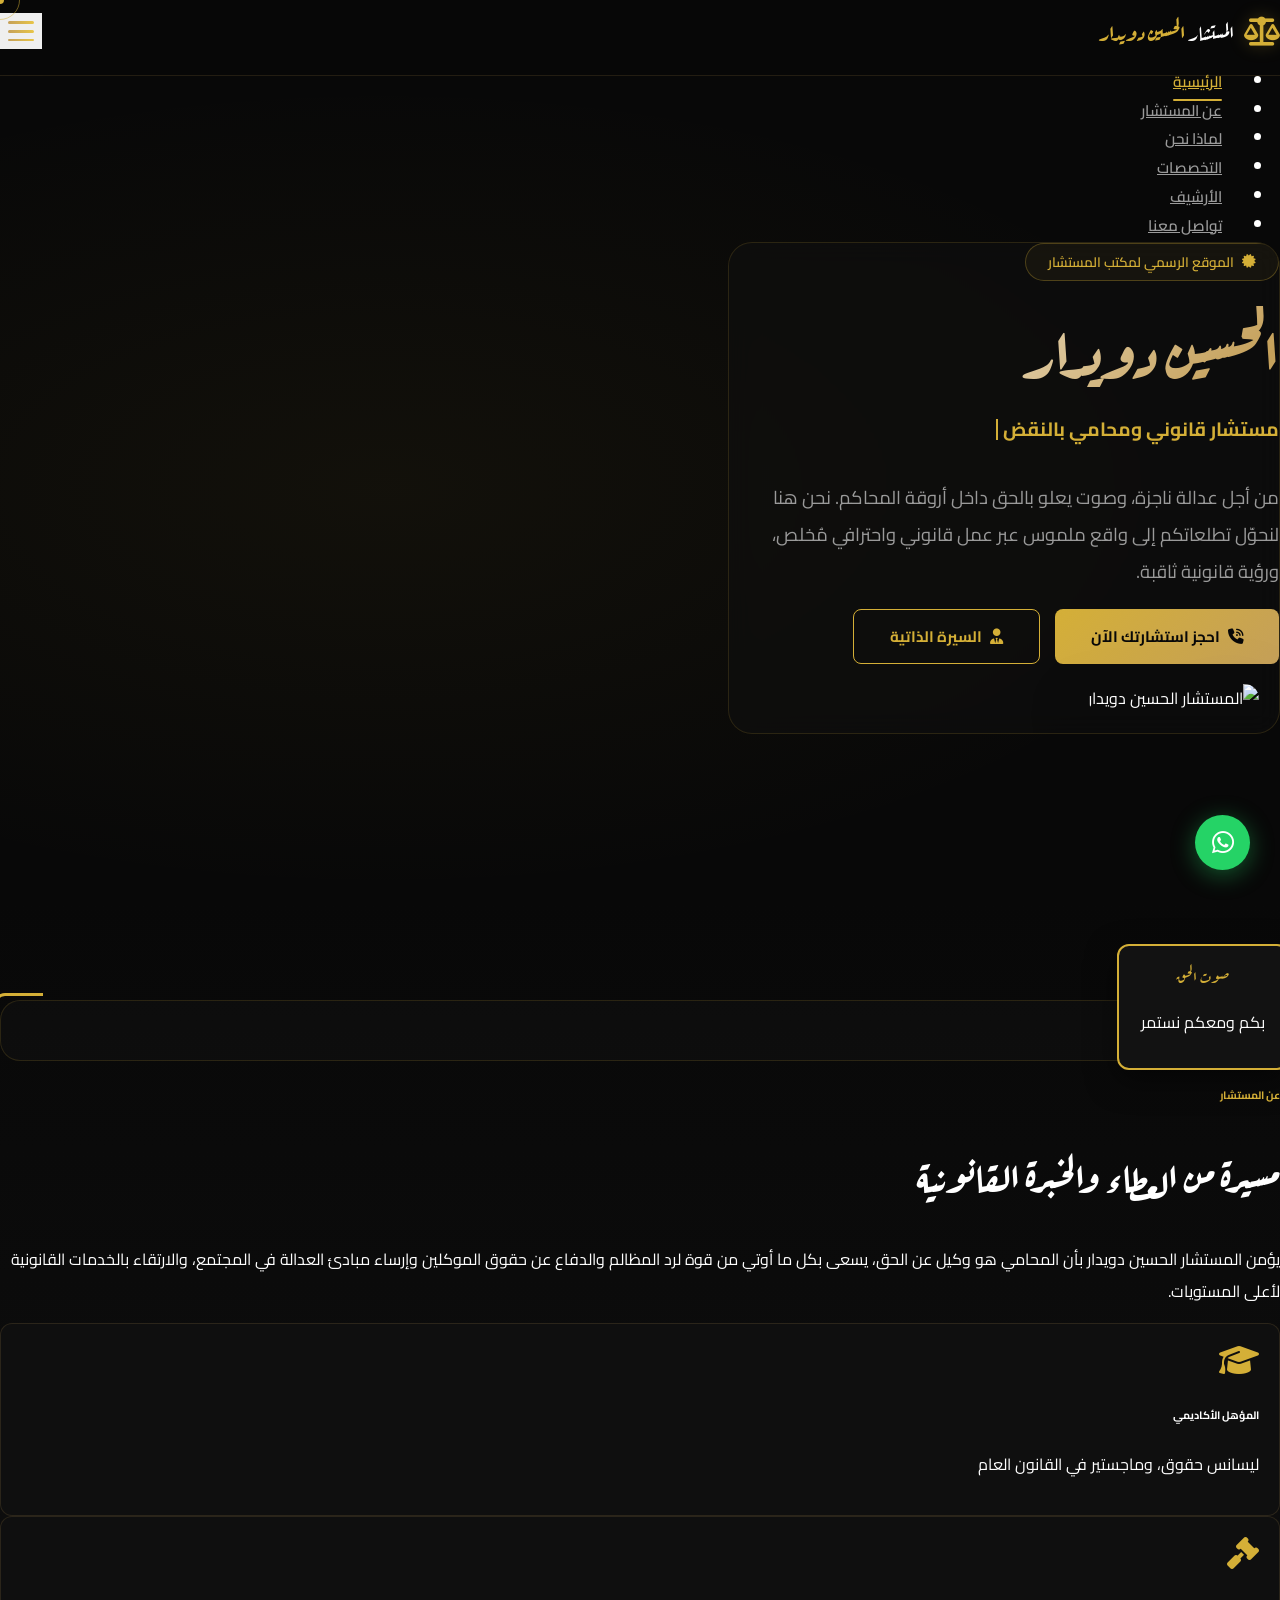
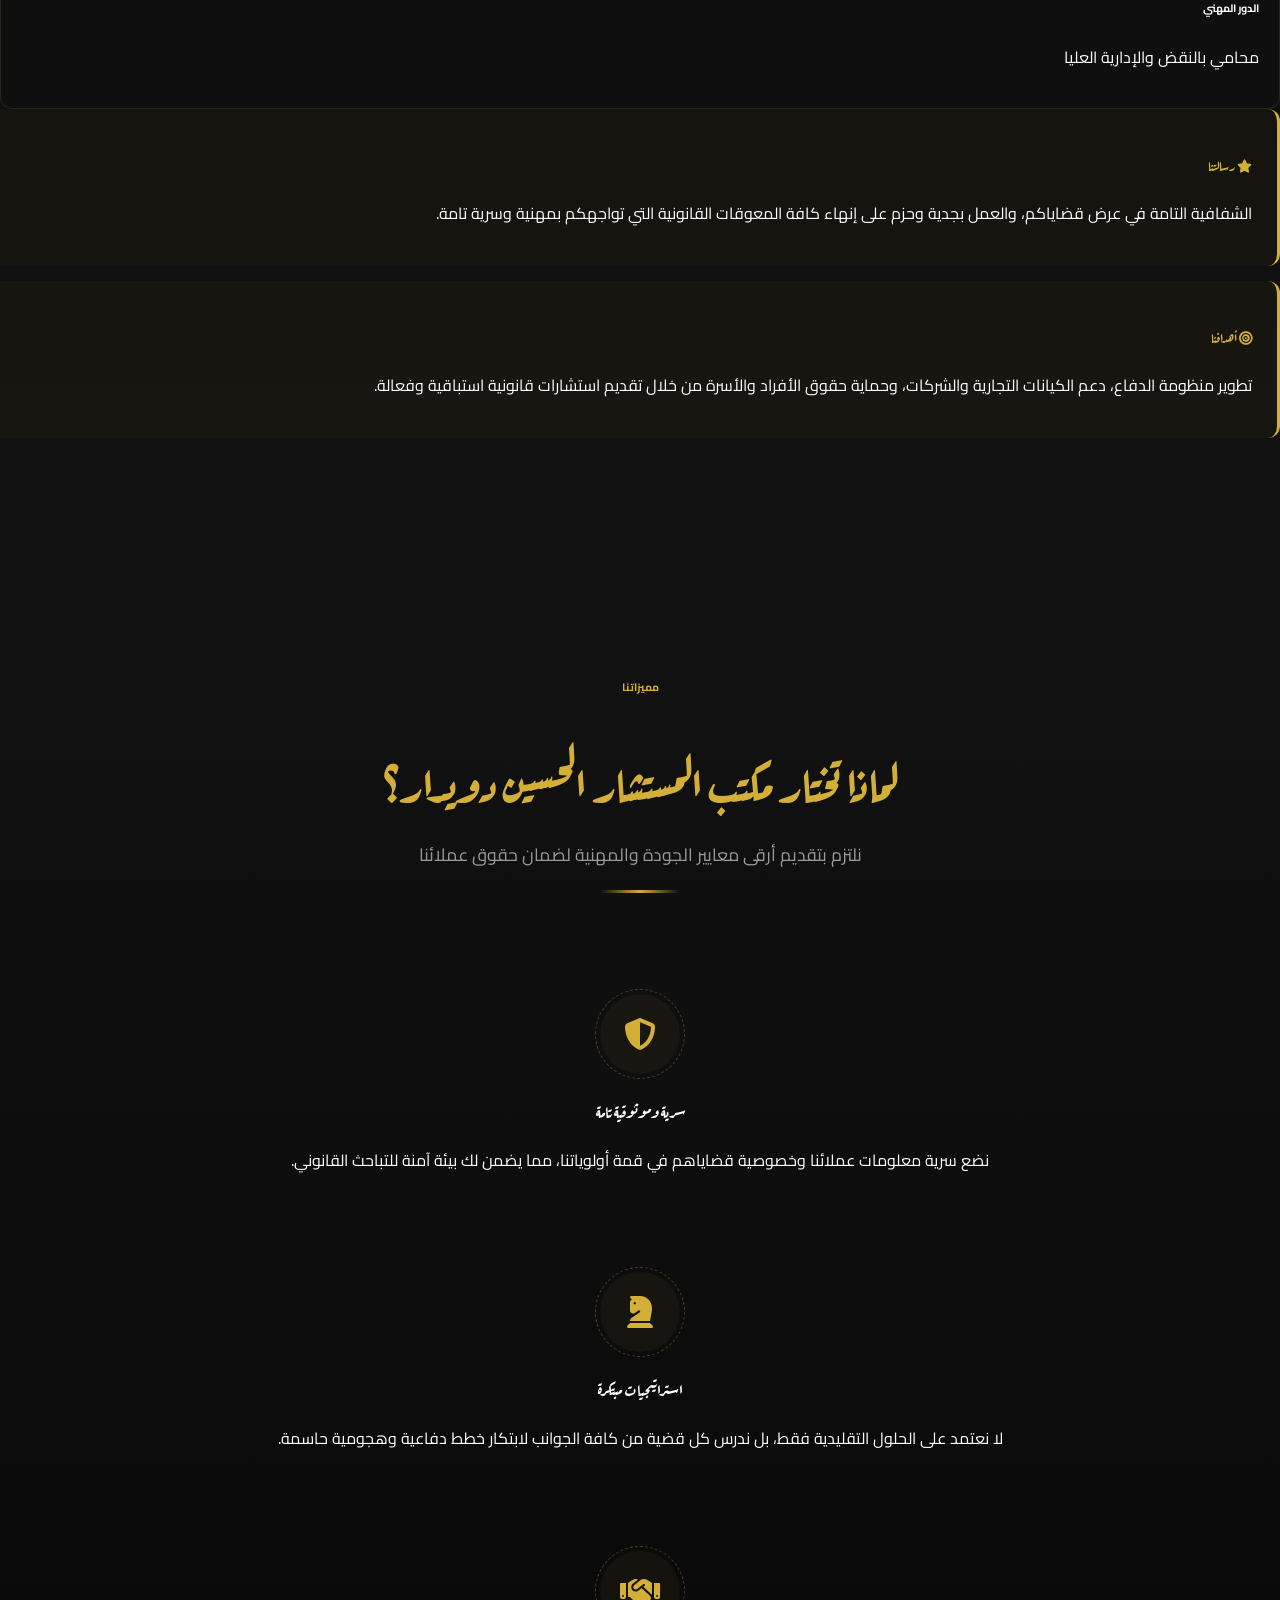
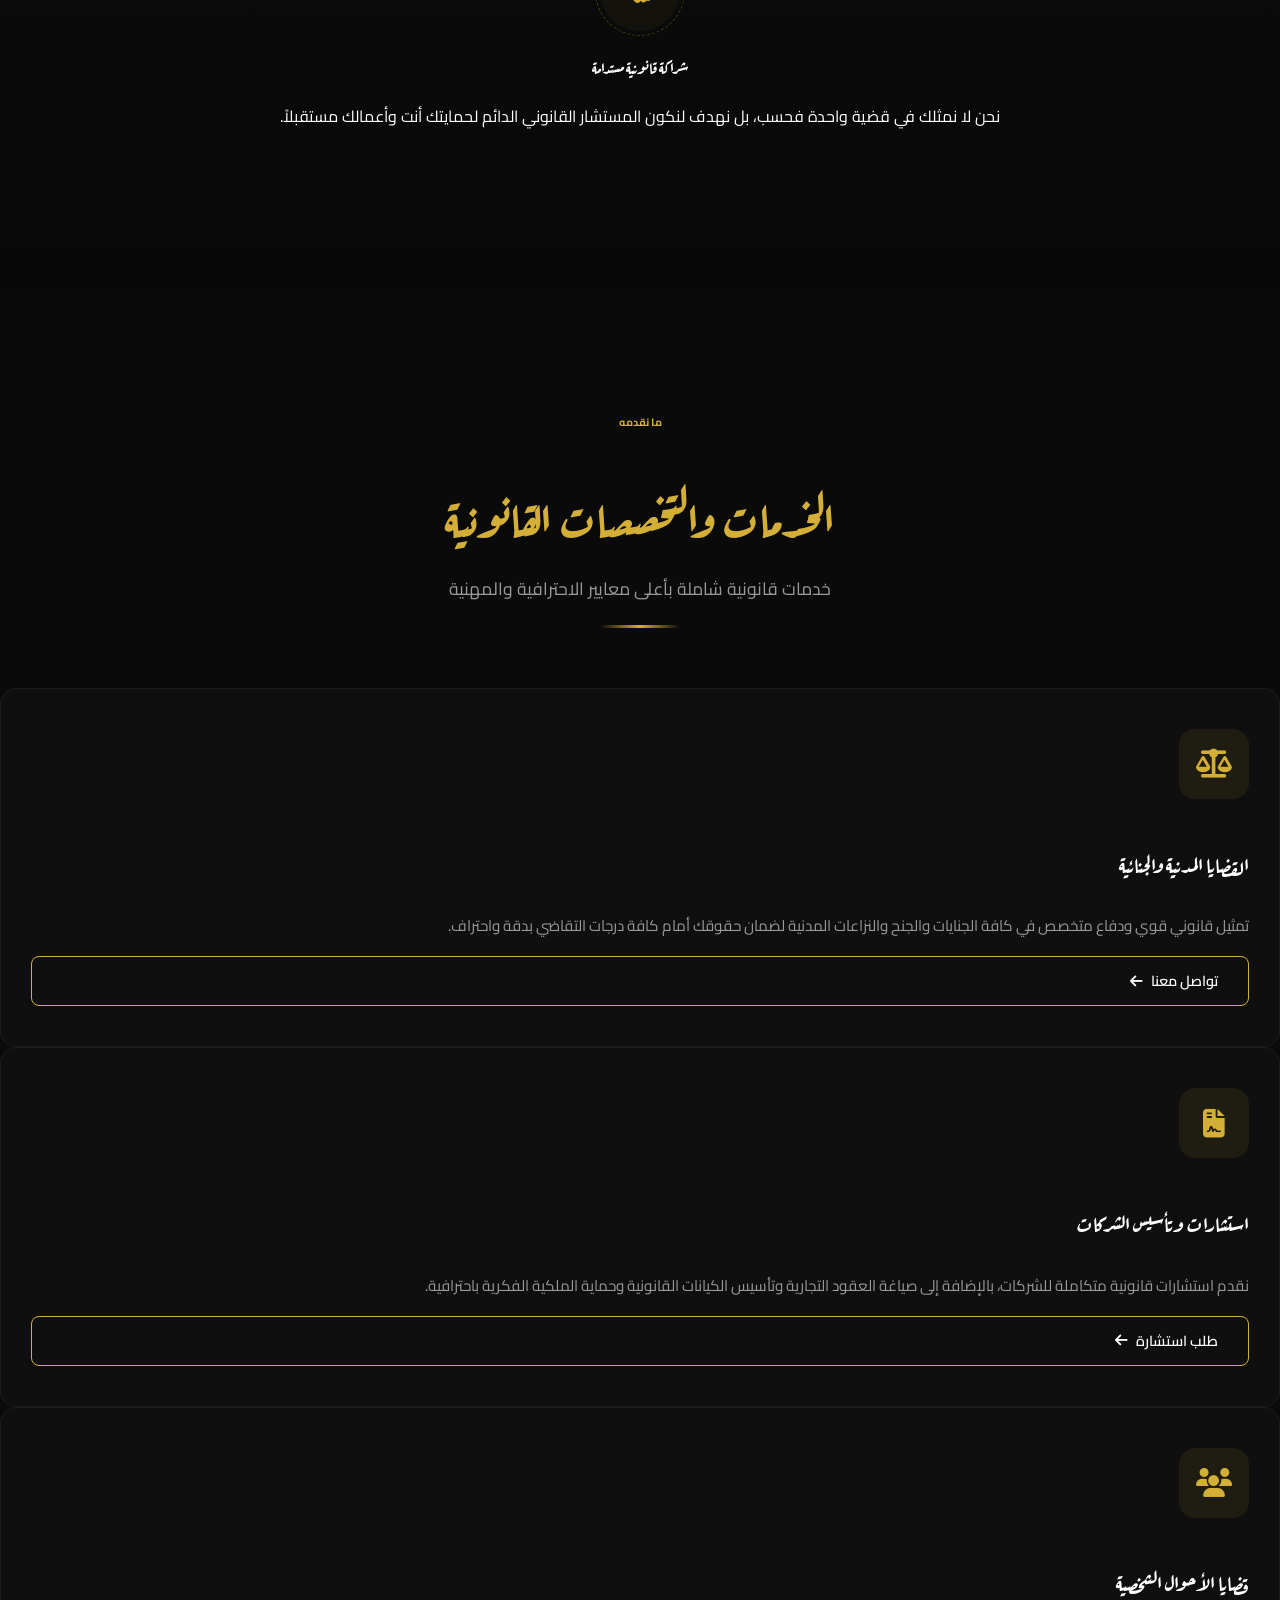
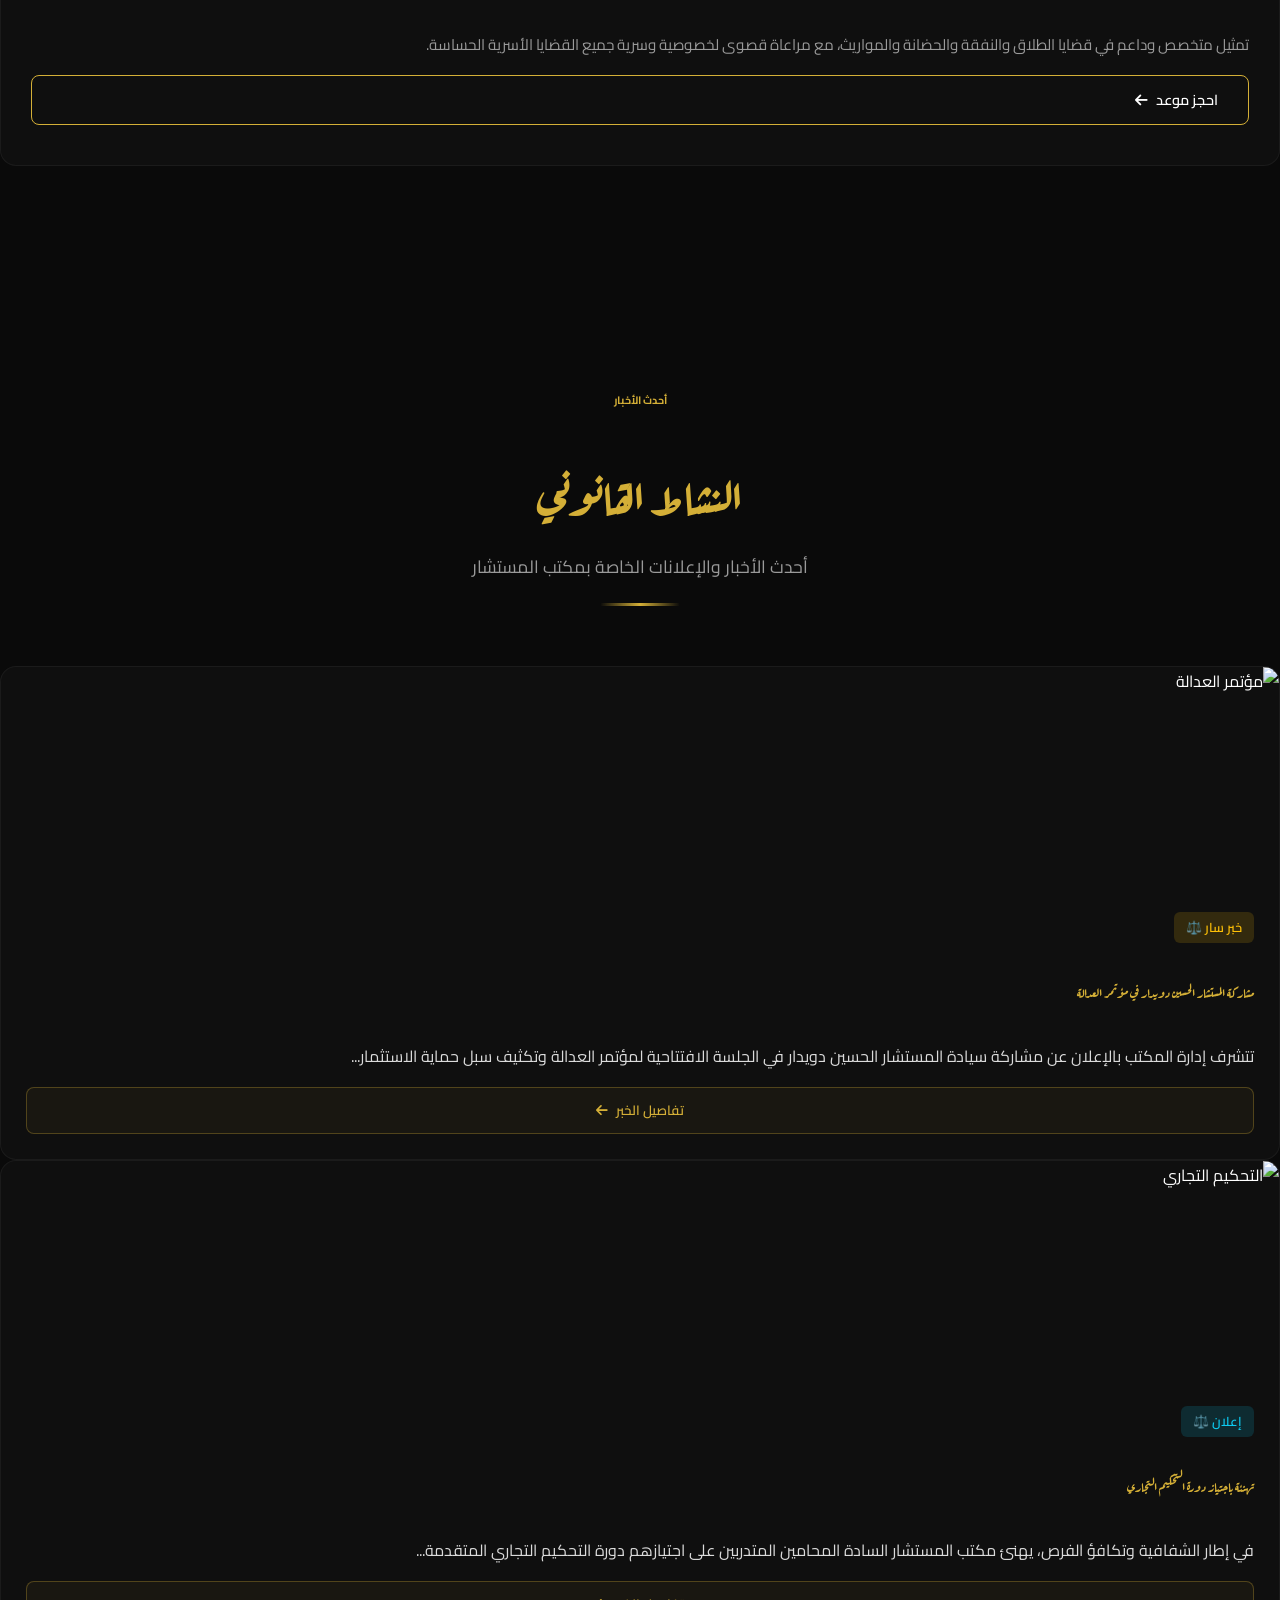
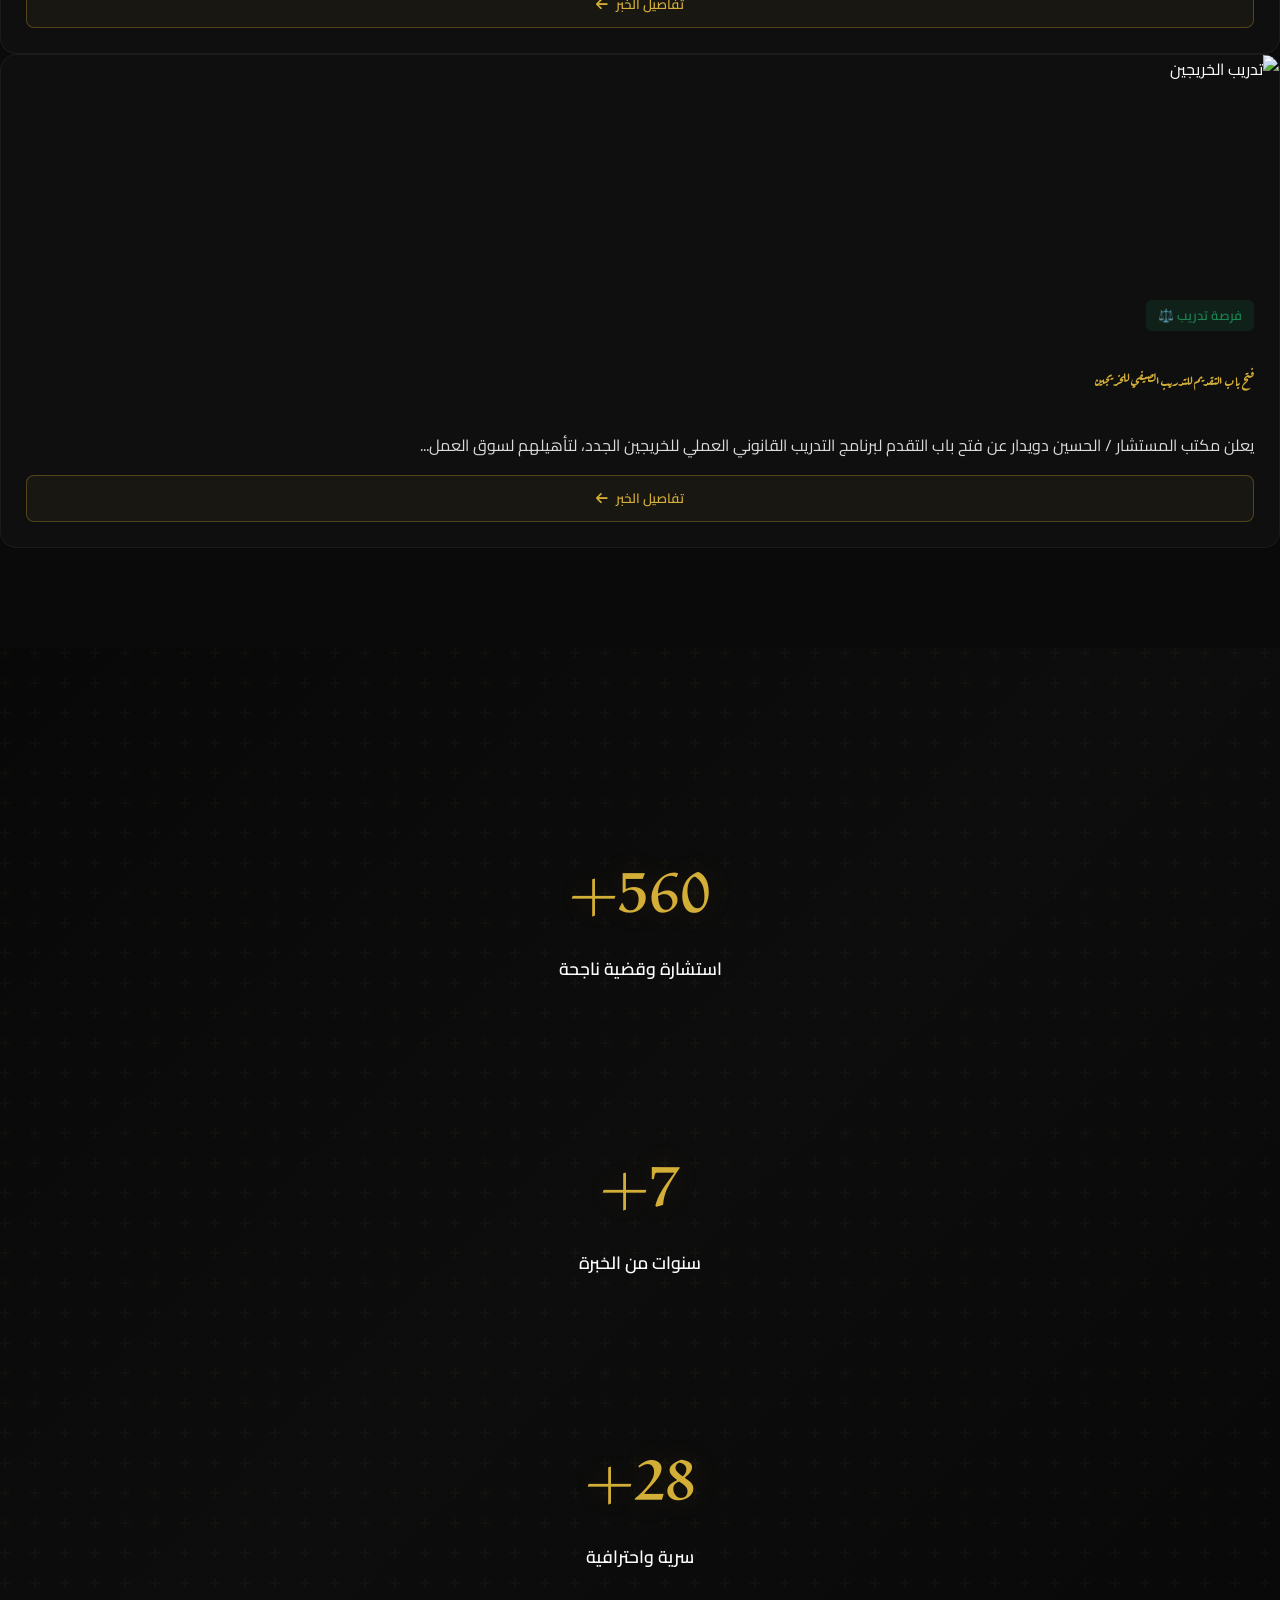
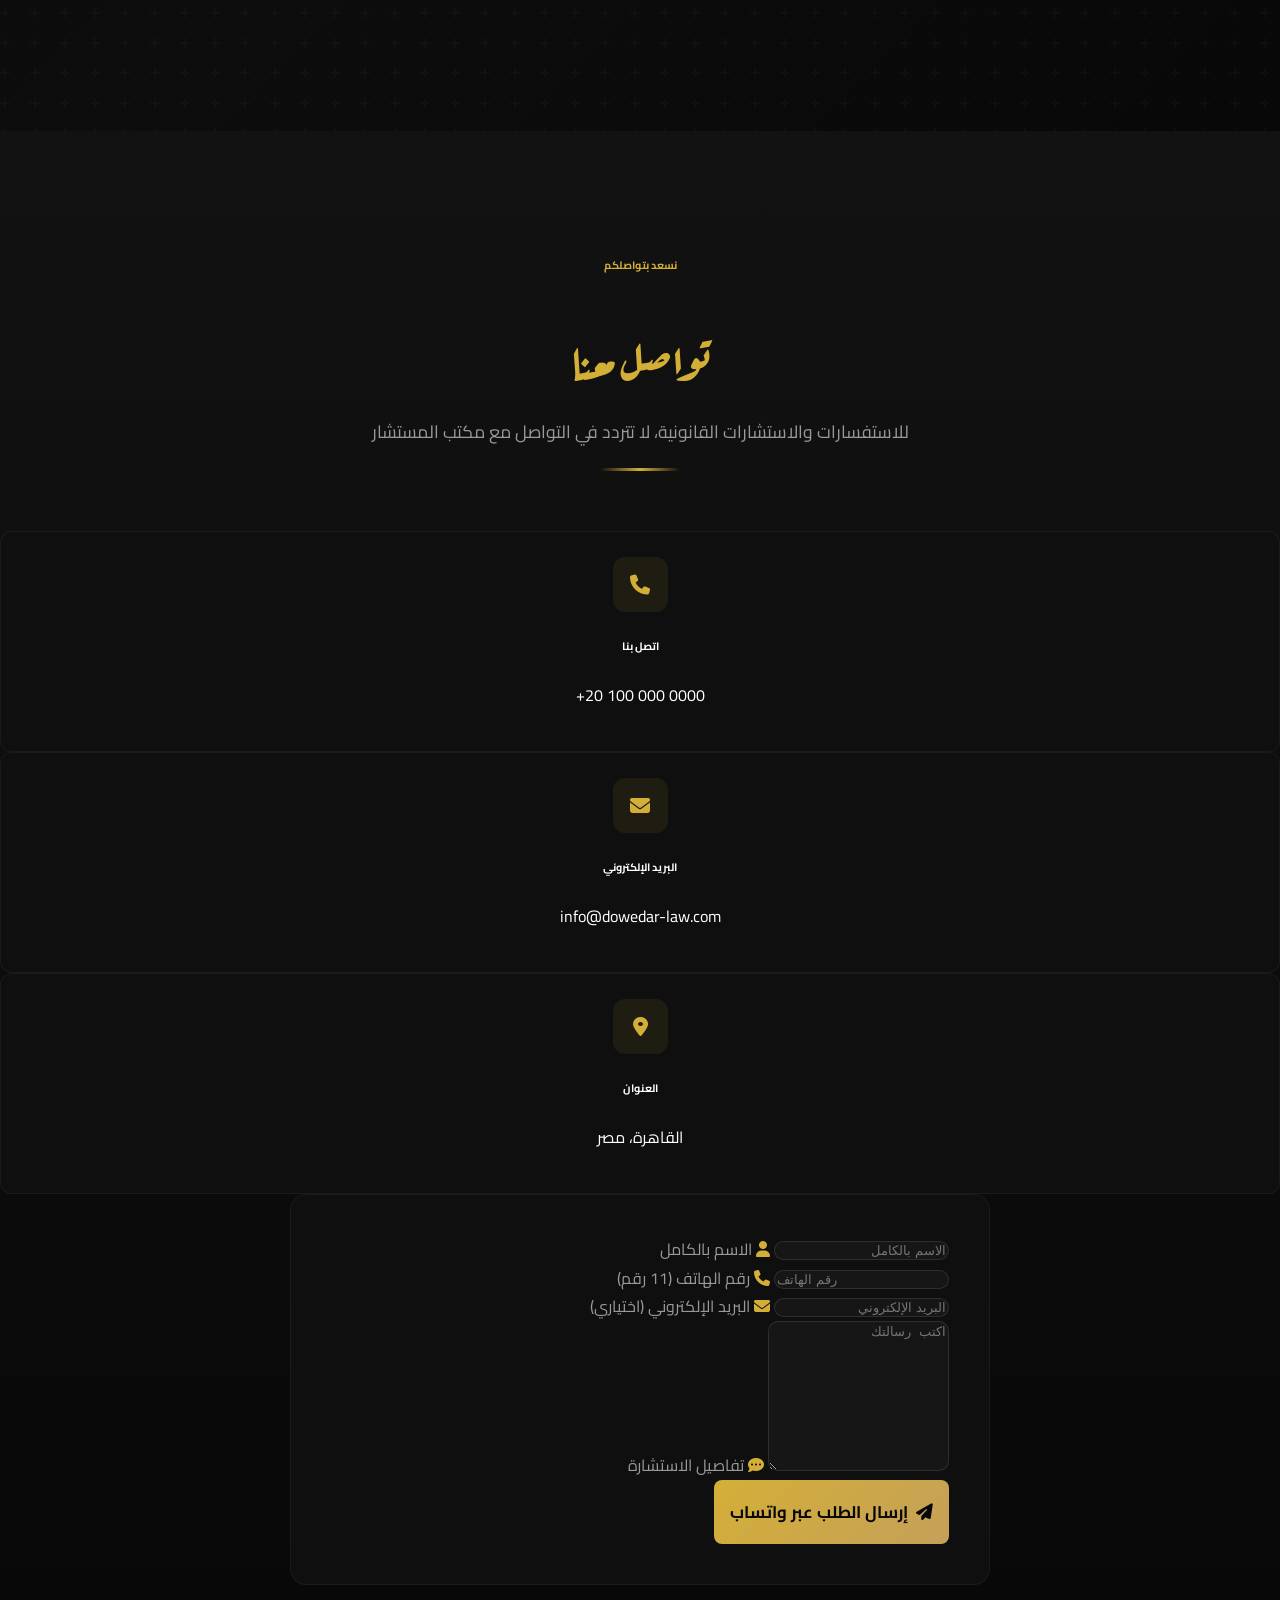
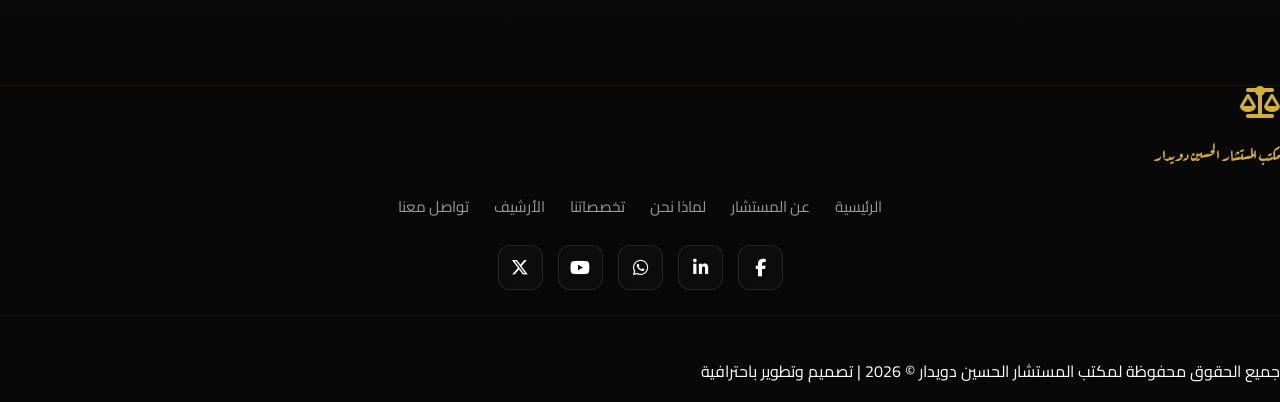
==== index.html @ 41ede13d "Update print statement from 'Hello' to 'Goodbye'" ====
<!DOCTYPE html>
<html lang="ar" dir="rtl">
<head>
    <meta charset="UTF-8">
    <meta name="viewport" content="width=device-width, initial-scale=1.0, maximum-scale=5.0">
    <title>الموقع الرسمي | المستشار القانوني الحسين دويدار</title>

    <!-- SEO Meta Tags -->
    <meta name="description" content="الموقع الرسمي للمستشار القانوني الحسين دويدار - محامي بالنقض والإدارية العليا. خبرة استثنائية في القضايا المدنية والجنائية، تأسيس الشركات، وصياغة العقود.">
    <meta name="keywords" content="الحسين دويدار, مستشار قانوني, محامي بالنقض, إدارية عليا, قضايا مدنية, قضايا جنائية, استشارات قانونية, تأسيس شركات, محامي في مصر">
    <meta name="author" content="الحسين دويدار">
    <meta property="og:title" content="المستشار القانوني الحسين دويدار - محامي بالنقض والإدارية العليا">
    <meta property="og:description" content="نقدم حلولاً قانونية متكاملة بمهنية وسرية تامة. تواصل معنا لحجز استشارتك.">
    <meta property="og:type" content="website">
    <meta name="theme-color" content="#D4AF37">

    <!-- Schema Markup for Local Business (Lawyer) -->
    <script type="application/ld+json">
    {
      "@context": "https://schema.org",
      "@type": "LegalService",
      "name": "مكتب المستشار القانوني الحسين دويدار",
      "image": "https://images.unsplash.com/photo-1505664177922-9818f15aa25b",
      "@id": "",
      "url": "https://www.dowedar-law.com",
      "telephone": "+201000000000",
      "address": {
        "@type": "PostalAddress",
        "streetAddress": "شارع المحاكم الرئيسي",
        "addressLocality": "القاهرة",
        "addressRegion": "القاهرة",
        "postalCode": "11511",
        "addressCountry": "EG"
      },
      "priceRange": "$$",
      "openingHoursSpecification": {
        "@type": "OpeningHoursSpecification",
        "dayOfWeek": [
          "Sunday", "Monday", "Tuesday", "Wednesday", "Thursday"
        ],
        "opens": "09:00",
        "closes": "17:00"
      }
    }
    </script>

    <!-- Stylesheets -->
    <link rel="stylesheet" href="https://cdn.jsdelivr.net/npm/bootstrap@5.3.0/dist/css/bootstrap.rtl.min.css">
    <link href="https://fonts.googleapis.com/css2?family=Aref+Ruqaa:wght@400;700&family=Cairo:wght@300;400;600;700;900&display=swap" rel="stylesheet">
    <link rel="stylesheet" href="https://cdnjs.cloudflare.com/ajax/libs/font-awesome/6.4.0/css/all.min.css">
    <link href="https://unpkg.com/aos@2.3.1/dist/aos.css" rel="stylesheet">

    <style>
        /* ============================================
           المتغيرات الأساسية
        ============================================ */
        :root {
            --black: #080808;
            --dark-gray: #121212;
            --card-bg: #0f0f0f;
            --gold: #D4AF37;
            --gold-hover: #e8c547;
            --gold-dim: #C5A059;
            --gold-low: rgba(212, 175, 55, 0.15);
            --gold-glow: rgba(212, 175, 55, 0.4);
            --white: #ffffff;
            --text-muted: #9a9a9a;
            --section-padding: 100px 0;
            --border-radius: 16px;
            --transition: all 0.4s cubic-bezier(0.25, 0.46, 0.45, 0.94);
            --navbar-height: 76px;
        }

        /* ============================================
           Reset & Base
        ============================================ */
        *, *::before, *::after { box-sizing: border-box; }
        html { overflow-x: hidden; cursor: none; } /* إخفاء الماوس الافتراضي لتشغيل الكاستم */
        body {
            font-family: 'Cairo', sans-serif;
            background-color: var(--black);
            color: var(--white);
            direction: rtl;
            overflow-x: hidden;
            margin: 0; padding: 0;
            padding-top: var(--navbar-height);
            line-height: 1.8;
        }

        /* Custom Cursor */
        .cursor-dot {
            width: 8px; height: 8px; background: var(--gold);
            border-radius: 50%; position: fixed; top: 0; left: 0;
            pointer-events: none; z-index: 99999;
            transform: translate(-50%, -50%);
            transition: width 0.2s, height 0.2s, background-color 0.2s;
        }
        .cursor-outline {
            width: 40px; height: 40px; border: 1px solid rgba(212, 175, 55, 0.5);
            border-radius: 50%; position: fixed; top: 0; left: 0;
            pointer-events: none; z-index: 99998;
            transform: translate(-50%, -50%);
            transition: width 0.2s, height 0.2s, background-color 0.2s;
        }
        .cursor-hover .cursor-dot { width: 12px; height: 12px; background: var(--white); mix-blend-mode: difference;}
        .cursor-hover .cursor-outline { width: 60px; height: 60px; background: rgba(255,255,255,0.1); border-color: transparent;}

        /* Scroll Progress Bar */
        .scroll-progress {
            position: fixed; top: 0; left: 0; width: 0%; height: 3px;
            background: linear-gradient(to right, var(--gold-dim), var(--gold), #ffdf70);
            z-index: 10000; transition: width 0.1s;
            box-shadow: 0 0 10px var(--gold-glow);
        }

        section[id], header[id] { scroll-margin-top: var(--navbar-height); }

        /* ============================================
           Utility Classes
        ============================================ */
        .brand-ruqaa { font-family: 'Aref Ruqaa', serif !important; }
        .gold-text { color: var(--gold) !important; }
        .bg-darker { background: #0a0a0a; }
        .section-padding { padding: var(--section-padding); }

        .section-header { text-align: center; margin-bottom: 60px; }
        .section-header h2 { font-size: clamp(2rem, 5vw, 3rem); margin-bottom: 15px; letter-spacing: -0.5px; }
        .section-header p { color: var(--text-muted); font-size: 1.1rem; max-width: 600px; margin: 0 auto; }
        .section-header .header-line {
            width: 80px; height: 3px; background: linear-gradient(90deg, transparent, var(--gold), transparent);
            margin: 20px auto 0; border-radius: 10px;
        }

        ::selection { background: var(--gold); color: var(--black); }
        ::-webkit-scrollbar { width: 6px; }
        ::-webkit-scrollbar-track { background: var(--black); }
        ::-webkit-scrollbar-thumb { background: var(--gold-dim); border-radius: 10px; }
        ::-webkit-scrollbar-thumb:hover { background: var(--gold); }

        /* ============================================
           Preloader
        ============================================ */
        #preloader {
            position: fixed; inset: 0; background: var(--black);
            display: flex; align-items: center; justify-content: center;
            z-index: 999999; transition: opacity 0.6s ease, visibility 0.6s ease;
        }
        #preloader.hidden { opacity: 0; visibility: hidden; }
        .loader-content { text-align: center; }
        .loader-circle {
            width: 100px; height: 100px; border: 2px solid rgba(212, 175, 55, 0.1);
            border-top: 3px solid var(--gold); border-radius: 50%;
            animation: spin 1s linear infinite; margin: 0 auto 20px; position: relative;
        }
        .loader-circle::after {
            content: '\f24e'; font-family: 'Font Awesome 6 Free'; font-weight: 900;
            position: absolute; top: 50%; left: 50%; transform: translate(-50%, -50%);
            color: var(--gold); font-size: 1.8rem;
        }
        @keyframes spin { to { transform: rotate(360deg); } }

        /* ============================================
           Navbar
        ============================================ */
        .navbar {
            position: fixed; top: 0; width: 100%; z-index: 9999;
            background: rgba(8, 8, 8, 0.85); backdrop-filter: blur(20px); -webkit-backdrop-filter: blur(20px);
            border-bottom: 1px solid rgba(197, 160, 89, 0.15);
            padding: 12px 0; transition: var(--transition); height: var(--navbar-height);
        }
        .navbar.scrolled {
            background: rgba(8, 8, 8, 0.98); box-shadow: 0 4px 30px rgba(0, 0, 0, 0.5);
            border-bottom-color: rgba(197, 160, 89, 0.3);
        }
        .navbar .container { display: flex; justify-content: space-between; align-items: center; flex-wrap: wrap; }
        .navbar-brand { display: flex !important; align-items: center; text-decoration: none; gap: 10px; transition: var(--transition); }
        .brand-icon { font-size: 1.8rem; color: var(--gold); filter: drop-shadow(0 0 8px rgba(212, 175, 55, 0.3)); }
        .brand-name { font-size: 1.35rem; color: var(--white); }
        .brand-name .gold-text { font-weight: 700; }

        .navbar-toggler { border: none !important; padding: 8px; outline: none !important; box-shadow: none !important; }
        .hamburger-icon { width: 26px; height: 20px; display: flex; flex-direction: column; justify-content: space-between; cursor: pointer; }
        .hamburger-icon span {
            display: block; height: 2.5px; width: 100%;
            background: linear-gradient(90deg, var(--gold-dim), var(--gold-hover));
            border-radius: 10px; transition: all 0.35s cubic-bezier(0.645, 0.045, 0.355, 1);
        }
        .navbar-toggler:not(.collapsed) .hamburger-icon span:nth-child(1) { transform: translateY(8.5px) rotate(45deg); }
        .navbar-toggler:not(.collapsed) .hamburger-icon span:nth-child(2) { opacity: 0; transform: translateX(-15px); }
        .navbar-toggler:not(.collapsed) .hamburger-icon span:nth-child(3) { transform: translateY(-8.5px) rotate(-45deg); }

        .nav-link {
            color: var(--text-muted) !important; font-weight: 600; font-size: 0.95rem;
            padding: 10px 18px !important; position: relative; transition: var(--transition);
        }
        .nav-link::after {
            content: ''; position: absolute; bottom: 5px; right: 18px; width: 0; height: 2px;
            background: var(--gold); transition: width 0.3s ease; border-radius: 10px;
        }
        .nav-link:hover, .nav-link.active { color: var(--gold) !important; }
        .nav-link:hover::after, .nav-link.active::after { width: calc(100% - 36px); }
        .navbar-collapse { flex-basis: 100%; flex-grow: 0; }
        .navbar-nav { width: 100%; justify-content: flex-end; }

        /* ============================================
           Hero Section
        ============================================ */
        .hero { min-height: calc(100vh - var(--navbar-height)); display: flex; align-items: center; position: relative; overflow: hidden; padding: 40px 0; }
        .hero-bg-particles { position: absolute; inset: 0; overflow: hidden; z-index: 0; }
        .particle {
            position: absolute; width: 3px; height: 3px; background: var(--gold); border-radius: 50%;
            opacity: 0; animation: floatParticle 8s infinite ease-in-out;
        }
        @keyframes floatParticle {
            0% { opacity: 0; transform: translateY(100vh) scale(0); }
            20% { opacity: 0.6; } 80% { opacity: 0.3; }
            100% { opacity: 0; transform: translateY(-100px) scale(1.5); }
        }
        .hero::before {
            content: ''; position: absolute; inset: 0;
            background: radial-gradient(ellipse at 30% 50%, rgba(212, 175, 55, 0.05) 0%, transparent 70%); z-index: 0;
        }
        .hero .container { position: relative; z-index: 1; }

        .hero-frame {
            background: rgba(15, 15, 15, 0.6); border: 1px solid var(--gold-low);
            border-radius: 24px; overflow: hidden; backdrop-filter: blur(12px);
            transition: var(--transition); max-width: 1200px; margin: 0 auto;
        }
        .hero-frame:hover { border-color: rgba(212, 175, 55, 0.4); box-shadow: 0 0 60px rgba(212, 175, 55, 0.08); }

        .official-tag {
            display: inline-flex; align-items: center; gap: 8px; border: 1px solid rgba(212, 175, 55, 0.3);
            padding: 6px 22px; border-radius: 50px; font-size: 0.85rem;
            background: rgba(212, 175, 55, 0.05); color: var(--gold); font-weight: 600;
        }
        .hero-name {
            font-size: clamp(2.5rem, 6vw, 4.2rem); font-weight: 700; margin: 25px 0;
            background: linear-gradient(135deg, var(--white) 0%, var(--gold-dim) 50%, var(--white) 100%);
            background-size: 200% auto; -webkit-background-clip: text;
            -webkit-text-fill-color: transparent; background-clip: text;
            animation: shimmer 4s ease-in-out infinite; letter-spacing: -1px;
            line-height: 1.2;
        }
        @keyframes shimmer { 0%, 100% { background-position: 0% center; } 50% { background-position: 200% center; } }

        .hero-subtitle { color: var(--text-muted); font-size: 1.15rem; line-height: 2; max-width: 550px; }
        .typing-wrapper { display: inline-flex; align-items: center; gap: 5px; margin-bottom: 15px; }
        .typing-text { color: var(--gold); font-weight: 700; font-size: 1.2rem; min-height: 1.5em; }
        .typing-cursor {
            display: inline-block; width: 2px; height: 1.3em; background: var(--gold);
            animation: blink 0.8s infinite; vertical-align: middle;
        }
        @keyframes blink { 0%, 100% { opacity: 1; } 50% { opacity: 0; } }

        .hero-img-container { position: relative; padding: 20px; }
        .hero-img {
            width: 100%; max-height: 550px; object-fit: cover; border-radius: 16px;
            filter: drop-shadow(-10px 15px 30px rgba(0, 0, 0, 0.7)); transition: var(--transition);
        }
        .hero-img:hover { filter: drop-shadow(-10px 15px 40px rgba(212, 175, 55, 0.15)); transform: scale(1.02); }

        /* ============================================
           Buttons
        ============================================ */
        .btn-gold-primary, .btn-gold-outline, .btn-gold-sm, .btn-gold-glow {
            font-family: 'Cairo', sans-serif; text-decoration: none; cursor: pointer;
            display: inline-flex; align-items: center; gap: 8px; transition: var(--transition);
            position: relative; overflow: hidden;
        }
        .btn-gold-primary {
            background: linear-gradient(135deg, var(--gold), var(--gold-dim)); color: var(--black) !important;
            font-weight: 700; padding: 14px 36px; border-radius: 8px; border: none; font-size: 0.95rem;
        }
        .btn-gold-primary:hover {
            transform: translateY(-3px); box-shadow: 0 12px 30px var(--gold-glow);
            background: linear-gradient(135deg, var(--gold-hover), var(--gold));
        }
        .btn-gold-outline {
            border: 1.5px solid var(--gold); color: var(--gold) !important; font-weight: 700;
            padding: 13px 36px; border-radius: 8px; background: transparent; font-size: 0.95rem;
        }
        .btn-gold-outline:hover {
            background: var(--gold); color: var(--black) !important; transform: translateY(-3px); box-shadow: 0 12px 30px var(--gold-glow);
        }
        .btn-gold-sm { border: 1px solid var(--gold); color: var(--white) !important; padding: 11px 30px; border-radius: 8px; font-weight: 600; background: transparent; font-size: 0.9rem; }
        .btn-gold-sm:hover { background: var(--gold); color: var(--black) !important; box-shadow: 0 8px 20px var(--gold-glow); transform: translateY(-2px); }
        .btn-gold-glow { color: var(--gold) !important; border: 1px solid rgba(212, 175, 55, 0.3); background: rgba(212, 175, 55, 0.05); font-weight: 600; width: 100%; padding: 10px; border-radius: 8px; justify-content: center; }
        .btn-gold-glow:hover { background: var(--gold) !important; color: var(--black) !important; box-shadow: 0 0 25px var(--gold-glow); transform: translateY(-2px); }
        .hero-btns { display: flex; gap: 15px; flex-wrap: wrap; }

        /* ============================================
           About Section
        ============================================ */
        .about-section { background: linear-gradient(180deg, var(--black), var(--dark-gray)); }
        .about-img-frame { position: relative; padding: 15px; border: 1px solid var(--gold-low); border-radius: 20px; background: rgba(255, 255, 255, 0.02); }
        .about-img-frame::before { content: ''; position: absolute; top: -8px; left: -8px; width: 50px; height: 50px; border-top: 3px solid var(--gold); border-left: 3px solid var(--gold); border-radius: 12px 0 0 0; }
        .about-img-frame::after { content: ''; position: absolute; bottom: -8px; right: -8px; width: 50px; height: 50px; border-bottom: 3px solid var(--gold); border-right: 3px solid var(--gold); border-radius: 0 0 12px 0; }
        .about-img { border-radius: 15px; filter: grayscale(20%) brightness(0.9); transition: var(--transition); width: 100%; height: auto; object-fit: cover; }
        .about-img:hover { filter: grayscale(0%) brightness(1); }
        .experience-badge { position: absolute; bottom: -10px; right: -10px; background: var(--dark-gray); padding: 15px 22px; border: 2px solid var(--gold); border-radius: 12px; text-align: center; box-shadow: 0 10px 30px rgba(0, 0, 0, 0.5); z-index: 2; }
        .info-item { background: var(--card-bg) !important; border: 1px solid rgba(197, 160, 89, 0.15); border-radius: 12px; padding: 20px !important; transition: var(--transition); height: 100%; }
        .info-item:hover { transform: translateY(-5px); border-color: var(--gold) !important; box-shadow: 0 8px 25px rgba(0, 0, 0, 0.3); }
        .vision-card { border-right: 3px solid var(--gold); background: rgba(212, 175, 55, 0.03); padding: 22px 25px; border-radius: 0 12px 12px 0; margin-bottom: 15px; transition: var(--transition); }
        .vision-card:hover { background: rgba(212, 175, 55, 0.06); transform: translateX(-5px); }

        /* ============================================
           Features (Why Choose Us) Section
        ============================================ */
        .features-section { background: linear-gradient(180deg, var(--dark-gray), var(--black)); }
        .feature-box { text-align: center; padding: 40px 20px; transition: var(--transition); border-radius: 16px; border: 1px solid transparent; }
        .feature-box:hover { background: rgba(255, 255, 255, 0.02); border-color: rgba(212, 175, 55, 0.2); transform: translateY(-5px); }
        .feature-icon-wrapper { width: 80px; height: 80px; margin: 0 auto 20px; background: rgba(212, 175, 55, 0.05); border-radius: 50%; display: flex; align-items: center; justify-content: center; position: relative; }
        .feature-icon-wrapper::before { content: ''; position: absolute; inset: -5px; border: 1px dashed rgba(212, 175, 55, 0.3); border-radius: 50%; animation: spin 15s linear infinite; }
        .feature-icon-wrapper i { font-size: 2rem; color: var(--gold); }
        
        /* ============================================
           Services Section (With Shine Effect)
        ============================================ */
        .service-card {
            background: var(--card-bg); border: 1px solid rgba(255, 255, 255, 0.05);
            border-radius: var(--border-radius); padding: 40px 30px; height: 100%;
            transition: var(--transition); position: relative; overflow: hidden;
            display: flex; flex-direction: column;
        }
        /* Shine Effect */
        .service-card::after {
            content: ''; position: absolute; top: 0; left: -100%; width: 50%; height: 100%;
            background: linear-gradient(to right, transparent, rgba(212, 175, 55, 0.1), transparent);
            transform: skewX(-20deg); transition: 0.7s; z-index: 1; pointer-events: none;
        }
        .service-card:hover::after { left: 150%; }

        .service-card::before {
            content: ''; position: absolute; top: 0; right: 0; width: 100%; height: 3px;
            background: linear-gradient(90deg, var(--gold), transparent); opacity: 0; transition: var(--transition);
        }
        .service-card:hover { border-color: rgba(212, 175, 55, 0.3); transform: translateY(-8px); box-shadow: 0 20px 40px rgba(0, 0, 0, 0.3); }
        .service-card:hover::before { opacity: 1; }
        .service-icon {
            width: 70px; height: 70px; border-radius: 16px; background: rgba(212, 175, 55, 0.08);
            display: flex; align-items: center; justify-content: center; margin-bottom: 25px; transition: var(--transition); position: relative; z-index: 2;
        }
        .service-card:hover .service-icon { background: rgba(212, 175, 55, 0.15); transform: scale(1.1); }
        .service-icon i { font-size: 1.8rem; color: var(--gold); }
        .service-card h3 { font-size: 1.3rem; margin-bottom: 15px; position: relative; z-index: 2; }
        .service-card p { color: var(--text-muted); font-size: 0.95rem; line-height: 1.9; position: relative; z-index: 2; }
        .service-card .btn-gold-sm { position: relative; z-index: 2; }

        /* ============================================
           News Section
        ============================================ */
        .news-card {
            background: var(--card-bg); border: 1px solid rgba(255, 255, 255, 0.05);
            border-radius: var(--border-radius); overflow: hidden; transition: var(--transition);
            height: 100%; display: flex; flex-direction: column; position: relative;
        }
        /* Shine Effect for News */
        .news-card::after {
            content: ''; position: absolute; top: 0; left: -100%; width: 50%; height: 100%;
            background: linear-gradient(to right, transparent, rgba(255, 255, 255, 0.05), transparent);
            transform: skewX(-20deg); transition: 0.7s; z-index: 2; pointer-events: none;
        }
        .news-card:hover::after { left: 150%; }

        .news-card:hover { border-color: rgba(212, 175, 55, 0.3); transform: translateY(-8px); box-shadow: 0 20px 40px rgba(0, 0, 0, 0.3); }
        .news-img-wrap { height: 220px; overflow: hidden; position: relative; }
        .news-img-wrap img { width: 100%; height: 100%; object-fit: cover; transition: transform 0.6s ease; }
        .news-card:hover .news-img-wrap img { transform: scale(1.1); }
        .news-img-wrap::after { content: ''; position: absolute; bottom: 0; left: 0; right: 0; height: 60px; background: linear-gradient(to top, var(--card-bg), transparent); }
        .news-body { padding: 25px; flex: 1; display: flex; flex-direction: column; text-align: right; position: relative; z-index: 1;}
        .news-badge { display: inline-flex; align-items: center; gap: 5px; padding: 4px 12px; border-radius: 6px; font-size: 0.8rem; font-weight: 600; margin-bottom: 15px; align-self: flex-start; }

        /* ============================================
           Stats Section
        ============================================ */
        .stats-section { background: linear-gradient(135deg, var(--black) 0%, #0d0d0d 50%, var(--black) 100%); position: relative; }
        .stats-section::before { content: ''; position: absolute; inset: 0; background: url("data:image/svg+xml,%3Csvg width='60' height='60' viewBox='0 0 60 60' xmlns='http://www.w3.org/2000/svg'%3E%3Cg fill='none' fill-rule='evenodd'%3E%3Cg fill='%23D4AF37' fill-opacity='0.03'%3E%3Cpath d='M36 34v-4h-2v4h-4v2h4v4h2v-4h4v-2h-4zm0-30V0h-2v4h-4v2h4v4h2V6h4V4h-4zM6 34v-4H4v4H0v2h4v4h2v-4h4v-2H6zM6 4V0H4v4H0v2h4v4h2V6h4V4H6z'/%3E%3C/g%3E%3C/g%3E%3C/svg%3E"); }
        .stat-card { text-align: center; padding: 40px 20px; position: relative; }
        .stat-card::after { content: ''; position: absolute; left: 0; top: 20%; height: 60%; width: 1px; background: linear-gradient(to bottom, transparent, rgba(212, 175, 55, 0.3), transparent); }
        .stat-card:last-child::after { display: none; }
        .stat-number { font-size: clamp(2.5rem, 5vw, 3.5rem); color: var(--gold); text-shadow: 0 0 30px rgba(212, 175, 55, 0.15); margin-bottom: 10px; }
        .stat-label { font-weight: 600; font-size: 1.1rem; }

        /* ============================================
           Contact Section
        ============================================ */
        .contact-section { background: linear-gradient(180deg, var(--dark-gray), var(--black)); }
        .contact-form-wrapper { background: var(--card-bg); border: 1px solid rgba(255, 255, 255, 0.05); border-radius: var(--border-radius); padding: 40px; max-width: 700px; margin: 0 auto; position: relative;}
        
        .form-floating > .form-control {
            background: rgba(255, 255, 255, 0.03); border: 1px solid rgba(255, 255, 255, 0.1);
            border-radius: 10px; color: var(--white); transition: var(--transition);
        }
        .form-floating > .form-control:focus {
            border-color: var(--gold); box-shadow: 0 0 0 3px rgba(212, 175, 55, 0.1);
            background: rgba(212, 175, 55, 0.03);
        }
        /* Focus state accessibility */
        .form-control:focus-visible { outline: 2px solid var(--gold); outline-offset: 2px; }
        
        .form-floating > label { color: var(--text-muted); }
        .form-floating > .form-control:focus ~ label, .form-floating > .form-control:not(:placeholder-shown) ~ label { color: var(--gold); opacity: 1; transform: scale(.85) translateY(-.5rem) translateX(.15rem); }
        
        /* Validation Classes */
        .is-invalid { border-color: #dc3545 !important; background-image: none !important;}
        .invalid-feedback { color: #dc3545; font-size: 0.85rem; margin-top: 5px; display: none; text-align: right;}
        .is-invalid ~ .invalid-feedback { display: block; }

        .contact-info-card { background: var(--card-bg); border: 1px solid rgba(255, 255, 255, 0.05); border-radius: 12px; padding: 25px; text-align: center; transition: var(--transition); height: 100%; }
        .contact-info-card:hover { border-color: rgba(212, 175, 55, 0.3); transform: translateY(-5px); }
        .contact-info-icon { width: 55px; height: 55px; border-radius: 12px; background: rgba(212, 175, 55, 0.08); display: flex; align-items: center; justify-content: center; margin: 0 auto 15px; }

        /* ============================================
           Footer
        ============================================ */
        .footer { background: var(--black); border-top: 1px solid rgba(212, 175, 55, 0.1); }
        .footer-brand { margin-bottom: 25px; }
        .footer-links { display: flex; justify-content: center; gap: 25px; flex-wrap: wrap; margin-bottom: 25px; }
        .footer-links a { color: var(--text-muted); text-decoration: none; font-size: 0.95rem; transition: var(--transition); position: relative;}
        .footer-links a:hover { color: var(--gold); }
        .social-links { display: flex; justify-content: center; gap: 15px; margin-bottom: 25px; }
        .social-link { width: 45px; height: 45px; border-radius: 12px; border: 1px solid rgba(255, 255, 255, 0.1); display: flex; align-items: center; justify-content: center; color: var(--white); font-size: 1.1rem; transition: var(--transition); text-decoration: none; background: rgba(255, 255, 255, 0.02); }
        .social-link:hover { background: var(--gold); color: var(--black); border-color: var(--gold); transform: translateY(-3px); box-shadow: 0 8px 20px var(--gold-glow); }
        .footer-bottom { padding-top: 25px; border-top: 1px solid rgba(255, 255, 255, 0.05); }

        /* ============================================
           Scroll to Top
        ============================================ */
        .scroll-top-btn {
            position: fixed; bottom: 30px; left: 30px; width: 48px; height: 48px; border-radius: 12px;
            background: linear-gradient(135deg, var(--gold), var(--gold-dim)); color: var(--black); border: none;
            display: flex; align-items: center; justify-content: center; font-size: 1.1rem; cursor: pointer; z-index: 9998;
            opacity: 0; visibility: hidden; transform: translateY(20px); transition: var(--transition); box-shadow: 0 5px 20px var(--gold-glow);
        }
        .scroll-top-btn.visible { opacity: 1; visibility: visible; transform: translateY(0); }
        .scroll-top-btn:hover { transform: translateY(-3px); box-shadow: 0 10px 30px var(--gold-glow); }

        /* ============================================
           WhatsApp Float
        ============================================ */
        .whatsapp-float {
            position: fixed; bottom: 30px; right: 30px; width: 55px; height: 55px; border-radius: 50%;
            background: #25d366; color: white; display: flex; align-items: center; justify-content: center;
            font-size: 1.6rem; z-index: 9998; text-decoration: none; box-shadow: 0 5px 25px rgba(37, 211, 102, 0.4);
            transition: var(--transition); animation: whatsappPulse 2s infinite;
        }
        .whatsapp-float:hover { transform: scale(1.1); color: white; box-shadow: 0 8px 30px rgba(37, 211, 102, 0.6); }
        @keyframes whatsappPulse { 0%, 100% { box-shadow: 0 5px 25px rgba(37, 211, 102, 0.4); } 50% { box-shadow: 0 5px 35px rgba(37, 211, 102, 0.6); } }

        /* ============================================
           Responsive Adjustments
        ============================================ */
        @media (max-width: 991px) {
            :root { --navbar-height: 65px; }
            html { cursor: auto; /* استعادة الماوس العادي على الموبايل */ }
            .cursor-dot, .cursor-outline { display: none !important; } /* إخفاء الكاستم ماوس */
            
            .navbar-collapse {
                background: rgba(10, 10, 10, 0.98); padding: 20px; border-radius: 16px; margin-top: 15px;
                border: 1px solid rgba(197, 160, 89, 0.15); backdrop-filter: blur(20px);
                box-shadow: 0 10px 30px rgba(0,0,0,0.8);
            }
            .navbar-nav { text-align: right; }
            .nav-link::after { display: none; }
            .hero { padding: 30px 0; }
            .hero-frame { margin: 0 15px; }
            .content-column { text-align: center !important; padding: 30px 20px !important; }
            .content-column .hero-subtitle { margin: 0 auto; }
            .hero-btns { justify-content: center; }
            .img-column img { max-width: 85% !important; margin: 0 auto; }
            .brand-name { font-size: 1.15rem !important; }
            .experience-badge { right: 5px; bottom: 5px; padding: 10px 15px; }
            .stat-card::after { display: none; }
            .contact-form-wrapper { padding: 25px; }
        }
        @media (max-width: 768px) {
            .hero-btns { flex-direction: column; }
            .hero-btns a { width: 100%; justify-content: center; }
            .section-padding { padding: 60px 0; }
            .whatsapp-float { width: 48px; height: 48px; font-size: 1.3rem; bottom: 20px; right: 20px; }
            .scroll-top-btn { bottom: 20px; left: 20px; width: 42px; height: 42px; }
        }
    </style>
</head>
<body>

    <!-- Custom Cursor Elements -->
    <div class="cursor-dot"></div>
    <div class="cursor-outline"></div>

    <!-- Scroll Progress -->
    <div class="scroll-progress" id="scrollProgress"></div>

    <!-- Preloader -->
    <div id="preloader">
        <div class="loader-content">
            <div class="loader-circle"></div>
            <h5 class="gold-text mt-3 brand-ruqaa fw-bold" style="font-size: 1.3rem;">الحسين دويدار</h5>
        </div>
    </div>

    <!-- Navbar -->
    <nav class="navbar navbar-expand-lg" id="mainNavbar">
        <div class="container">
            <a class="navbar-brand brand-ruqaa" href="#home">
                <i class="fa-solid fa-scale-balanced brand-icon"></i>
                <span class="brand-name">المستشار <span class="gold-text">الحسين دويدار</span></span>
            </a>
            <button class="navbar-toggler collapsed" type="button" data-bs-toggle="collapse" data-bs-target="#navbarNav" aria-controls="navbarNav" aria-expanded="false" aria-label="Toggle navigation">
                <div class="hamburger-icon"><span></span><span></span><span></span></div>
            </button>
            <div class="collapse navbar-collapse" id="navbarNav">
                <ul class="navbar-nav ms-auto">
                    <li class="nav-item"><a class="nav-link active" href="#home">الرئيسية</a></li>
                    <li class="nav-item"><a class="nav-link" href="#about">عن المستشار</a></li>
                    <li class="nav-item"><a class="nav-link" href="#features">لماذا نحن</a></li>
                    <li class="nav-item"><a class="nav-link" href="#services">التخصصات</a></li>
                    <li class="nav-item"><a class="nav-link" href="#news">الأرشيف</a></li>
                    <li class="nav-item"><a class="nav-link" href="#contact">تواصل معنا</a></li>
                </ul>
            </div>
        </div>
    </nav>

    <!-- 🏠 Hero -->
    <header class="hero" id="home">
        <div class="hero-bg-particles" id="particles"></div>
        <div class="container">
            <div class="hero-frame" data-aos="zoom-in" data-aos-duration="1200">
                <div class="row align-items-center g-0">
                    <div class="col-lg-7 p-4 p-lg-5 text-center text-lg-start content-column">
                        <span class="official-tag mb-3" data-aos="fade-down" data-aos-delay="300">
                            <i class="fas fa-certificate"></i>
                            الموقع الرسمي لمكتب المستشار
                        </span>
                        <h1 class="hero-name brand-ruqaa" data-aos="fade-up" data-aos-delay="400">الحسين دويدار</h1>
                        <div class="typing-wrapper" data-aos="fade-up" data-aos-delay="500">
                            <span class="typing-text" id="typingText"></span>
                            <span class="typing-cursor"></span>
                        </div>
                        <p class="hero-subtitle" data-aos="fade-up" data-aos-delay="600">
                            من أجل عدالة ناجزة، وصوت يعلو بالحق داخل أروقة المحاكم. نحن هنا لنحوّل تطلعاتكم إلى واقع ملموس عبر عمل قانوني واحترافي مُخلص، ورؤية قانونية ثاقبة.
                        </p>
                        <div class="hero-btns mt-4" data-aos="fade-up" data-aos-delay="700">
                            <a href="#contact" class="btn-gold-primary">
                                <i class="fas fa-phone-volume"></i> احجز استشارتك الآن
                            </a>
                            <a href="#about" class="btn-gold-outline">
                                <i class="fas fa-user-tie"></i> السيرة الذاتية
                            </a>
                        </div>
                    </div>
                    <div class="col-lg-5 text-center img-column">
                        <div class="hero-img-container">
                            <!-- صورة افتراضية فخمة تمثل المحاماة - يمكنك استبدال الرابط بصورتك الشخصية لاحقاً -->
                            <img src="https://images.unsplash.com/photo-1589829085413-56de8ae18c73?auto=format&fit=crop&q=80&w=800&h=1000" alt="المستشار الحسين دويدار" class="img-fluid hero-img" loading="eager">
                        </div>
                    </div>
                </div>
            </div>
        </div>
    </header>

    <!-- 1️⃣ عن المستشار -->
    <section class="about-section section-padding" id="about">
        <div class="container">
            <div class="row align-items-center g-5">
                <div class="col-lg-5" data-aos="fade-left">
                    <div class="about-img-frame position-relative">
                        <img src="https://images.unsplash.com/photo-1505664177922-9818f15aa25b?auto=format&fit=crop&q=80&w=800" alt="عن المستشار" class="about-img shadow-lg" loading="lazy">
                        <div class="experience-badge">
                            <span class="gold-text fw-bold brand-ruqaa fs-5">صوت الحق</span>
                            <p class="text-white mb-0 small">بكم ومعكم نستمر</p>
                        </div>
                    </div>
                </div>
                <div class="col-lg-7 text-end" data-aos="fade-right">
                    <h6 class="gold-text mb-2 fw-bold">عن المستشار</h6>
                    <h2 class="brand-ruqaa text-white mb-4" style="font-size: clamp(1.8rem, 4vw, 2.5rem);">مسيرة من العطاء والخبرة القانونية</h2>
                    <p class="text-secondary mb-4 fs-5" style="line-height: 2;">يؤمن المستشار الحسين دويدار بأن المحامي هو وكيل عن الحق، يسعى بكل ما أوتي من قوة لرد المظالم والدفاع عن حقوق الموكلين وإرساء مبادئ العدالة في المجتمع، والارتقاء بالخدمات القانونية لأعلى المستويات.</p>
                    <div class="row g-3 mb-4">
                        <div class="col-md-6">
                            <div class="info-item d-flex align-items-center">
                                <i class="fas fa-graduation-cap gold-text fa-2x ms-3"></i>
                                <div>
                                    <h6 class="text-white mb-1 fw-bold">المؤهل الأكاديمي</h6>
                                    <p class="text-secondary small mb-0">ليسانس حقوق، وماجستير في القانون العام</p>
                                </div>
                            </div>
                        </div>
                        <div class="col-md-6">
                            <div class="info-item d-flex align-items-center">
                                <i class="fas fa-gavel gold-text fa-2x ms-3"></i>
                                <div>
                                    <h6 class="text-white mb-1 fw-bold">الدور المهني</h6>
                                    <p class="text-secondary small mb-0">محامي بالنقض والإدارية العليا</p>
                                </div>
                            </div>
                        </div>
                    </div>
                    <div class="vision-card">
                        <h5 class="gold-text mb-2 brand-ruqaa"><i class="fas fa-star ms-2"></i> رسالتنا</h5>
                        <p class="text-secondary small mb-0">الشفافية التامة في عرض قضاياكم، والعمل بجدية وحزم على إنهاء كافة المعوقات القانونية التي تواجهكم بمهنية وسرية تامة.</p>
                    </div>
                    <div class="vision-card">
                        <h5 class="gold-text mb-2 brand-ruqaa"><i class="fas fa-bullseye ms-2"></i> أهدافنا</h5>
                        <p class="text-secondary small mb-0">تطوير منظومة الدفاع، دعم الكيانات التجارية والشركات، وحماية حقوق الأفراد والأسرة من خلال تقديم استشارات قانونية استباقية وفعالة.</p>
                    </div>
                </div>
            </div>
        </div>
    </section>

    <!-- 2️⃣ لماذا تختارنا (قسم جديد تمت إضافته) -->
    <section class="features-section section-padding" id="features">
        <div class="container">
            <div class="section-header" data-aos="fade-up">
                <h6 class="gold-text fw-bold mb-2">مميزاتنا</h6>
                <h2 class="gold-text brand-ruqaa">لماذا تختار مكتب المستشار الحسين دويدار؟</h2>
                <p>نلتزم بتقديم أرقى معايير الجودة والمهنية لضمان حقوق عملائنا</p>
                <div class="header-line"></div>
            </div>
            <div class="row g-4">
                <div class="col-md-4" data-aos="fade-up" data-aos-delay="0">
                    <div class="feature-box">
                        <div class="feature-icon-wrapper">
                            <i class="fas fa-shield-alt"></i>
                        </div>
                        <h4 class="text-white brand-ruqaa mb-3">سرية وموثوقية تامة</h4>
                        <p class="text-secondary small">نضع سرية معلومات عملائنا وخصوصية قضاياهم في قمة أولوياتنا، مما يضمن لك بيئة آمنة للتباحث القانوني.</p>
                    </div>
                </div>
                <div class="col-md-4" data-aos="fade-up" data-aos-delay="100">
                    <div class="feature-box">
                        <div class="feature-icon-wrapper">
                            <i class="fas fa-chess-knight"></i>
                        </div>
                        <h4 class="text-white brand-ruqaa mb-3">استراتيجيات مبتكرة</h4>
                        <p class="text-secondary small">لا نعتمد على الحلول التقليدية فقط، بل ندرس كل قضية من كافة الجوانب لابتكار خطط دفاعية وهجومية حاسمة.</p>
                    </div>
                </div>
                <div class="col-md-4" data-aos="fade-up" data-aos-delay="200">
                    <div class="feature-box">
                        <div class="feature-icon-wrapper">
                            <i class="fas fa-handshake"></i>
                        </div>
                        <h4 class="text-white brand-ruqaa mb-3">شراكة قانونية مستدامة</h4>
                        <p class="text-secondary small">نحن لا نمثلك في قضية واحدة فحسب، بل نهدف لنكون المستشار القانوني الدائم لحمايتك أنت وأعمالك مستقبلاً.</p>
                    </div>
                </div>
            </div>
        </div>
    </section>

    <!-- 3️⃣ التخصصات -->
    <section class="section-padding bg-darker" id="services">
        <div class="container">
            <div class="section-header" data-aos="fade-up">
                <h6 class="gold-text fw-bold mb-2">ما نقدمه</h6>
                <h2 class="gold-text brand-ruqaa">الخدمات والتخصصات القانونية</h2>
                <p>خدمات قانونية شاملة بأعلى معايير الاحترافية والمهنية</p>
                <div class="header-line"></div>
            </div>
            <div class="row g-4 justify-content-center">
                <div class="col-lg-4 col-md-6" data-aos="fade-up" data-aos-delay="0">
                    <div class="service-card">
                        <div class="service-icon"><i class="fas fa-balance-scale"></i></div>
                        <h3 class="text-white brand-ruqaa">القضايا المدنية والجنائية</h3>
                        <p>تمثيل قانوني قوي ودفاع متخصص في كافة الجنايات والجنح والنزاعات المدنية لضمان حقوقك أمام كافة درجات التقاضي بدقة واحتراف.</p>
                        <a href="#contact" class="btn-gold-sm mt-auto w-100 justify-content-center">تواصل معنا <i class="fas fa-arrow-left"></i></a>
                    </div>
                </div>
                <div class="col-lg-4 col-md-6" data-aos="fade-up" data-aos-delay="100">
                    <div class="service-card">
                        <div class="service-icon"><i class="fas fa-file-contract"></i></div>
                        <h3 class="text-white brand-ruqaa">استشارات وتأسيس الشركات</h3>
                        <p>نقدم استشارات قانونية متكاملة للشركات، بالإضافة إلى صياغة العقود التجارية وتأسيس الكيانات القانونية وحماية الملكية الفكرية باحترافية.</p>
                        <a href="#contact" class="btn-gold-sm mt-auto w-100 justify-content-center">طلب استشارة <i class="fas fa-arrow-left"></i></a>
                    </div>
                </div>
                <div class="col-lg-4 col-md-6" data-aos="fade-up" data-aos-delay="200">
                    <div class="service-card">
                        <div class="service-icon"><i class="fas fa-users"></i></div>
                        <h3 class="text-white brand-ruqaa">قضايا الأحوال الشخصية</h3>
                        <p>تمثيل متخصص وداعم في قضايا الطلاق والنفقة والحضانة والمواريث، مع مراعاة قصوى لخصوصية وسرية جميع القضايا الأسرية الحساسة.</p>
                        <a href="#contact" class="btn-gold-sm mt-auto w-100 justify-content-center">احجز موعد <i class="fas fa-arrow-left"></i></a>
                    </div>
                </div>
            </div>
        </div>
    </section>

    <!-- 4️⃣ الأرشيف -->
    <section class="section-padding bg-darker" id="news">
        <div class="container">
            <div class="section-header" data-aos="fade-up">
                <h6 class="gold-text fw-bold mb-2">أحدث الأخبار</h6>
                <h2 class="gold-text brand-ruqaa">النشاط القانوني</h2>
                <p>أحدث الأخبار والإعلانات الخاصة بمكتب المستشار</p>
                <div class="header-line"></div>
            </div>
            <div class="row g-4">
                <div class="col-lg-4 col-md-6" data-aos="fade-up" data-aos-delay="0">
                    <div class="news-card">
                        <div class="news-img-wrap">
                            <img src="https://images.unsplash.com/photo-1505664177922-9818f15aa25b?auto=format&fit=crop&q=80&w=600" alt="مؤتمر العدالة" loading="lazy">
                        </div>
                        <div class="news-body">
                            <span class="news-badge" style="background: rgba(255, 193, 7, 0.15); color: #ffc107;">خبر سار ⚖️</span>
                            <h5 class="gold-text brand-ruqaa mb-3">مشاركة المستشار الحسين دويدار في مؤتمر العدالة</h5>
                            <p class="text-white small mb-4" style="opacity: 0.85;">تتشرف إدارة المكتب بالإعلان عن مشاركة سيادة المستشار الحسين دويدار في الجلسة الافتتاحية لمؤتمر العدالة وتكثيف سبل حماية الاستثمار...</p>
                            <button class="btn btn-gold-glow mt-auto">تفاصيل الخبر <i class="fas fa-arrow-left"></i></button>
                        </div>
                    </div>
                </div>
                <div class="col-lg-4 col-md-6" data-aos="fade-up" data-aos-delay="100">
                    <div class="news-card">
                        <div class="news-img-wrap">
                            <img src="https://images.unsplash.com/photo-1450101499163-c8848c66ca85?auto=format&fit=crop&q=80&w=600" alt="التحكيم التجاري" loading="lazy">
                        </div>
                        <div class="news-body">
                            <span class="news-badge" style="background: rgba(13, 202, 240, 0.15); color: #0dcaf0;">إعلان ⚖️</span>
                            <h5 class="gold-text brand-ruqaa mb-3">تهنئة باجتياز دورة التحكيم التجاري</h5>
                            <p class="text-white small mb-4" style="opacity: 0.85;">في إطار الشفافية وتكافؤ الفرص، يهنئ مكتب المستشار السادة المحامين المتدربين على اجتيازهم دورة التحكيم التجاري المتقدمة...</p>
                            <button class="btn btn-gold-glow mt-auto">تفاصيل الخبر <i class="fas fa-arrow-left"></i></button>
                        </div>
                    </div>
                </div>
                <div class="col-lg-4 col-md-6" data-aos="fade-up" data-aos-delay="200">
                    <div class="news-card">
                        <div class="news-img-wrap">
                            <img src="https://images.unsplash.com/photo-1521791055366-0d553872125f?auto=format&fit=crop&q=80&w=600" alt="تدريب الخريجين" loading="lazy">
                        </div>
                        <div class="news-body">
                            <span class="news-badge" style="background: rgba(25, 135, 84, 0.15); color: #198754;">فرصة تدريب ⚖️</span>
                            <h5 class="gold-text brand-ruqaa mb-3">فتح باب التقديم للتدريب الصيفي للخريجين</h5>
                            <p class="text-white small mb-4" style="opacity: 0.85;">يعلن مكتب المستشار / الحسين دويدار عن فتح باب التقدم لبرنامج التدريب القانوني العملي للخريجين الجدد، لتأهيلهم لسوق العمل...</p>
                            <button class="btn btn-gold-glow mt-auto">تفاصيل الخبر <i class="fas fa-arrow-left"></i></button>
                        </div>
                    </div>
                </div>
            </div>
        </div>
    </section>

    <!-- 5️⃣ الإحصائيات -->
    <section class="stats-section section-padding" id="stats">
        <div class="container position-relative">
            <div class="row g-4">
                <div class="col-md-4" data-aos="fade-up">
                    <div class="stat-card">
                        <h2 class="stat-number brand-ruqaa" data-target="2000">0</h2>
                        <p class="stat-label text-white">استشارة وقضية ناجحة</p>
                    </div>
                </div>
                <div class="col-md-4" data-aos="fade-up" data-aos-delay="100">
                    <div class="stat-card">
                        <h2 class="stat-number brand-ruqaa" data-target="25">0</h2>
                        <p class="stat-label text-white">سنوات من الخبرة</p>
                    </div>
                </div>
                <div class="col-md-4" data-aos="fade-up" data-aos-delay="200">
                    <div class="stat-card">
                        <h2 class="stat-number brand-ruqaa" data-target="100">0</h2>
                        <p class="stat-label text-white">سرية واحترافية</p>
                    </div>
                </div>
            </div>
        </div>
    </section>

    <!-- 6️⃣ التواصل -->
    <section class="contact-section section-padding" id="contact">
        <div class="container">
            <div class="section-header" data-aos="fade-up">
                <h6 class="gold-text fw-bold mb-2">نسعد بتواصلكم</h6>
                <h2 class="gold-text brand-ruqaa">تواصل معنا</h2>
                <p>للاستفسارات والاستشارات القانونية، لا تتردد في التواصل مع مكتب المستشار</p>
                <div class="header-line"></div>
            </div>
            <div class="row g-4 mb-5 justify-content-center">
                <div class="col-lg-4 col-md-6" data-aos="fade-up">
                    <div class="contact-info-card">
                        <div class="contact-info-icon"><i class="fas fa-phone gold-text fa-lg"></i></div>
                        <h6 class="text-white fw-bold mb-2">اتصل بنا</h6>
                        <!-- قم بتغيير رقم الهاتف هنا -->
                        <p class="text-secondary small mb-0" dir="ltr">+20 100 000 0000</p>
                    </div>
                </div>
                <div class="col-lg-4 col-md-6" data-aos="fade-up" data-aos-delay="100">
                    <div class="contact-info-card">
                        <div class="contact-info-icon"><i class="fas fa-envelope gold-text fa-lg"></i></div>
                        <h6 class="text-white fw-bold mb-2">البريد الإلكتروني</h6>
                        <p class="text-secondary small mb-0">info@dowedar-law.com</p>
                    </div>
                </div>
                <div class="col-lg-4 col-md-6" data-aos="fade-up" data-aos-delay="200">
                    <div class="contact-info-card">
                        <div class="contact-info-icon"><i class="fas fa-map-marker-alt gold-text fa-lg"></i></div>
                        <h6 class="text-white fw-bold mb-2">العنوان</h6>
                        <p class="text-secondary small mb-0">القاهرة، مصر</p>
                    </div>
                </div>
            </div>
            <div class="contact-form-wrapper" data-aos="fade-up" data-aos-delay="100">
                <form id="contactForm" novalidate>
                    <div class="row g-3">
                        <div class="col-md-6">
                            <div class="form-floating">
                                <input type="text" class="form-control" id="name" placeholder="الاسم بالكامل" required>
                                <label for="name"><i class="fas fa-user ms-2 gold-text"></i> الاسم بالكامل</label>
                                <div class="invalid-feedback">برجاء إدخال الاسم بالكامل</div>
                            </div>
                        </div>
                        <div class="col-md-6">
                            <div class="form-floating">
                                <input type="tel" class="form-control" id="phone" placeholder="رقم الهاتف" pattern="^01[0125][0-9]{8}$" required>
                                <label for="phone"><i class="fas fa-phone ms-2 gold-text"></i> رقم الهاتف (11 رقم)</label>
                                <div class="invalid-feedback">برجاء إدخال رقم هاتف مصري صحيح يبدأ بـ 01</div>
                            </div>
                        </div>
                        <div class="col-12">
                            <div class="form-floating">
                                <input type="email" class="form-control" id="email" placeholder="البريد الإلكتروني">
                                <label for="email"><i class="fas fa-envelope ms-2 gold-text"></i> البريد الإلكتروني (اختياري)</label>
                            </div>
                        </div>
                        <div class="col-12">
                            <div class="form-floating">
                                <textarea class="form-control" id="message" placeholder="اكتب رسالتك" style="height: 150px" required></textarea>
                                <label for="message"><i class="fas fa-comment-dots ms-2 gold-text"></i> تفاصيل الاستشارة</label>
                                <div class="invalid-feedback">برجاء كتابة تفاصيل رسالتك أو استفسارك</div>
                            </div>
                        </div>
                        <div class="col-12 mt-4">
                            <button type="submit" class="btn-gold-primary w-100 justify-content-center" style="padding: 16px; font-size: 1.05rem;">
                                <i class="fas fa-paper-plane"></i> إرسال الطلب عبر واتساب
                            </button>
                        </div>
                    </div>
                </form>
            </div>
        </div>
    </section>

    <!-- Footer -->
    <footer class="footer py-5">
        <div class="container text-center">
            <div class="footer-brand">
                <i class="fa-solid fa-scale-balanced fa-2x gold-text mb-3" style="display: block;"></i>
                <h4 class="gold-text brand-ruqaa mb-0">مكتب المستشار الحسين دويدار</h4>
            </div>
            <div class="footer-links">
                <a href="#home">الرئيسية</a>
                <a href="#about">عن المستشار</a>
                <a href="#features">لماذا نحن</a>
                <a href="#services">تخصصاتنا</a>
                <a href="#news">الأرشيف</a>
                <a href="#contact">تواصل معنا</a>
            </div>
            <div class="social-links">
                <a href="#" class="social-link" aria-label="Facebook"><i class="fab fa-facebook-f"></i></a>
                <a href="#" class="social-link" aria-label="LinkedIn"><i class="fab fa-linkedin-in"></i></a>
                <!-- استبدل الرقم برقم الواتساب الخاص بك -->
                <a href="https://wa.me/201000000000" class="social-link" aria-label="WhatsApp"><i class="fab fa-whatsapp"></i></a>
                <a href="#" class="social-link" aria-label="YouTube"><i class="fab fa-youtube"></i></a>
                <a href="#" class="social-link" aria-label="Twitter"><i class="fab fa-x-twitter"></i></a>
            </div>
            <div class="footer-bottom">
                <p class="mb-0 text-secondary small">جميع الحقوق محفوظة لمكتب المستشار الحسين دويدار © 2026 | تصميم وتطوير باحترافية</p>
            </div>
        </div>
    </footer>

    <!-- Scroll to Top -->
    <button class="scroll-top-btn" id="scrollTopBtn" aria-label="العودة للأعلى">
        <i class="fas fa-chevron-up"></i>
    </button>

    <!-- WhatsApp Float (قم بتحديث الرقم هنا أيضاً) -->
    <a href="https://wa.me/201000000000" target="_blank" class="whatsapp-float" aria-label="تواصل عبر واتساب">
        <i class="fab fa-whatsapp"></i>
    </a>

    <!-- Scripts -->
    <script src="https://cdn.jsdelivr.net/npm/bootstrap@5.3.0/dist/js/bootstrap.bundle.min.js"></script>
    <script src="https://unpkg.com/aos@2.3.1/dist/aos.js"></script>

    <script>
        // ========================================
        // ⚙️ إعدادات ثابتة
        // ========================================
        const NAVBAR_HEIGHT = document.getElementById('mainNavbar').offsetHeight;

        // ========================================
        // Custom Cursor Logic
        // ========================================
        const cursorDot = document.querySelector('.cursor-dot');
        const cursorOutline = document.querySelector('.cursor-outline');

        window.addEventListener('mousemove', function (e) {
            const posX = e.clientX;
            const posY = e.clientY;

            cursorDot.style.left = `${posX}px`;
            cursorDot.style.top = `${posY}px`;

            // Adding slight delay to outline for smooth effect
            cursorOutline.animate({
                left: `${posX}px`,
                top: `${posY}px`
            }, { duration: 150, fill: "forwards" });
        });

        // Add hover effect on all clickable elements
        const clickables = document.querySelectorAll('a, button, input, textarea, .service-card, .news-card, .feature-box');
        clickables.forEach(el => {
            el.addEventListener('mouseenter', () => document.body.classList.add('cursor-hover'));
            el.addEventListener('mouseleave', () => document.body.classList.remove('cursor-hover'));
        });

        // ========================================
        // Scroll Progress Bar
        // ========================================
        window.addEventListener('scroll', () => {
            const winScroll = document.body.scrollTop || document.documentElement.scrollTop;
            const height = document.documentElement.scrollHeight - document.documentElement.clientHeight;
            const scrolled = (winScroll / height) * 100;
            document.getElementById("scrollProgress").style.width = scrolled + "%";
        });

        // ========================================
        // Preloader
        // ========================================
        window.addEventListener('load', () => {
            const preloader = document.getElementById('preloader');
            if (preloader) {
                setTimeout(() => {
                    preloader.classList.add('hidden');
                    setTimeout(() => preloader.remove(), 600);
                }, 800);
            }
            AOS.init({ duration: 900, once: true, easing: 'ease-out-cubic', offset: 50 });
        });

        // ========================================
        // Particles
        // ========================================
        (function() {
            const container = document.getElementById('particles');
            if (!container) return;
            const count = window.innerWidth < 768 ? 15 : 30;
            for (let i = 0; i < count; i++) {
                const p = document.createElement('div');
                p.className = 'particle';
                p.style.left = Math.random() * 100 + '%';
                p.style.animationDelay = Math.random() * 8 + 's';
                p.style.animationDuration = (6 + Math.random() * 6) + 's';
                p.style.width = p.style.height = (2 + Math.random() * 3) + 'px';
                container.appendChild(p);
            }
        })();

        // ========================================
        // Navbar Scroll Effect & Outside Click Close
        // ========================================
        const navbar = document.getElementById('mainNavbar');
        const toggler = document.querySelector('.navbar-toggler');
        const collapseMenu = document.getElementById('navbarNav');

        window.addEventListener('scroll', () => {
            navbar.classList.toggle('scrolled', window.scrollY > 50);
        }, { passive: true });

        // إغلاق القائمة عند الضغط خارجها
        document.addEventListener('click', function(event) {
            const isClickInside = navbar.contains(event.target);
            if (!isClickInside && collapseMenu.classList.contains('show')) {
                toggler.click();
            }
        });

        // ========================================
        // Smooth Scroll & Close Menu
        // ========================================
        document.querySelectorAll('a[href^="#"]').forEach(link => {
            link.addEventListener('click', function(e) {
                const targetId = this.getAttribute('href').substring(1);
                if (!targetId) return;
                
                // Allow default behavior for social links with '#'
                if(this.classList.contains('social-link')) return;

                e.preventDefault();
                const target = document.getElementById(targetId);
                if (!target) return;

                target.scrollIntoView({ behavior: 'smooth', block: 'start' });

                if (toggler && !toggler.classList.contains('collapsed')) {
                    toggler.click();
                }
            });
        });

        // ========================================
        // Scroll Spy
        // ========================================
        const navbarLinks = document.querySelectorAll('.navbar .nav-link');
        const allSections = document.querySelectorAll('header[id], section[id]');
        const navSectionIds = Array.from(navbarLinks).map(link => link.getAttribute('href').substring(1));

        function updateActiveLink() {
            const scrollPos = window.scrollY;
            const windowHeight = window.innerHeight;
            const documentHeight = document.documentElement.scrollHeight;

            if (scrollPos + windowHeight >= documentHeight - 50) {
                navbarLinks.forEach(link => link.classList.remove('active'));
                if(navbarLinks.length > 0) navbarLinks[navbarLinks.length - 1].classList.add('active');
                return;
            }

            let currentSection = '';
            for (let i = allSections.length - 1; i >= 0; i--) {
                const section = allSections[i];
                const sectionId = section.getAttribute('id');
                if (!navSectionIds.includes(sectionId)) continue;

                const rect = section.getBoundingClientRect();
                if (rect.top <= NAVBAR_HEIGHT + 100) {
                    currentSection = sectionId;
                    break;
                }
            }

            if (!currentSection) currentSection = 'home';

            navbarLinks.forEach(link => {
                link.classList.remove('active');
                if (link.getAttribute('href') === '#' + currentSection) {
                    link.classList.add('active');
                }
            });
        }

        window.addEventListener('scroll', updateActiveLink, { passive: true });
        updateActiveLink();

        // ========================================
        // Counter Animation
        // ========================================
        function animateCounters() {
            document.querySelectorAll('.stat-number').forEach(counter => {
                if (counter.dataset.animated) return;
                const target = parseInt(counter.dataset.target);
                const duration = 2000;
                const step = target / (duration / 16);
                let current = 0;

                const update = () => {
                    current += step;
                    if (current < target) {
                        counter.textContent = Math.floor(current) + '+';
                        requestAnimationFrame(update);
                    } else {
                        counter.textContent = target === 100 ? target + '%' : '+' + target;
                        counter.dataset.animated = 'true';
                    }
                };
                requestAnimationFrame(update);
            });
        }

        const statsEl = document.getElementById('stats');
        if (statsEl) {
            new IntersectionObserver((entries, obs) => {
                entries.forEach(entry => {
                    if (entry.isIntersecting) {
                        animateCounters();
                        obs.unobserve(entry.target);
                    }
                });
            }, { threshold: 0.3 }).observe(statsEl);
        }

        // ========================================
        // Typing Effect
        // ========================================
        (function() {
            const texts = [
                'مستشار قانوني ومحامي بالنقض',
                'خبرة قانونية استثنائية',
                'دقة في صياغة العقود وتأسيس الشركات',
                'حماية حقوقك هي غايتنا الأولى'
            ];
            const el = document.getElementById('typingText');
            if (!el) return;

            let textIdx = 0, charIdx = 0, deleting = false;

            function type() {
                const txt = texts[textIdx];
                el.textContent = txt.substring(0, deleting ? --charIdx : ++charIdx);
                let speed = deleting ? 30 : 80;

                if (!deleting && charIdx === txt.length) {
                    speed = 2000; deleting = true;
                } else if (deleting && charIdx === 0) {
                    deleting = false;
                    textIdx = (textIdx + 1) % texts.length;
                    speed = 300;
                }
                setTimeout(type, speed);
            }
            setTimeout(type, 1500);
        })();

        // ========================================
        // Scroll to Top
        // ========================================
        const scrollTopBtn = document.getElementById('scrollTopBtn');
        window.addEventListener('scroll', () => {
            scrollTopBtn.classList.toggle('visible', window.scrollY > 400);
        }, { passive: true });

        scrollTopBtn.addEventListener('click', () => {
            window.scrollTo({ top: 0, behavior: 'smooth' });
        });

        // ========================================
        // Form Validation & WhatsApp Logic
        // ========================================
        const contactForm = document.getElementById('contactForm');
        // قم بوضع رقم الواتساب الفعلي هنا (بدون أصفار في البداية ومع كود الدولة)
        const WHATSAPP_NUMBER = "201000000000"; 

        if (contactForm) {
            contactForm.addEventListener('submit', function(e) {
                e.preventDefault();
                e.stopPropagation();

                // Check standard HTML5 validation
                if (!this.checkValidity()) {
                    this.classList.add('was-validated');
                    
                    // Extra logic to visually highlight inputs
                    const inputs = this.querySelectorAll('input[required], textarea[required]');
                    inputs.forEach(input => {
                        if(!input.checkValidity()) {
                            input.classList.add('is-invalid');
                        } else {
                            input.classList.remove('is-invalid');
                        }
                    });
                    
                    // Reset invalid class when user starts typing
                    inputs.forEach(input => {
                        input.addEventListener('input', function() {
                           if(this.checkValidity()){
                               this.classList.remove('is-invalid');
                           } 
                        });
                    });
                    
                    return; // Stop here if form is invalid
                }

                // If valid, format message and send
                const name = document.getElementById('name').value;
                const phone = document.getElementById('phone').value;
                const email = document.getElementById('email').value;
                const message = document.getElementById('message').value;

                let msg = `مرحباً معالي المستشار الحسين دويدار، أنا ${name}%0Aرقم الهاتف: ${phone}%0A`;
                if (email) msg += `البريد الإلكتروني: ${email}%0A`;
                msg += `%0Aتفاصيل الاستشارة:%0A${message}`;

                // فتح واتساب
                window.open(`https://wa.me/${WHATSAPP_NUMBER}?text=${msg}`, '_blank');
                
                // إعادة ضبط الفورم
                this.reset();
                this.classList.remove('was-validated');
                const inputs = this.querySelectorAll('.is-invalid');
                inputs.forEach(i => i.classList.remove('is-invalid'));
            });
        }
    </script>
</body>
</html>
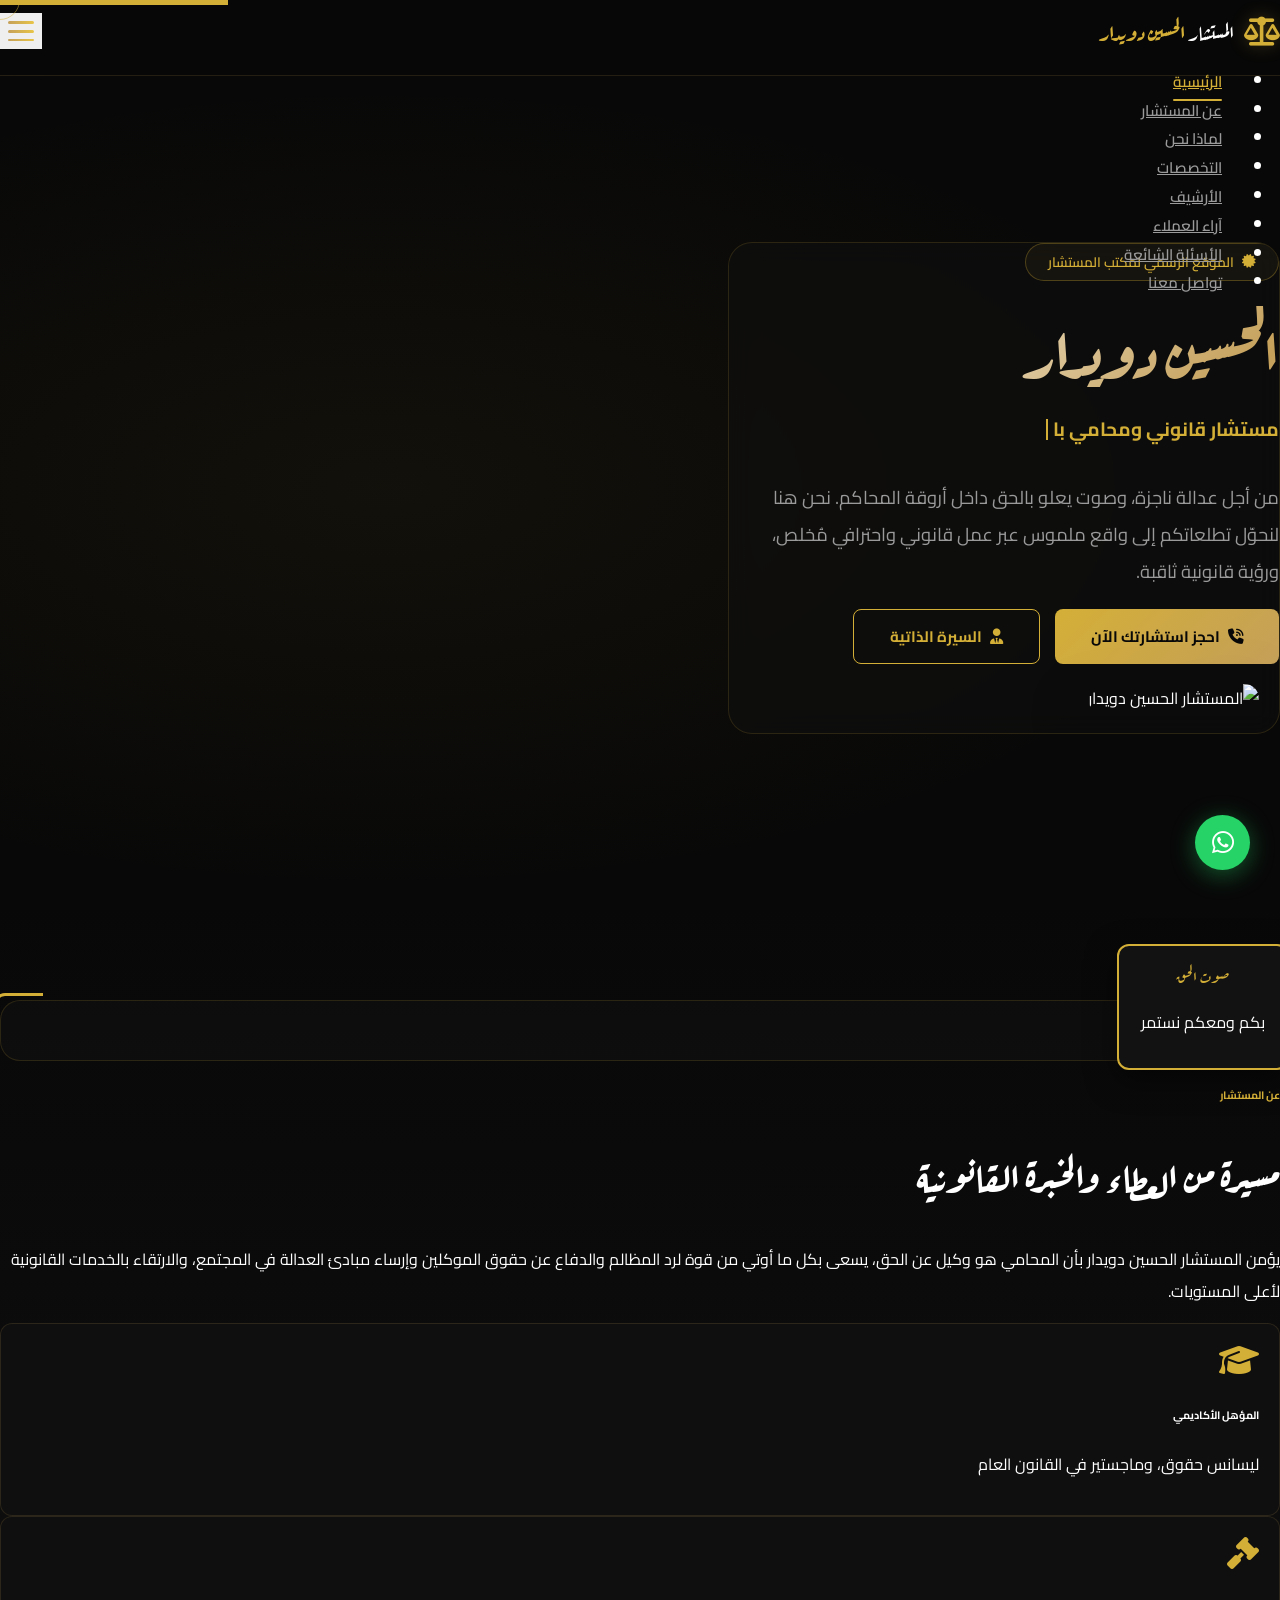
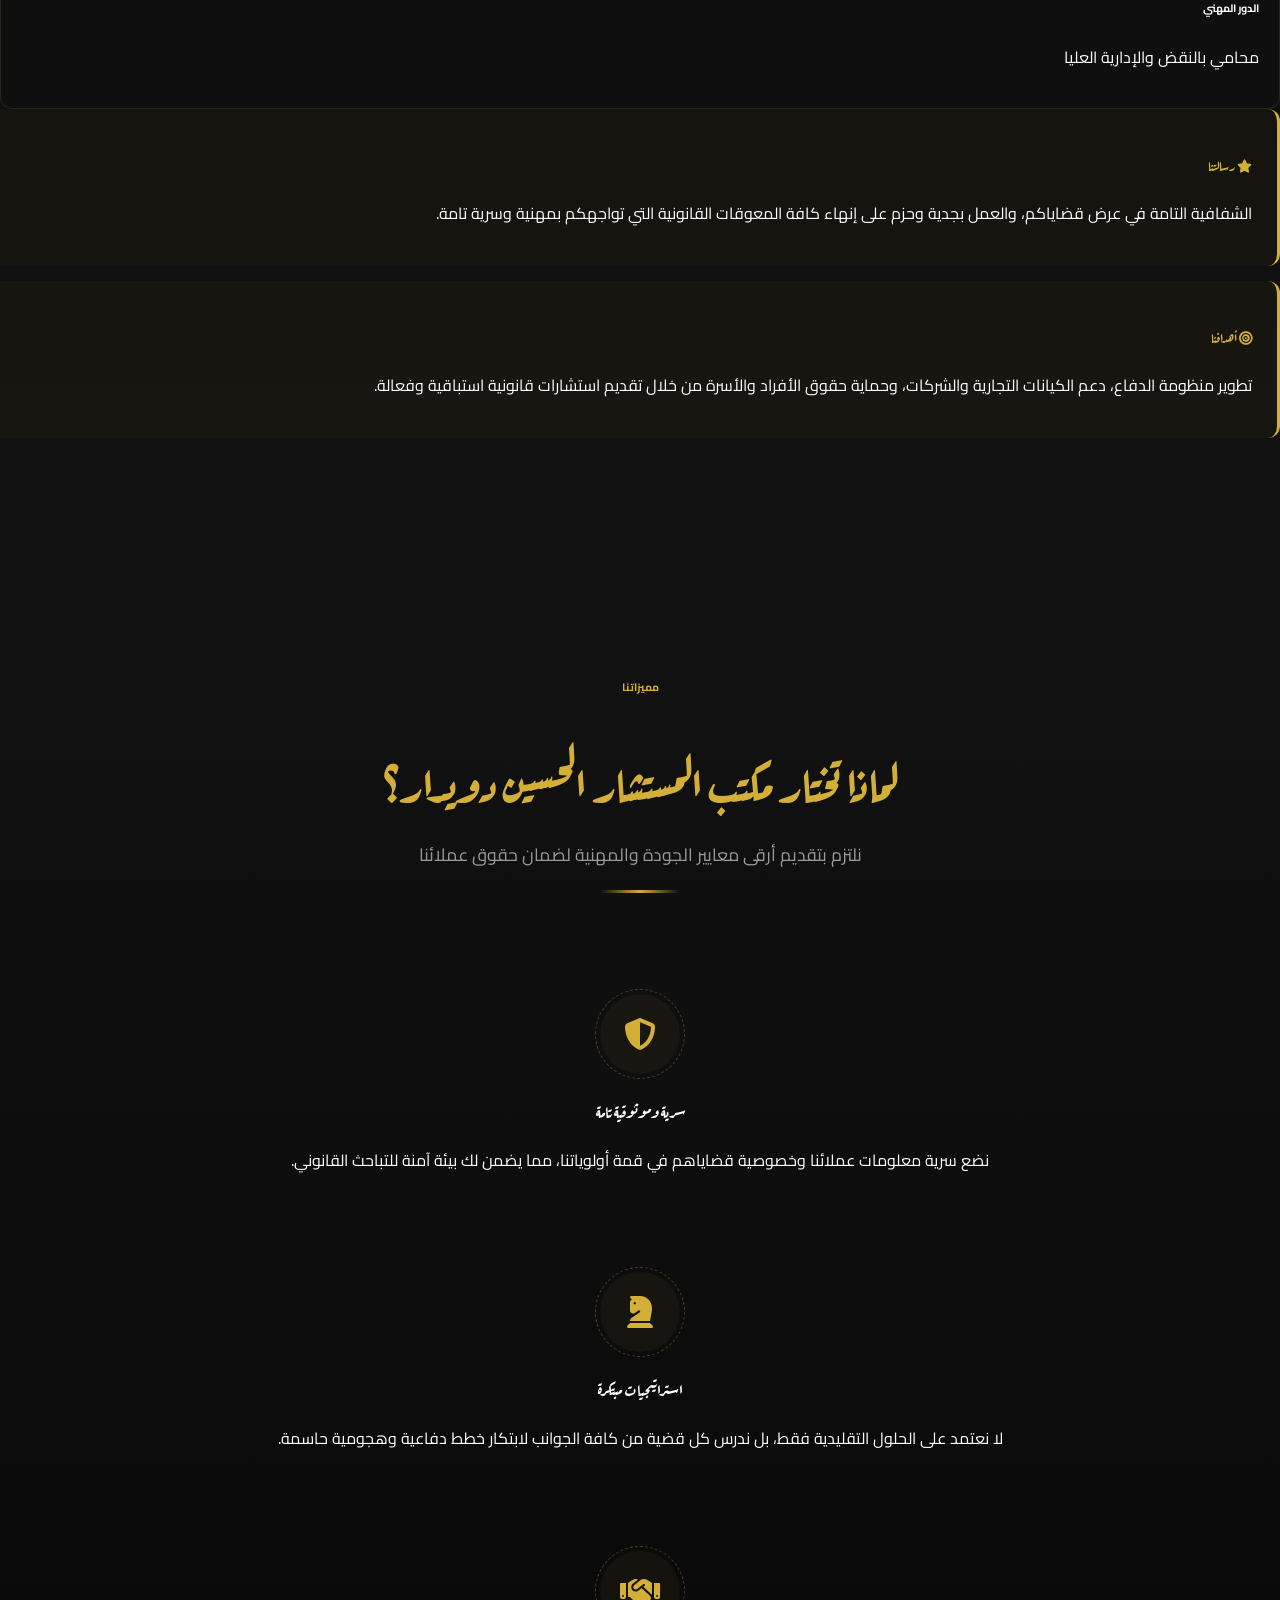
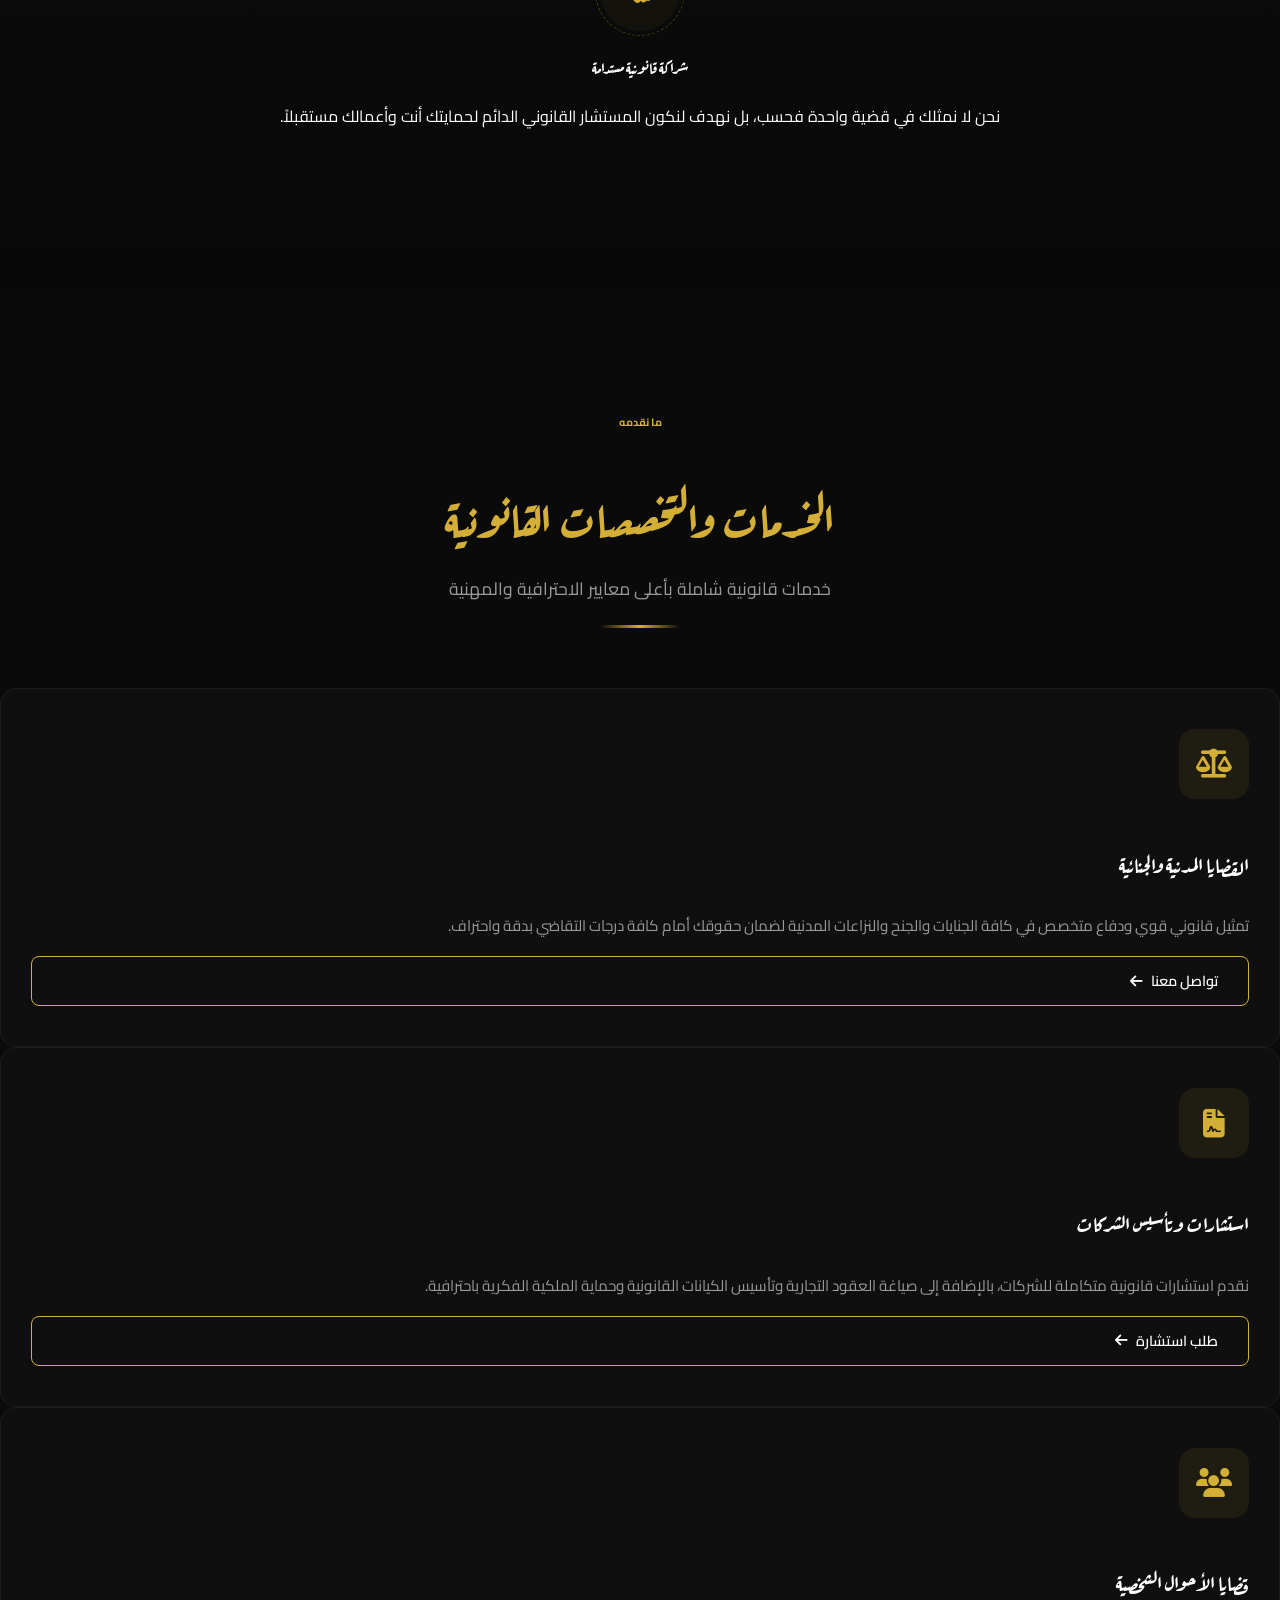
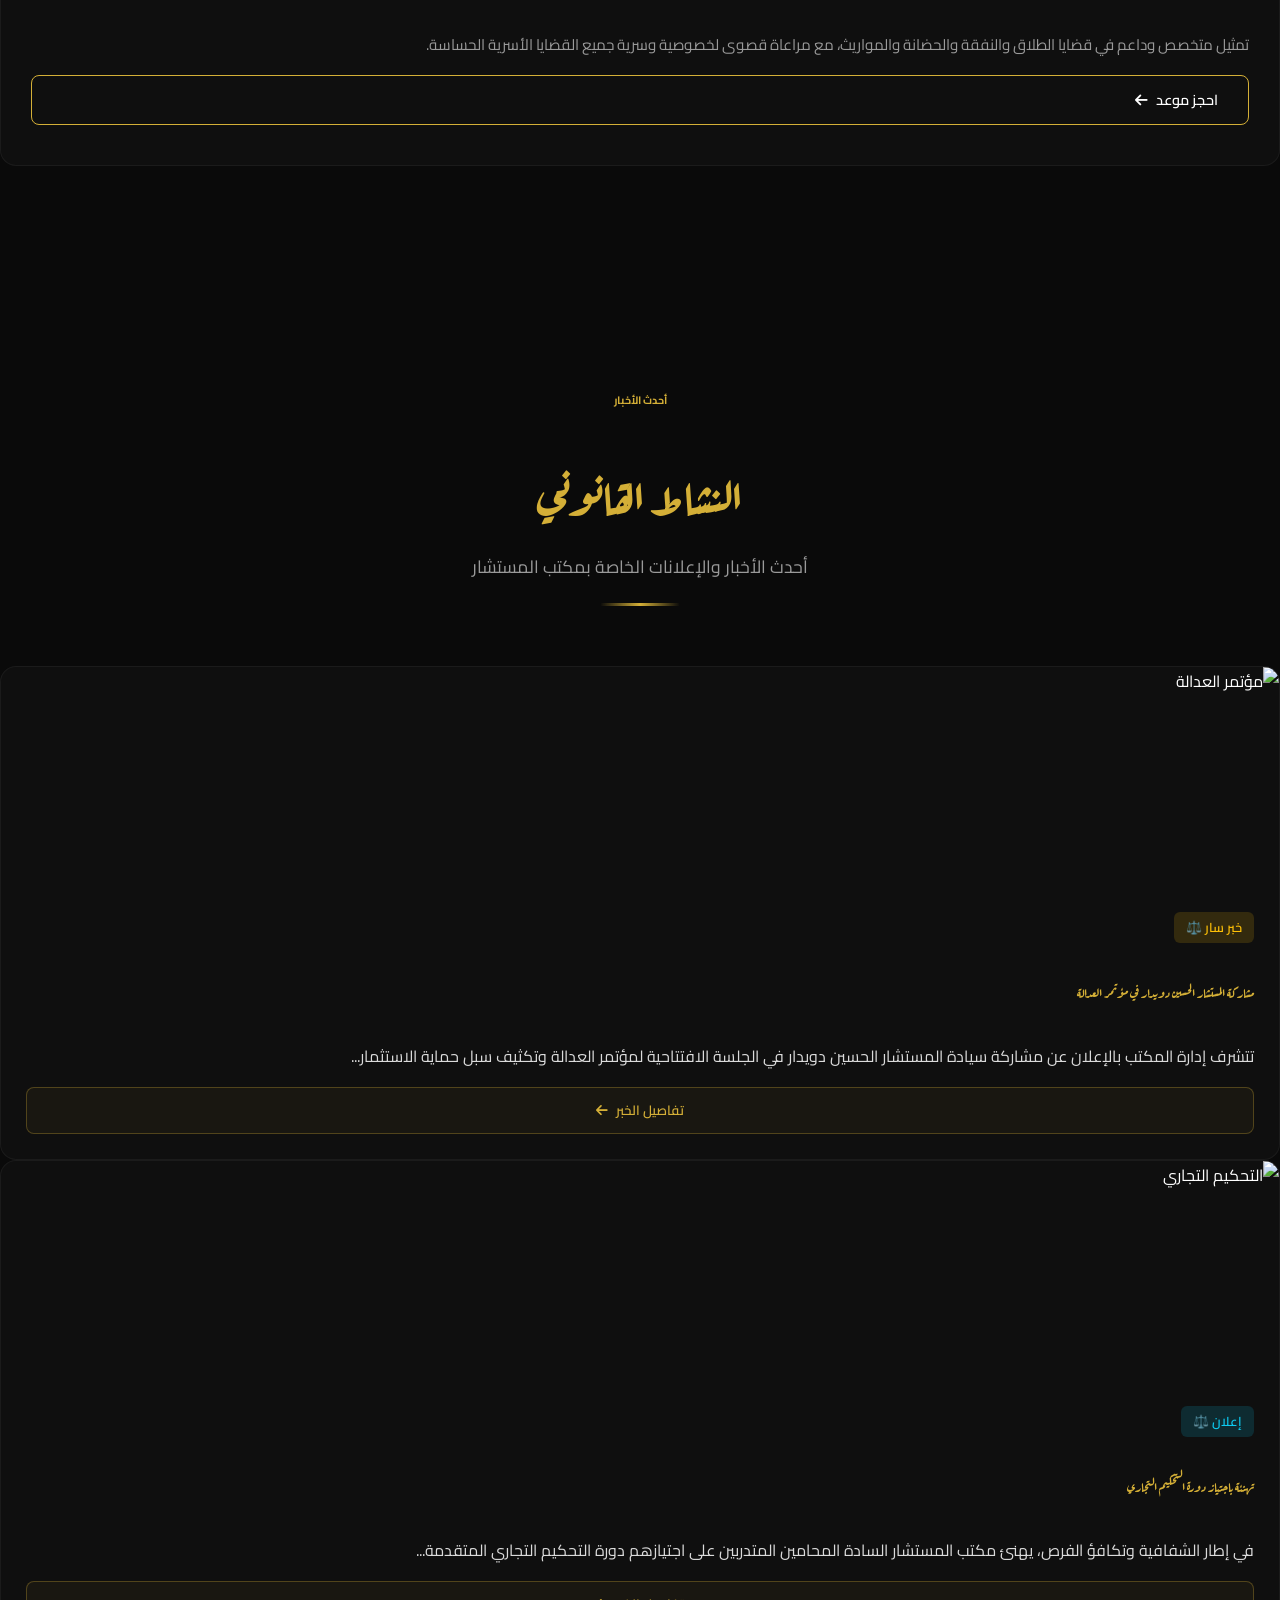
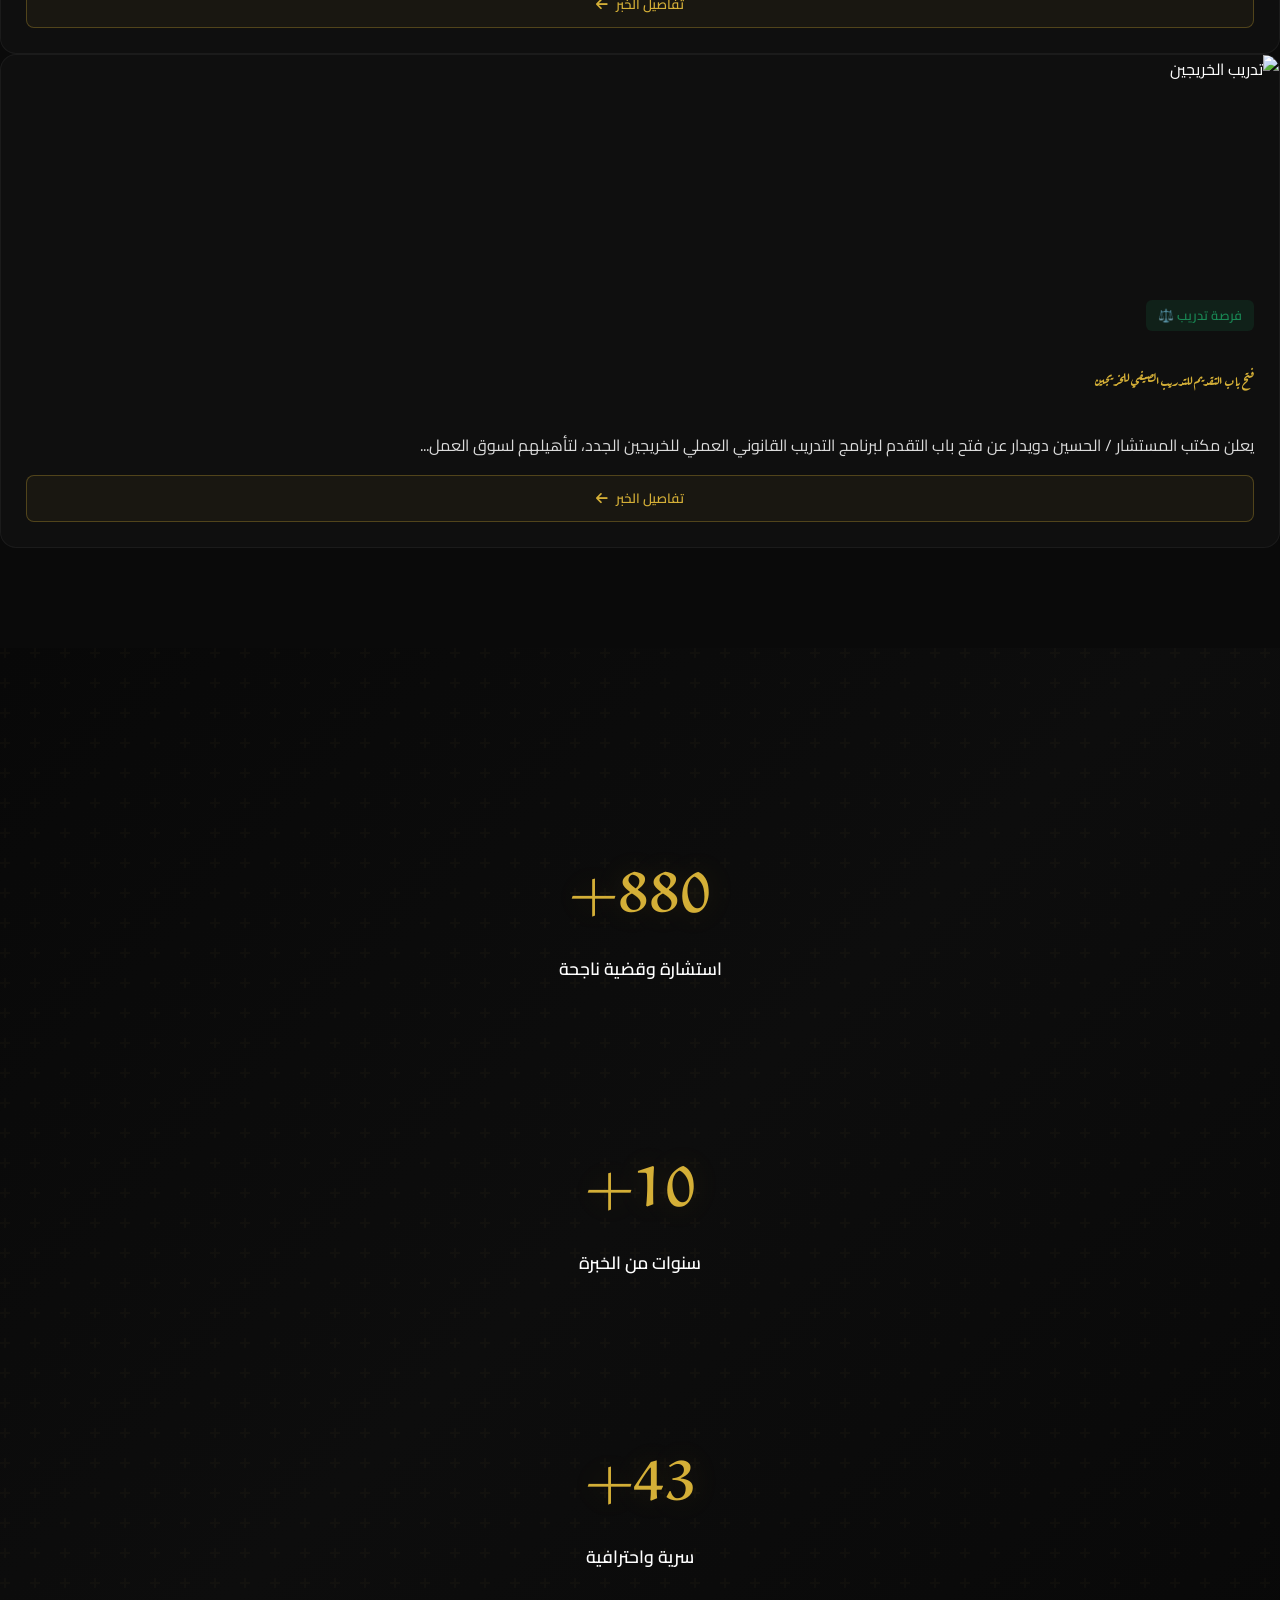
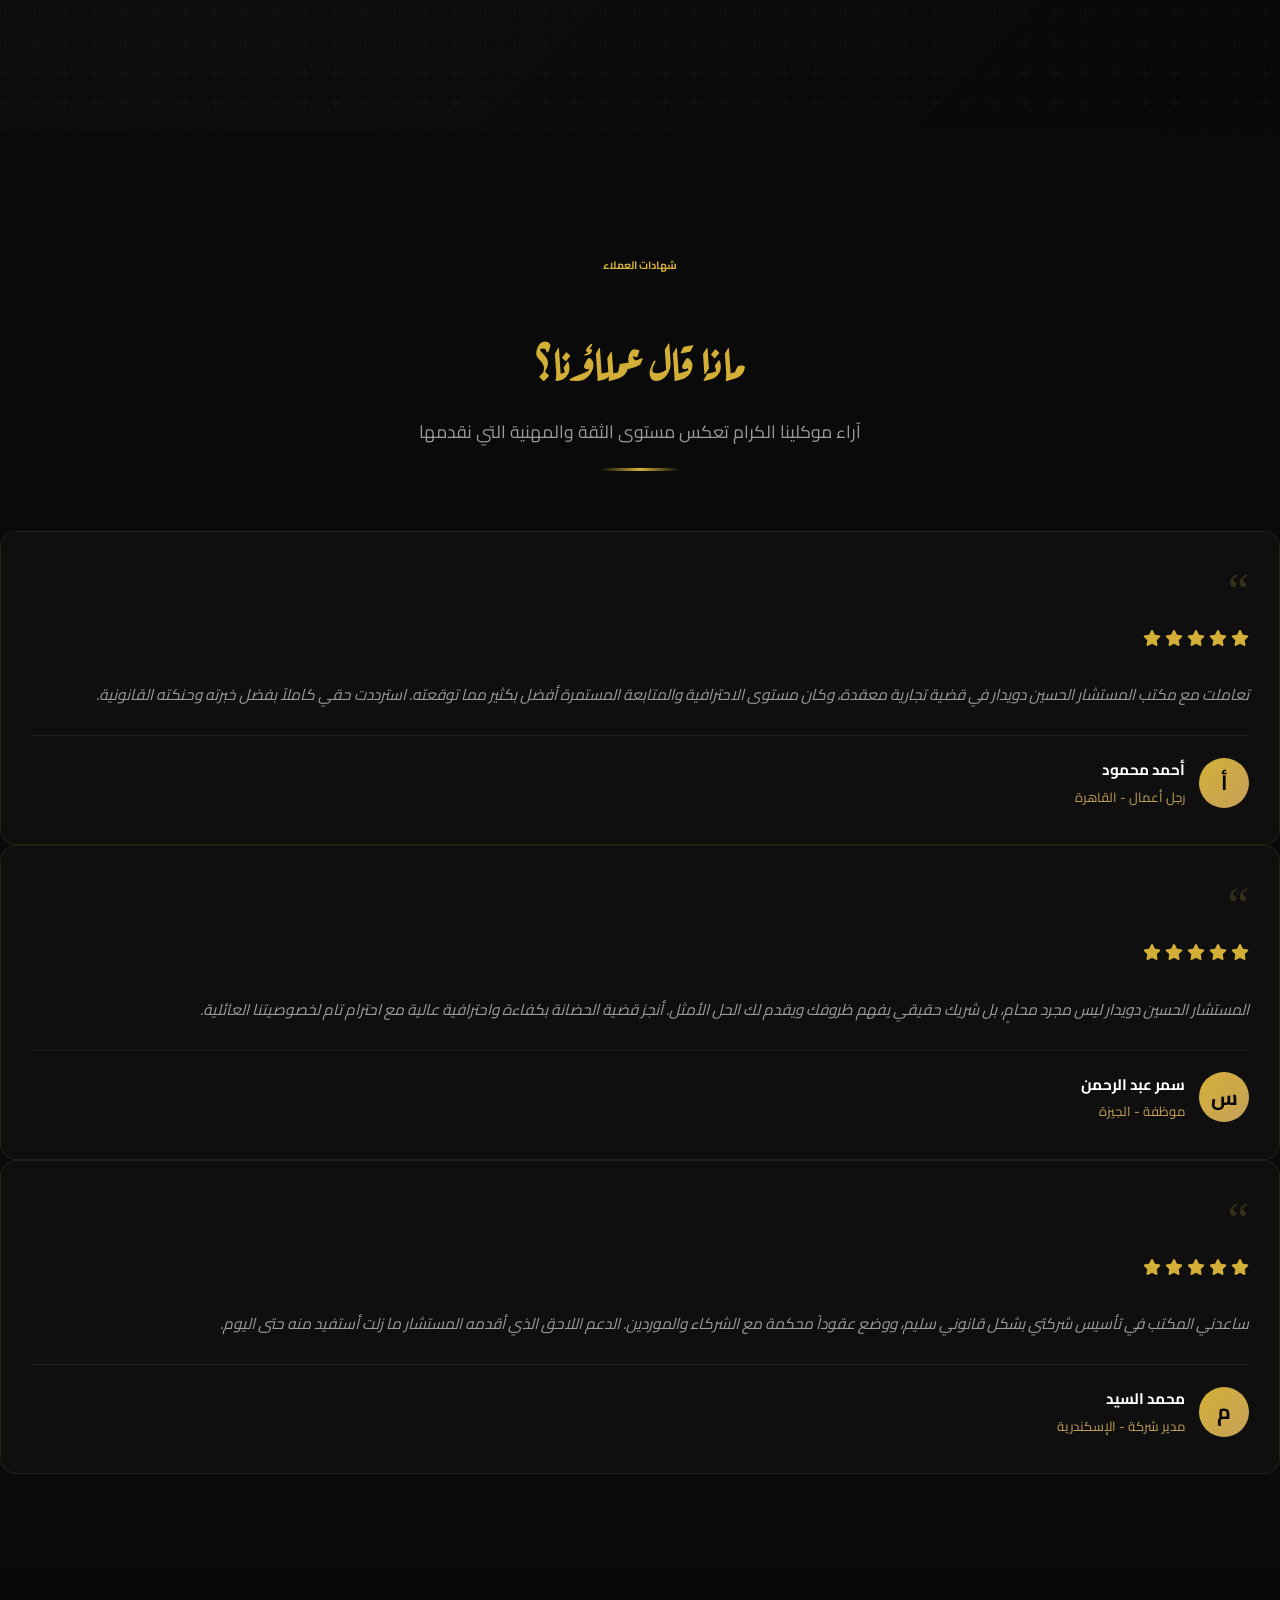
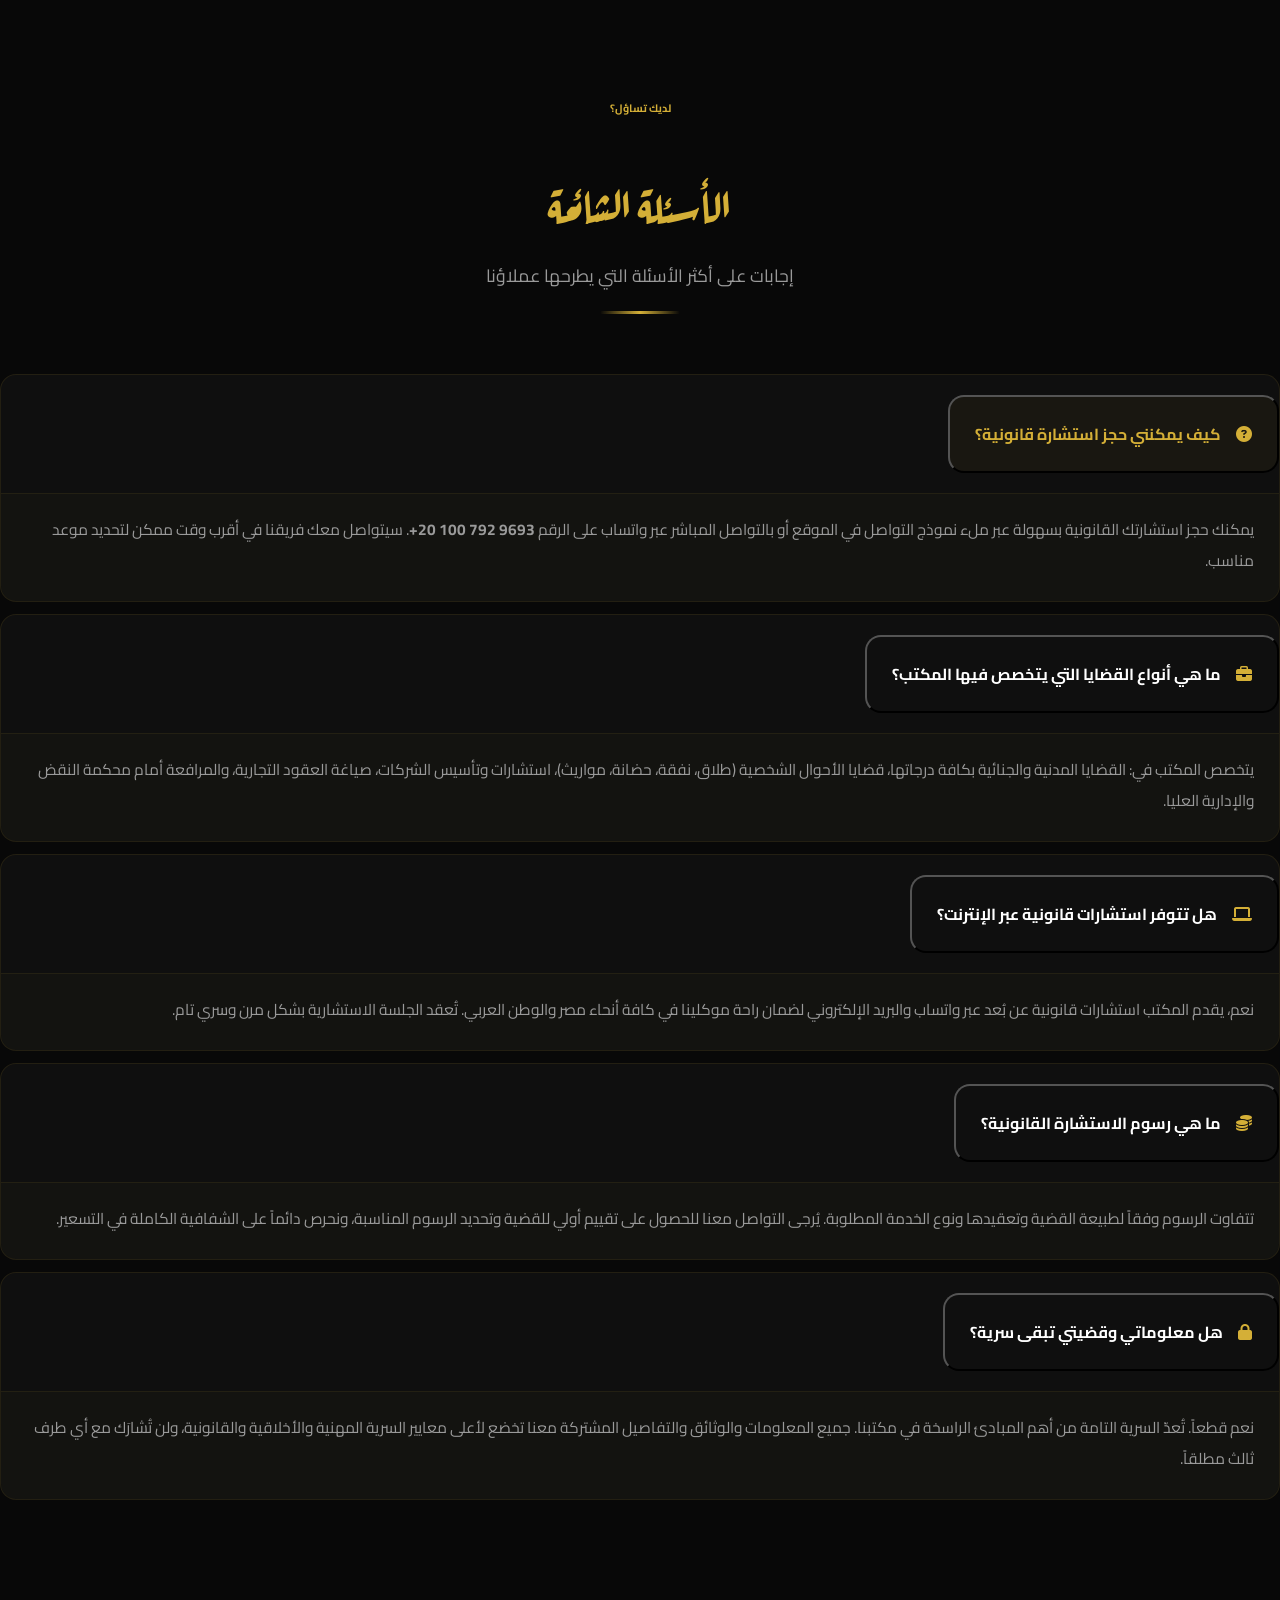
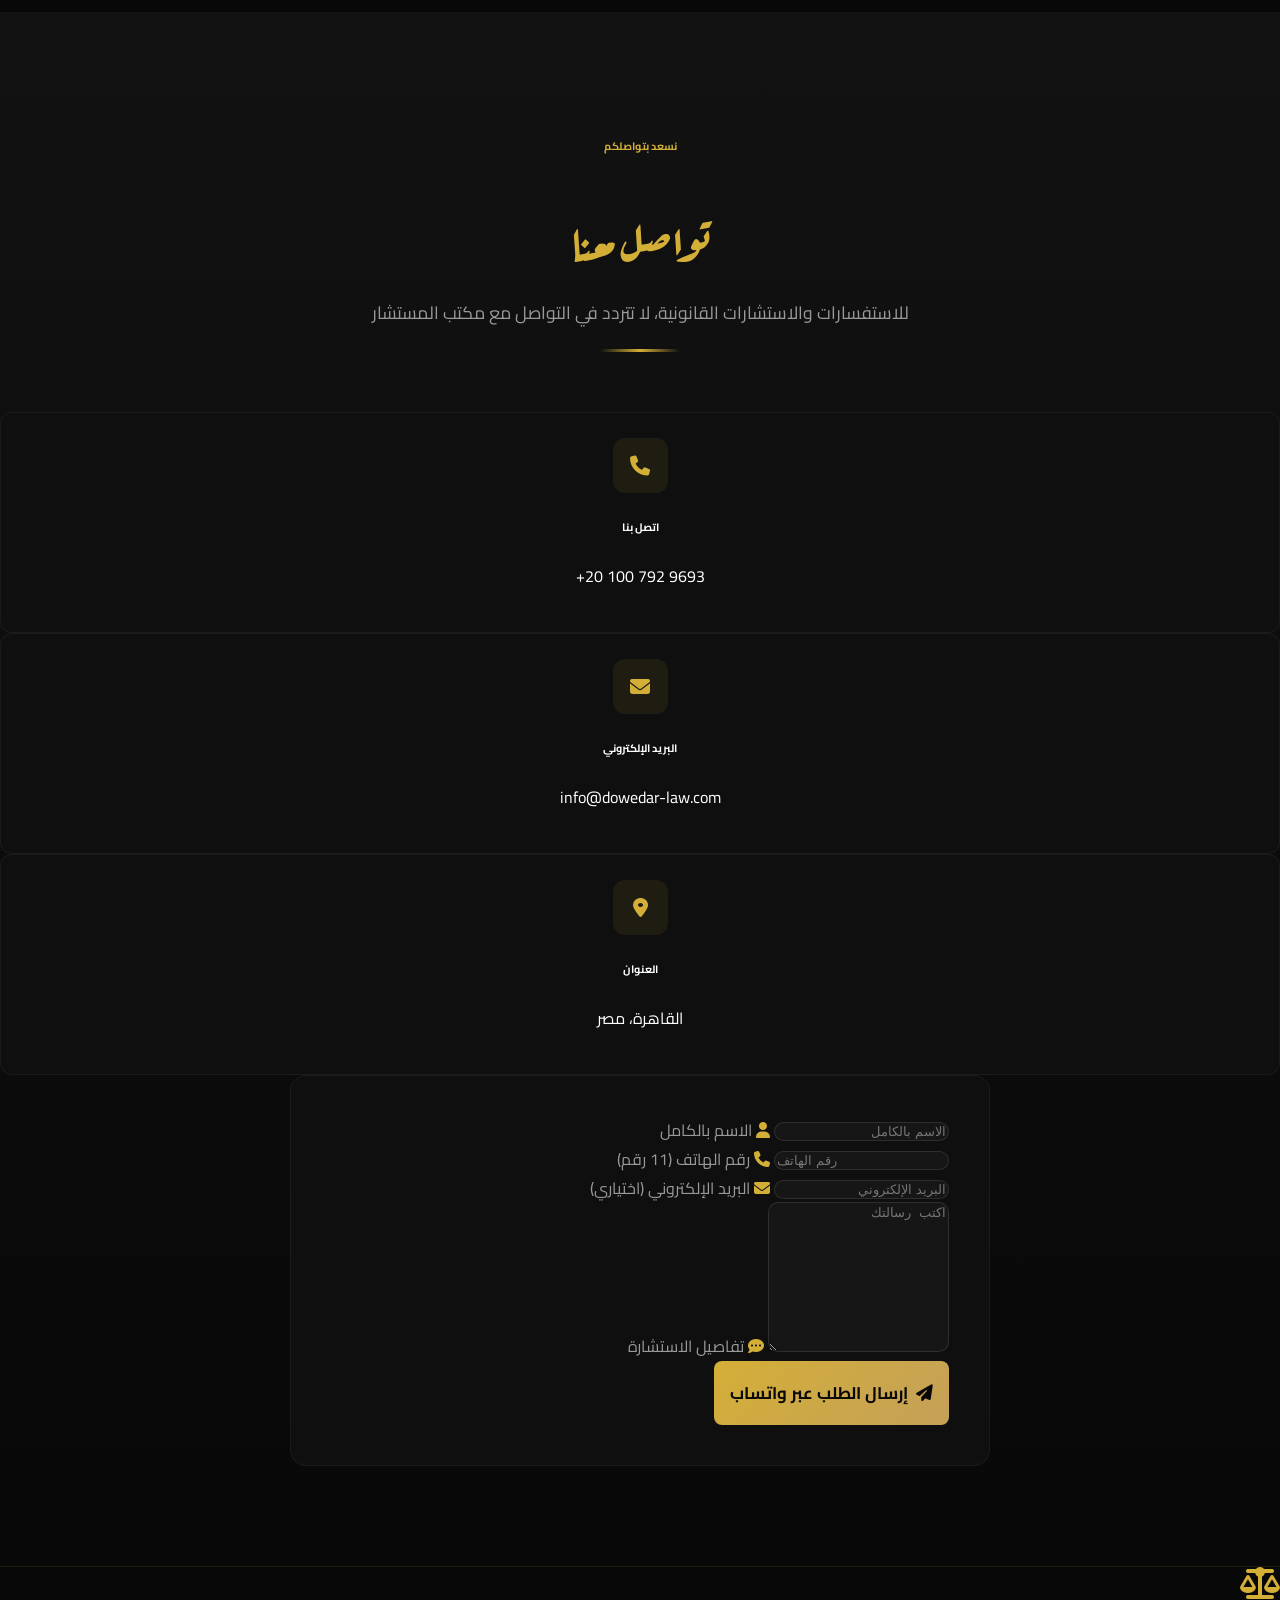
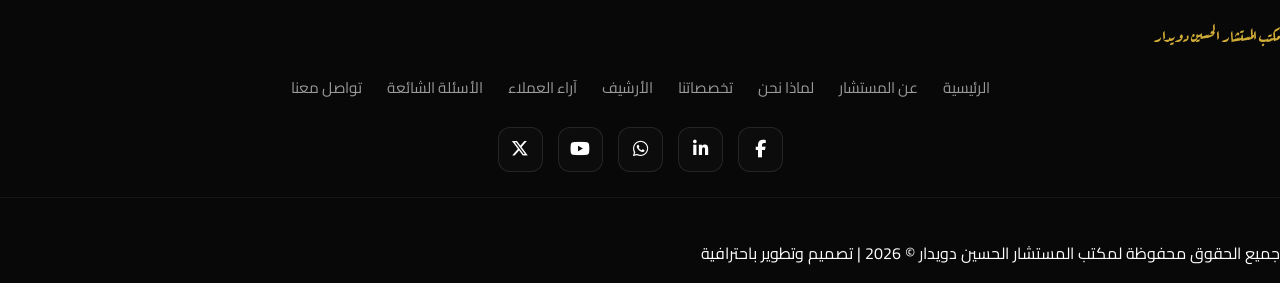
==== commit 0dd8dbe2: "Comprehensive website upgrade: CSS/JS extraction, new sections, accessibility, SEO - Extract CSS to " ====
--- a/index.html
+++ b/index.html
@@ -9,10 +9,31 @@
     <meta name="description" content="الموقع الرسمي للمستشار القانوني الحسين دويدار - محامي بالنقض والإدارية العليا. خبرة استثنائية في القضايا المدنية والجنائية، تأسيس الشركات، وصياغة العقود.">
     <meta name="keywords" content="الحسين دويدار, مستشار قانوني, محامي بالنقض, إدارية عليا, قضايا مدنية, قضايا جنائية, استشارات قانونية, تأسيس شركات, محامي في مصر">
     <meta name="author" content="الحسين دويدار">
+    <meta name="robots" content="index, follow">
+    <link rel="canonical" href="https://www.dowedar-law.com">
+
+    <!-- Open Graph -->
     <meta property="og:title" content="المستشار القانوني الحسين دويدار - محامي بالنقض والإدارية العليا">
     <meta property="og:description" content="نقدم حلولاً قانونية متكاملة بمهنية وسرية تامة. تواصل معنا لحجز استشارتك.">
     <meta property="og:type" content="website">
+    <meta property="og:url" content="https://www.dowedar-law.com">
+    <meta property="og:locale" content="ar_EG">
+    <meta property="og:image" content="https://images.unsplash.com/photo-1507003211169-0a1dd7228f2d?auto=format&fit=crop&q=80&w=1200">
+
+    <!-- Twitter Card -->
+    <meta name="twitter:card" content="summary_large_image">
+    <meta name="twitter:title" content="المستشار القانوني الحسين دويدار">
+    <meta name="twitter:description" content="نقدم حلولاً قانونية متكاملة بمهنية وسرية تامة.">
+    <meta name="twitter:image" content="https://images.unsplash.com/photo-1507003211169-0a1dd7228f2d?auto=format&fit=crop&q=80&w=1200">
+
     <meta name="theme-color" content="#D4AF37">
+
+    <!-- Preconnect & DNS Prefetch -->
+    <link rel="preconnect" href="https://fonts.googleapis.com">
+    <link rel="preconnect" href="https://fonts.gstatic.com" crossorigin>
+    <link rel="preconnect" href="https://cdn.jsdelivr.net">
+    <link rel="dns-prefetch" href="https://cdnjs.cloudflare.com">
+    <link rel="dns-prefetch" href="https://unpkg.com">
 
     <!-- Schema Markup for Local Business (Lawyer) -->
     <script type="application/ld+json">
@@ -20,10 +41,10 @@
       "@context": "https://schema.org",
       "@type": "LegalService",
       "name": "مكتب المستشار القانوني الحسين دويدار",
-      "image": "https://images.unsplash.com/photo-1505664177922-9818f15aa25b",
-      "@id": "",
+      "image": "https://images.unsplash.com/photo-1507003211169-0a1dd7228f2d?auto=format&fit=crop&q=80&w=1200",
+      "@id": "https://www.dowedar-law.com",
       "url": "https://www.dowedar-law.com",
-      "telephone": "+201000000000",
+      "telephone": "+201007929693",
       "address": {
         "@type": "PostalAddress",
         "streetAddress": "شارع المحاكم الرئيسي",
@@ -43,457 +64,76 @@
       }
     }
     </script>
+    <script type="application/ld+json">
+    {
+      "@context": "https://schema.org",
+      "@type": "FAQPage",
+      "mainEntity": [
+        {
+          "@type": "Question",
+          "name": "كيف يمكنني حجز استشارة قانونية؟",
+          "acceptedAnswer": {
+            "@type": "Answer",
+            "text": "يمكنك حجز استشارتك القانونية بسهولة عبر ملء نموذج التواصل في الموقع أو بالتواصل المباشر عبر واتساب على الرقم +201007929693."
+          }
+        },
+        {
+          "@type": "Question",
+          "name": "ما هي أنواع القضايا التي يتخصص فيها المكتب؟",
+          "acceptedAnswer": {
+            "@type": "Answer",
+            "text": "يتخصص المكتب في القضايا المدنية والجنائية، وقضايا الأحوال الشخصية، واستشارات وتأسيس الشركات، وصياغة العقود التجارية، والمرافعة أمام محكمة النقض والإدارية العليا."
+          }
+        },
+        {
+          "@type": "Question",
+          "name": "هل تتوفر استشارات قانونية عبر الإنترنت؟",
+          "acceptedAnswer": {
+            "@type": "Answer",
+            "text": "نعم، يقدم المكتب استشارات قانونية عن بُعد عبر واتساب والبريد الإلكتروني لضمان راحة موكلينا في كافة أنحاء مصر والوطن العربي."
+          }
+        },
+        {
+          "@type": "Question",
+          "name": "ما هي رسوم الاستشارة القانونية؟",
+          "acceptedAnswer": {
+            "@type": "Answer",
+            "text": "تتفاوت رسوم الاستشارة وفقاً لطبيعة القضية وتعقيدها. يُرجى التواصل معنا للحصول على تقييم أولي مجاني وتحديد الرسوم المناسبة."
+          }
+        },
+        {
+          "@type": "Question",
+          "name": "هل معلوماتي وقضيتي تبقى سرية؟",
+          "acceptedAnswer": {
+            "@type": "Answer",
+            "text": "نعم، تُعدّ السرية التامة من أهم مبادئ المكتب. جميع المعلومات والوثائق المشتركة معنا تخضع لأعلى معايير السرية المهنية والقانونية."
+          }
+        }
+      ]
+    }
+    </script>
 
     <!-- Stylesheets -->
     <link rel="stylesheet" href="https://cdn.jsdelivr.net/npm/bootstrap@5.3.0/dist/css/bootstrap.rtl.min.css">
     <link href="https://fonts.googleapis.com/css2?family=Aref+Ruqaa:wght@400;700&family=Cairo:wght@300;400;600;700;900&display=swap" rel="stylesheet">
     <link rel="stylesheet" href="https://cdnjs.cloudflare.com/ajax/libs/font-awesome/6.4.0/css/all.min.css">
     <link href="https://unpkg.com/aos@2.3.1/dist/aos.css" rel="stylesheet">
-
-    <style>
-        /* ============================================
-           المتغيرات الأساسية
-        ============================================ */
-        :root {
-            --black: #080808;
-            --dark-gray: #121212;
-            --card-bg: #0f0f0f;
-            --gold: #D4AF37;
-            --gold-hover: #e8c547;
-            --gold-dim: #C5A059;
-            --gold-low: rgba(212, 175, 55, 0.15);
-            --gold-glow: rgba(212, 175, 55, 0.4);
-            --white: #ffffff;
-            --text-muted: #9a9a9a;
-            --section-padding: 100px 0;
-            --border-radius: 16px;
-            --transition: all 0.4s cubic-bezier(0.25, 0.46, 0.45, 0.94);
-            --navbar-height: 76px;
-        }
-
-        /* ============================================
-           Reset & Base
-        ============================================ */
-        *, *::before, *::after { box-sizing: border-box; }
-        html { overflow-x: hidden; cursor: none; } /* إخفاء الماوس الافتراضي لتشغيل الكاستم */
-        body {
-            font-family: 'Cairo', sans-serif;
-            background-color: var(--black);
-            color: var(--white);
-            direction: rtl;
-            overflow-x: hidden;
-            margin: 0; padding: 0;
-            padding-top: var(--navbar-height);
-            line-height: 1.8;
-        }
-
-        /* Custom Cursor */
-        .cursor-dot {
-            width: 8px; height: 8px; background: var(--gold);
-            border-radius: 50%; position: fixed; top: 0; left: 0;
-            pointer-events: none; z-index: 99999;
-            transform: translate(-50%, -50%);
-            transition: width 0.2s, height 0.2s, background-color 0.2s;
-        }
-        .cursor-outline {
-            width: 40px; height: 40px; border: 1px solid rgba(212, 175, 55, 0.5);
-            border-radius: 50%; position: fixed; top: 0; left: 0;
-            pointer-events: none; z-index: 99998;
-            transform: translate(-50%, -50%);
-            transition: width 0.2s, height 0.2s, background-color 0.2s;
-        }
-        .cursor-hover .cursor-dot { width: 12px; height: 12px; background: var(--white); mix-blend-mode: difference;}
-        .cursor-hover .cursor-outline { width: 60px; height: 60px; background: rgba(255,255,255,0.1); border-color: transparent;}
-
-        /* Scroll Progress Bar */
-        .scroll-progress {
-            position: fixed; top: 0; left: 0; width: 0%; height: 3px;
-            background: linear-gradient(to right, var(--gold-dim), var(--gold), #ffdf70);
-            z-index: 10000; transition: width 0.1s;
-            box-shadow: 0 0 10px var(--gold-glow);
-        }
-
-        section[id], header[id] { scroll-margin-top: var(--navbar-height); }
-
-        /* ============================================
-           Utility Classes
-        ============================================ */
-        .brand-ruqaa { font-family: 'Aref Ruqaa', serif !important; }
-        .gold-text { color: var(--gold) !important; }
-        .bg-darker { background: #0a0a0a; }
-        .section-padding { padding: var(--section-padding); }
-
-        .section-header { text-align: center; margin-bottom: 60px; }
-        .section-header h2 { font-size: clamp(2rem, 5vw, 3rem); margin-bottom: 15px; letter-spacing: -0.5px; }
-        .section-header p { color: var(--text-muted); font-size: 1.1rem; max-width: 600px; margin: 0 auto; }
-        .section-header .header-line {
-            width: 80px; height: 3px; background: linear-gradient(90deg, transparent, var(--gold), transparent);
-            margin: 20px auto 0; border-radius: 10px;
-        }
-
-        ::selection { background: var(--gold); color: var(--black); }
-        ::-webkit-scrollbar { width: 6px; }
-        ::-webkit-scrollbar-track { background: var(--black); }
-        ::-webkit-scrollbar-thumb { background: var(--gold-dim); border-radius: 10px; }
-        ::-webkit-scrollbar-thumb:hover { background: var(--gold); }
-
-        /* ============================================
-           Preloader
-        ============================================ */
-        #preloader {
-            position: fixed; inset: 0; background: var(--black);
-            display: flex; align-items: center; justify-content: center;
-            z-index: 999999; transition: opacity 0.6s ease, visibility 0.6s ease;
-        }
-        #preloader.hidden { opacity: 0; visibility: hidden; }
-        .loader-content { text-align: center; }
-        .loader-circle {
-            width: 100px; height: 100px; border: 2px solid rgba(212, 175, 55, 0.1);
-            border-top: 3px solid var(--gold); border-radius: 50%;
-            animation: spin 1s linear infinite; margin: 0 auto 20px; position: relative;
-        }
-        .loader-circle::after {
-            content: '\f24e'; font-family: 'Font Awesome 6 Free'; font-weight: 900;
-            position: absolute; top: 50%; left: 50%; transform: translate(-50%, -50%);
-            color: var(--gold); font-size: 1.8rem;
-        }
-        @keyframes spin { to { transform: rotate(360deg); } }
-
-        /* ============================================
-           Navbar
-        ============================================ */
-        .navbar {
-            position: fixed; top: 0; width: 100%; z-index: 9999;
-            background: rgba(8, 8, 8, 0.85); backdrop-filter: blur(20px); -webkit-backdrop-filter: blur(20px);
-            border-bottom: 1px solid rgba(197, 160, 89, 0.15);
-            padding: 12px 0; transition: var(--transition); height: var(--navbar-height);
-        }
-        .navbar.scrolled {
-            background: rgba(8, 8, 8, 0.98); box-shadow: 0 4px 30px rgba(0, 0, 0, 0.5);
-            border-bottom-color: rgba(197, 160, 89, 0.3);
-        }
-        .navbar .container { display: flex; justify-content: space-between; align-items: center; flex-wrap: wrap; }
-        .navbar-brand { display: flex !important; align-items: center; text-decoration: none; gap: 10px; transition: var(--transition); }
-        .brand-icon { font-size: 1.8rem; color: var(--gold); filter: drop-shadow(0 0 8px rgba(212, 175, 55, 0.3)); }
-        .brand-name { font-size: 1.35rem; color: var(--white); }
-        .brand-name .gold-text { font-weight: 700; }
-
-        .navbar-toggler { border: none !important; padding: 8px; outline: none !important; box-shadow: none !important; }
-        .hamburger-icon { width: 26px; height: 20px; display: flex; flex-direction: column; justify-content: space-between; cursor: pointer; }
-        .hamburger-icon span {
-            display: block; height: 2.5px; width: 100%;
-            background: linear-gradient(90deg, var(--gold-dim), var(--gold-hover));
-            border-radius: 10px; transition: all 0.35s cubic-bezier(0.645, 0.045, 0.355, 1);
-        }
-        .navbar-toggler:not(.collapsed) .hamburger-icon span:nth-child(1) { transform: translateY(8.5px) rotate(45deg); }
-        .navbar-toggler:not(.collapsed) .hamburger-icon span:nth-child(2) { opacity: 0; transform: translateX(-15px); }
-        .navbar-toggler:not(.collapsed) .hamburger-icon span:nth-child(3) { transform: translateY(-8.5px) rotate(-45deg); }
-
-        .nav-link {
-            color: var(--text-muted) !important; font-weight: 600; font-size: 0.95rem;
-            padding: 10px 18px !important; position: relative; transition: var(--transition);
-        }
-        .nav-link::after {
-            content: ''; position: absolute; bottom: 5px; right: 18px; width: 0; height: 2px;
-            background: var(--gold); transition: width 0.3s ease; border-radius: 10px;
-        }
-        .nav-link:hover, .nav-link.active { color: var(--gold) !important; }
-        .nav-link:hover::after, .nav-link.active::after { width: calc(100% - 36px); }
-        .navbar-collapse { flex-basis: 100%; flex-grow: 0; }
-        .navbar-nav { width: 100%; justify-content: flex-end; }
-
-        /* ============================================
-           Hero Section
-        ============================================ */
-        .hero { min-height: calc(100vh - var(--navbar-height)); display: flex; align-items: center; position: relative; overflow: hidden; padding: 40px 0; }
-        .hero-bg-particles { position: absolute; inset: 0; overflow: hidden; z-index: 0; }
-        .particle {
-            position: absolute; width: 3px; height: 3px; background: var(--gold); border-radius: 50%;
-            opacity: 0; animation: floatParticle 8s infinite ease-in-out;
-        }
-        @keyframes floatParticle {
-            0% { opacity: 0; transform: translateY(100vh) scale(0); }
-            20% { opacity: 0.6; } 80% { opacity: 0.3; }
-            100% { opacity: 0; transform: translateY(-100px) scale(1.5); }
-        }
-        .hero::before {
-            content: ''; position: absolute; inset: 0;
-            background: radial-gradient(ellipse at 30% 50%, rgba(212, 175, 55, 0.05) 0%, transparent 70%); z-index: 0;
-        }
-        .hero .container { position: relative; z-index: 1; }
-
-        .hero-frame {
-            background: rgba(15, 15, 15, 0.6); border: 1px solid var(--gold-low);
-            border-radius: 24px; overflow: hidden; backdrop-filter: blur(12px);
-            transition: var(--transition); max-width: 1200px; margin: 0 auto;
-        }
-        .hero-frame:hover { border-color: rgba(212, 175, 55, 0.4); box-shadow: 0 0 60px rgba(212, 175, 55, 0.08); }
-
-        .official-tag {
-            display: inline-flex; align-items: center; gap: 8px; border: 1px solid rgba(212, 175, 55, 0.3);
-            padding: 6px 22px; border-radius: 50px; font-size: 0.85rem;
-            background: rgba(212, 175, 55, 0.05); color: var(--gold); font-weight: 600;
-        }
-        .hero-name {
-            font-size: clamp(2.5rem, 6vw, 4.2rem); font-weight: 700; margin: 25px 0;
-            background: linear-gradient(135deg, var(--white) 0%, var(--gold-dim) 50%, var(--white) 100%);
-            background-size: 200% auto; -webkit-background-clip: text;
-            -webkit-text-fill-color: transparent; background-clip: text;
-            animation: shimmer 4s ease-in-out infinite; letter-spacing: -1px;
-            line-height: 1.2;
-        }
-        @keyframes shimmer { 0%, 100% { background-position: 0% center; } 50% { background-position: 200% center; } }
-
-        .hero-subtitle { color: var(--text-muted); font-size: 1.15rem; line-height: 2; max-width: 550px; }
-        .typing-wrapper { display: inline-flex; align-items: center; gap: 5px; margin-bottom: 15px; }
-        .typing-text { color: var(--gold); font-weight: 700; font-size: 1.2rem; min-height: 1.5em; }
-        .typing-cursor {
-            display: inline-block; width: 2px; height: 1.3em; background: var(--gold);
-            animation: blink 0.8s infinite; vertical-align: middle;
-        }
-        @keyframes blink { 0%, 100% { opacity: 1; } 50% { opacity: 0; } }
-
-        .hero-img-container { position: relative; padding: 20px; }
-        .hero-img {
-            width: 100%; max-height: 550px; object-fit: cover; border-radius: 16px;
-            filter: drop-shadow(-10px 15px 30px rgba(0, 0, 0, 0.7)); transition: var(--transition);
-        }
-        .hero-img:hover { filter: drop-shadow(-10px 15px 40px rgba(212, 175, 55, 0.15)); transform: scale(1.02); }
-
-        /* ============================================
-           Buttons
-        ============================================ */
-        .btn-gold-primary, .btn-gold-outline, .btn-gold-sm, .btn-gold-glow {
-            font-family: 'Cairo', sans-serif; text-decoration: none; cursor: pointer;
-            display: inline-flex; align-items: center; gap: 8px; transition: var(--transition);
-            position: relative; overflow: hidden;
-        }
-        .btn-gold-primary {
-            background: linear-gradient(135deg, var(--gold), var(--gold-dim)); color: var(--black) !important;
-            font-weight: 700; padding: 14px 36px; border-radius: 8px; border: none; font-size: 0.95rem;
-        }
-        .btn-gold-primary:hover {
-            transform: translateY(-3px); box-shadow: 0 12px 30px var(--gold-glow);
-            background: linear-gradient(135deg, var(--gold-hover), var(--gold));
-        }
-        .btn-gold-outline {
-            border: 1.5px solid var(--gold); color: var(--gold) !important; font-weight: 700;
-            padding: 13px 36px; border-radius: 8px; background: transparent; font-size: 0.95rem;
-        }
-        .btn-gold-outline:hover {
-            background: var(--gold); color: var(--black) !important; transform: translateY(-3px); box-shadow: 0 12px 30px var(--gold-glow);
-        }
-        .btn-gold-sm { border: 1px solid var(--gold); color: var(--white) !important; padding: 11px 30px; border-radius: 8px; font-weight: 600; background: transparent; font-size: 0.9rem; }
-        .btn-gold-sm:hover { background: var(--gold); color: var(--black) !important; box-shadow: 0 8px 20px var(--gold-glow); transform: translateY(-2px); }
-        .btn-gold-glow { color: var(--gold) !important; border: 1px solid rgba(212, 175, 55, 0.3); background: rgba(212, 175, 55, 0.05); font-weight: 600; width: 100%; padding: 10px; border-radius: 8px; justify-content: center; }
-        .btn-gold-glow:hover { background: var(--gold) !important; color: var(--black) !important; box-shadow: 0 0 25px var(--gold-glow); transform: translateY(-2px); }
-        .hero-btns { display: flex; gap: 15px; flex-wrap: wrap; }
-
-        /* ============================================
-           About Section
-        ============================================ */
-        .about-section { background: linear-gradient(180deg, var(--black), var(--dark-gray)); }
-        .about-img-frame { position: relative; padding: 15px; border: 1px solid var(--gold-low); border-radius: 20px; background: rgba(255, 255, 255, 0.02); }
-        .about-img-frame::before { content: ''; position: absolute; top: -8px; left: -8px; width: 50px; height: 50px; border-top: 3px solid var(--gold); border-left: 3px solid var(--gold); border-radius: 12px 0 0 0; }
-        .about-img-frame::after { content: ''; position: absolute; bottom: -8px; right: -8px; width: 50px; height: 50px; border-bottom: 3px solid var(--gold); border-right: 3px solid var(--gold); border-radius: 0 0 12px 0; }
-        .about-img { border-radius: 15px; filter: grayscale(20%) brightness(0.9); transition: var(--transition); width: 100%; height: auto; object-fit: cover; }
-        .about-img:hover { filter: grayscale(0%) brightness(1); }
-        .experience-badge { position: absolute; bottom: -10px; right: -10px; background: var(--dark-gray); padding: 15px 22px; border: 2px solid var(--gold); border-radius: 12px; text-align: center; box-shadow: 0 10px 30px rgba(0, 0, 0, 0.5); z-index: 2; }
-        .info-item { background: var(--card-bg) !important; border: 1px solid rgba(197, 160, 89, 0.15); border-radius: 12px; padding: 20px !important; transition: var(--transition); height: 100%; }
-        .info-item:hover { transform: translateY(-5px); border-color: var(--gold) !important; box-shadow: 0 8px 25px rgba(0, 0, 0, 0.3); }
-        .vision-card { border-right: 3px solid var(--gold); background: rgba(212, 175, 55, 0.03); padding: 22px 25px; border-radius: 0 12px 12px 0; margin-bottom: 15px; transition: var(--transition); }
-        .vision-card:hover { background: rgba(212, 175, 55, 0.06); transform: translateX(-5px); }
-
-        /* ============================================
-           Features (Why Choose Us) Section
-        ============================================ */
-        .features-section { background: linear-gradient(180deg, var(--dark-gray), var(--black)); }
-        .feature-box { text-align: center; padding: 40px 20px; transition: var(--transition); border-radius: 16px; border: 1px solid transparent; }
-        .feature-box:hover { background: rgba(255, 255, 255, 0.02); border-color: rgba(212, 175, 55, 0.2); transform: translateY(-5px); }
-        .feature-icon-wrapper { width: 80px; height: 80px; margin: 0 auto 20px; background: rgba(212, 175, 55, 0.05); border-radius: 50%; display: flex; align-items: center; justify-content: center; position: relative; }
-        .feature-icon-wrapper::before { content: ''; position: absolute; inset: -5px; border: 1px dashed rgba(212, 175, 55, 0.3); border-radius: 50%; animation: spin 15s linear infinite; }
-        .feature-icon-wrapper i { font-size: 2rem; color: var(--gold); }
-        
-        /* ============================================
-           Services Section (With Shine Effect)
-        ============================================ */
-        .service-card {
-            background: var(--card-bg); border: 1px solid rgba(255, 255, 255, 0.05);
-            border-radius: var(--border-radius); padding: 40px 30px; height: 100%;
-            transition: var(--transition); position: relative; overflow: hidden;
-            display: flex; flex-direction: column;
-        }
-        /* Shine Effect */
-        .service-card::after {
-            content: ''; position: absolute; top: 0; left: -100%; width: 50%; height: 100%;
-            background: linear-gradient(to right, transparent, rgba(212, 175, 55, 0.1), transparent);
-            transform: skewX(-20deg); transition: 0.7s; z-index: 1; pointer-events: none;
-        }
-        .service-card:hover::after { left: 150%; }
-
-        .service-card::before {
-            content: ''; position: absolute; top: 0; right: 0; width: 100%; height: 3px;
-            background: linear-gradient(90deg, var(--gold), transparent); opacity: 0; transition: var(--transition);
-        }
-        .service-card:hover { border-color: rgba(212, 175, 55, 0.3); transform: translateY(-8px); box-shadow: 0 20px 40px rgba(0, 0, 0, 0.3); }
-        .service-card:hover::before { opacity: 1; }
-        .service-icon {
-            width: 70px; height: 70px; border-radius: 16px; background: rgba(212, 175, 55, 0.08);
-            display: flex; align-items: center; justify-content: center; margin-bottom: 25px; transition: var(--transition); position: relative; z-index: 2;
-        }
-        .service-card:hover .service-icon { background: rgba(212, 175, 55, 0.15); transform: scale(1.1); }
-        .service-icon i { font-size: 1.8rem; color: var(--gold); }
-        .service-card h3 { font-size: 1.3rem; margin-bottom: 15px; position: relative; z-index: 2; }
-        .service-card p { color: var(--text-muted); font-size: 0.95rem; line-height: 1.9; position: relative; z-index: 2; }
-        .service-card .btn-gold-sm { position: relative; z-index: 2; }
-
-        /* ============================================
-           News Section
-        ============================================ */
-        .news-card {
-            background: var(--card-bg); border: 1px solid rgba(255, 255, 255, 0.05);
-            border-radius: var(--border-radius); overflow: hidden; transition: var(--transition);
-            height: 100%; display: flex; flex-direction: column; position: relative;
-        }
-        /* Shine Effect for News */
-        .news-card::after {
-            content: ''; position: absolute; top: 0; left: -100%; width: 50%; height: 100%;
-            background: linear-gradient(to right, transparent, rgba(255, 255, 255, 0.05), transparent);
-            transform: skewX(-20deg); transition: 0.7s; z-index: 2; pointer-events: none;
-        }
-        .news-card:hover::after { left: 150%; }
-
-        .news-card:hover { border-color: rgba(212, 175, 55, 0.3); transform: translateY(-8px); box-shadow: 0 20px 40px rgba(0, 0, 0, 0.3); }
-        .news-img-wrap { height: 220px; overflow: hidden; position: relative; }
-        .news-img-wrap img { width: 100%; height: 100%; object-fit: cover; transition: transform 0.6s ease; }
-        .news-card:hover .news-img-wrap img { transform: scale(1.1); }
-        .news-img-wrap::after { content: ''; position: absolute; bottom: 0; left: 0; right: 0; height: 60px; background: linear-gradient(to top, var(--card-bg), transparent); }
-        .news-body { padding: 25px; flex: 1; display: flex; flex-direction: column; text-align: right; position: relative; z-index: 1;}
-        .news-badge { display: inline-flex; align-items: center; gap: 5px; padding: 4px 12px; border-radius: 6px; font-size: 0.8rem; font-weight: 600; margin-bottom: 15px; align-self: flex-start; }
-
-        /* ============================================
-           Stats Section
-        ============================================ */
-        .stats-section { background: linear-gradient(135deg, var(--black) 0%, #0d0d0d 50%, var(--black) 100%); position: relative; }
-        .stats-section::before { content: ''; position: absolute; inset: 0; background: url("data:image/svg+xml,%3Csvg width='60' height='60' viewBox='0 0 60 60' xmlns='http://www.w3.org/2000/svg'%3E%3Cg fill='none' fill-rule='evenodd'%3E%3Cg fill='%23D4AF37' fill-opacity='0.03'%3E%3Cpath d='M36 34v-4h-2v4h-4v2h4v4h2v-4h4v-2h-4zm0-30V0h-2v4h-4v2h4v4h2V6h4V4h-4zM6 34v-4H4v4H0v2h4v4h2v-4h4v-2H6zM6 4V0H4v4H0v2h4v4h2V6h4V4H6z'/%3E%3C/g%3E%3C/g%3E%3C/svg%3E"); }
-        .stat-card { text-align: center; padding: 40px 20px; position: relative; }
-        .stat-card::after { content: ''; position: absolute; left: 0; top: 20%; height: 60%; width: 1px; background: linear-gradient(to bottom, transparent, rgba(212, 175, 55, 0.3), transparent); }
-        .stat-card:last-child::after { display: none; }
-        .stat-number { font-size: clamp(2.5rem, 5vw, 3.5rem); color: var(--gold); text-shadow: 0 0 30px rgba(212, 175, 55, 0.15); margin-bottom: 10px; }
-        .stat-label { font-weight: 600; font-size: 1.1rem; }
-
-        /* ============================================
-           Contact Section
-        ============================================ */
-        .contact-section { background: linear-gradient(180deg, var(--dark-gray), var(--black)); }
-        .contact-form-wrapper { background: var(--card-bg); border: 1px solid rgba(255, 255, 255, 0.05); border-radius: var(--border-radius); padding: 40px; max-width: 700px; margin: 0 auto; position: relative;}
-        
-        .form-floating > .form-control {
-            background: rgba(255, 255, 255, 0.03); border: 1px solid rgba(255, 255, 255, 0.1);
-            border-radius: 10px; color: var(--white); transition: var(--transition);
-        }
-        .form-floating > .form-control:focus {
-            border-color: var(--gold); box-shadow: 0 0 0 3px rgba(212, 175, 55, 0.1);
-            background: rgba(212, 175, 55, 0.03);
-        }
-        /* Focus state accessibility */
-        .form-control:focus-visible { outline: 2px solid var(--gold); outline-offset: 2px; }
-        
-        .form-floating > label { color: var(--text-muted); }
-        .form-floating > .form-control:focus ~ label, .form-floating > .form-control:not(:placeholder-shown) ~ label { color: var(--gold); opacity: 1; transform: scale(.85) translateY(-.5rem) translateX(.15rem); }
-        
-        /* Validation Classes */
-        .is-invalid { border-color: #dc3545 !important; background-image: none !important;}
-        .invalid-feedback { color: #dc3545; font-size: 0.85rem; margin-top: 5px; display: none; text-align: right;}
-        .is-invalid ~ .invalid-feedback { display: block; }
-
-        .contact-info-card { background: var(--card-bg); border: 1px solid rgba(255, 255, 255, 0.05); border-radius: 12px; padding: 25px; text-align: center; transition: var(--transition); height: 100%; }
-        .contact-info-card:hover { border-color: rgba(212, 175, 55, 0.3); transform: translateY(-5px); }
-        .contact-info-icon { width: 55px; height: 55px; border-radius: 12px; background: rgba(212, 175, 55, 0.08); display: flex; align-items: center; justify-content: center; margin: 0 auto 15px; }
-
-        /* ============================================
-           Footer
-        ============================================ */
-        .footer { background: var(--black); border-top: 1px solid rgba(212, 175, 55, 0.1); }
-        .footer-brand { margin-bottom: 25px; }
-        .footer-links { display: flex; justify-content: center; gap: 25px; flex-wrap: wrap; margin-bottom: 25px; }
-        .footer-links a { color: var(--text-muted); text-decoration: none; font-size: 0.95rem; transition: var(--transition); position: relative;}
-        .footer-links a:hover { color: var(--gold); }
-        .social-links { display: flex; justify-content: center; gap: 15px; margin-bottom: 25px; }
-        .social-link { width: 45px; height: 45px; border-radius: 12px; border: 1px solid rgba(255, 255, 255, 0.1); display: flex; align-items: center; justify-content: center; color: var(--white); font-size: 1.1rem; transition: var(--transition); text-decoration: none; background: rgba(255, 255, 255, 0.02); }
-        .social-link:hover { background: var(--gold); color: var(--black); border-color: var(--gold); transform: translateY(-3px); box-shadow: 0 8px 20px var(--gold-glow); }
-        .footer-bottom { padding-top: 25px; border-top: 1px solid rgba(255, 255, 255, 0.05); }
-
-        /* ============================================
-           Scroll to Top
-        ============================================ */
-        .scroll-top-btn {
-            position: fixed; bottom: 30px; left: 30px; width: 48px; height: 48px; border-radius: 12px;
-            background: linear-gradient(135deg, var(--gold), var(--gold-dim)); color: var(--black); border: none;
-            display: flex; align-items: center; justify-content: center; font-size: 1.1rem; cursor: pointer; z-index: 9998;
-            opacity: 0; visibility: hidden; transform: translateY(20px); transition: var(--transition); box-shadow: 0 5px 20px var(--gold-glow);
-        }
-        .scroll-top-btn.visible { opacity: 1; visibility: visible; transform: translateY(0); }
-        .scroll-top-btn:hover { transform: translateY(-3px); box-shadow: 0 10px 30px var(--gold-glow); }
-
-        /* ============================================
-           WhatsApp Float
-        ============================================ */
-        .whatsapp-float {
-            position: fixed; bottom: 30px; right: 30px; width: 55px; height: 55px; border-radius: 50%;
-            background: #25d366; color: white; display: flex; align-items: center; justify-content: center;
-            font-size: 1.6rem; z-index: 9998; text-decoration: none; box-shadow: 0 5px 25px rgba(37, 211, 102, 0.4);
-            transition: var(--transition); animation: whatsappPulse 2s infinite;
-        }
-        .whatsapp-float:hover { transform: scale(1.1); color: white; box-shadow: 0 8px 30px rgba(37, 211, 102, 0.6); }
-        @keyframes whatsappPulse { 0%, 100% { box-shadow: 0 5px 25px rgba(37, 211, 102, 0.4); } 50% { box-shadow: 0 5px 35px rgba(37, 211, 102, 0.6); } }
-
-        /* ============================================
-           Responsive Adjustments
-        ============================================ */
-        @media (max-width: 991px) {
-            :root { --navbar-height: 65px; }
-            html { cursor: auto; /* استعادة الماوس العادي على الموبايل */ }
-            .cursor-dot, .cursor-outline { display: none !important; } /* إخفاء الكاستم ماوس */
-            
-            .navbar-collapse {
-                background: rgba(10, 10, 10, 0.98); padding: 20px; border-radius: 16px; margin-top: 15px;
-                border: 1px solid rgba(197, 160, 89, 0.15); backdrop-filter: blur(20px);
-                box-shadow: 0 10px 30px rgba(0,0,0,0.8);
-            }
-            .navbar-nav { text-align: right; }
-            .nav-link::after { display: none; }
-            .hero { padding: 30px 0; }
-            .hero-frame { margin: 0 15px; }
-            .content-column { text-align: center !important; padding: 30px 20px !important; }
-            .content-column .hero-subtitle { margin: 0 auto; }
-            .hero-btns { justify-content: center; }
-            .img-column img { max-width: 85% !important; margin: 0 auto; }
-            .brand-name { font-size: 1.15rem !important; }
-            .experience-badge { right: 5px; bottom: 5px; padding: 10px 15px; }
-            .stat-card::after { display: none; }
-            .contact-form-wrapper { padding: 25px; }
-        }
-        @media (max-width: 768px) {
-            .hero-btns { flex-direction: column; }
-            .hero-btns a { width: 100%; justify-content: center; }
-            .section-padding { padding: 60px 0; }
-            .whatsapp-float { width: 48px; height: 48px; font-size: 1.3rem; bottom: 20px; right: 20px; }
-            .scroll-top-btn { bottom: 20px; left: 20px; width: 42px; height: 42px; }
-        }
-    </style>
+    <link rel="stylesheet" href="css/style.css">
 </head>
 <body>
 
+    <!-- Skip Link -->
+    <a href="#main-content" class="skip-link">تخطي إلى المحتوى الرئيسي</a>
+
     <!-- Custom Cursor Elements -->
-    <div class="cursor-dot"></div>
-    <div class="cursor-outline"></div>
+    <div class="cursor-dot" aria-hidden="true"></div>
+    <div class="cursor-outline" aria-hidden="true"></div>
 
     <!-- Scroll Progress -->
-    <div class="scroll-progress" id="scrollProgress"></div>
+    <div class="scroll-progress" id="scrollProgress" aria-hidden="true"></div>
 
     <!-- Preloader -->
-    <div id="preloader">
+    <div id="preloader" aria-hidden="true">
         <div class="loader-content">
             <div class="loader-circle"></div>
             <h5 class="gold-text mt-3 brand-ruqaa fw-bold" style="font-size: 1.3rem;">الحسين دويدار</h5>
@@ -501,14 +141,14 @@
     </div>
 
     <!-- Navbar -->
-    <nav class="navbar navbar-expand-lg" id="mainNavbar">
+    <nav class="navbar navbar-expand-lg" id="mainNavbar" aria-label="القائمة الرئيسية">
         <div class="container">
             <a class="navbar-brand brand-ruqaa" href="#home">
-                <i class="fa-solid fa-scale-balanced brand-icon"></i>
+                <i class="fa-solid fa-scale-balanced brand-icon" aria-hidden="true"></i>
                 <span class="brand-name">المستشار <span class="gold-text">الحسين دويدار</span></span>
             </a>
-            <button class="navbar-toggler collapsed" type="button" data-bs-toggle="collapse" data-bs-target="#navbarNav" aria-controls="navbarNav" aria-expanded="false" aria-label="Toggle navigation">
-                <div class="hamburger-icon"><span></span><span></span><span></span></div>
+            <button class="navbar-toggler collapsed" type="button" data-bs-toggle="collapse" data-bs-target="#navbarNav" aria-controls="navbarNav" aria-expanded="false" aria-label="فتح القائمة">
+                <div class="hamburger-icon" aria-hidden="true"><span></span><span></span><span></span></div>
             </button>
             <div class="collapse navbar-collapse" id="navbarNav">
                 <ul class="navbar-nav ms-auto">
@@ -517,44 +157,45 @@
                     <li class="nav-item"><a class="nav-link" href="#features">لماذا نحن</a></li>
                     <li class="nav-item"><a class="nav-link" href="#services">التخصصات</a></li>
                     <li class="nav-item"><a class="nav-link" href="#news">الأرشيف</a></li>
+                    <li class="nav-item"><a class="nav-link" href="#testimonials">آراء العملاء</a></li>
+                    <li class="nav-item"><a class="nav-link" href="#faq">الأسئلة الشائعة</a></li>
                     <li class="nav-item"><a class="nav-link" href="#contact">تواصل معنا</a></li>
                 </ul>
             </div>
         </div>
     </nav>
 
-    <!-- 🏠 Hero -->
+    <!-- Hero -->
     <header class="hero" id="home">
-        <div class="hero-bg-particles" id="particles"></div>
+        <div class="hero-bg-particles" id="particles" aria-hidden="true"></div>
         <div class="container">
             <div class="hero-frame" data-aos="zoom-in" data-aos-duration="1200">
-                <div class="row align-items-center g-0">
+                <div class="row align-items-center g-0" id="main-content">
                     <div class="col-lg-7 p-4 p-lg-5 text-center text-lg-start content-column">
                         <span class="official-tag mb-3" data-aos="fade-down" data-aos-delay="300">
-                            <i class="fas fa-certificate"></i>
+                            <i class="fas fa-certificate" aria-hidden="true"></i>
                             الموقع الرسمي لمكتب المستشار
                         </span>
                         <h1 class="hero-name brand-ruqaa" data-aos="fade-up" data-aos-delay="400">الحسين دويدار</h1>
                         <div class="typing-wrapper" data-aos="fade-up" data-aos-delay="500">
-                            <span class="typing-text" id="typingText"></span>
-                            <span class="typing-cursor"></span>
+                            <span class="typing-text" id="typingText" aria-live="polite" role="status"></span>
+                            <span class="typing-cursor" aria-hidden="true"></span>
                         </div>
                         <p class="hero-subtitle" data-aos="fade-up" data-aos-delay="600">
                             من أجل عدالة ناجزة، وصوت يعلو بالحق داخل أروقة المحاكم. نحن هنا لنحوّل تطلعاتكم إلى واقع ملموس عبر عمل قانوني واحترافي مُخلص، ورؤية قانونية ثاقبة.
                         </p>
                         <div class="hero-btns mt-4" data-aos="fade-up" data-aos-delay="700">
                             <a href="#contact" class="btn-gold-primary">
-                                <i class="fas fa-phone-volume"></i> احجز استشارتك الآن
+                                <i class="fas fa-phone-volume" aria-hidden="true"></i> احجز استشارتك الآن
                             </a>
                             <a href="#about" class="btn-gold-outline">
-                                <i class="fas fa-user-tie"></i> السيرة الذاتية
+                                <i class="fas fa-user-tie" aria-hidden="true"></i> السيرة الذاتية
                             </a>
                         </div>
                     </div>
                     <div class="col-lg-5 text-center img-column">
                         <div class="hero-img-container">
-                            <!-- صورة افتراضية فخمة تمثل المحاماة - يمكنك استبدال الرابط بصورتك الشخصية لاحقاً -->
-                            <img src="https://images.unsplash.com/photo-1589829085413-56de8ae18c73?auto=format&fit=crop&q=80&w=800&h=1000" alt="المستشار الحسين دويدار" class="img-fluid hero-img" loading="eager">
+                            <img src="https://images.unsplash.com/photo-1507003211169-0a1dd7228f2d?auto=format&fit=crop&q=80&w=800&h=1000" alt="المستشار الحسين دويدار" class="img-fluid hero-img" loading="eager" decoding="async">
                         </div>
                     </div>
                 </div>
@@ -562,13 +203,13 @@
         </div>
     </header>
 
-    <!-- 1️⃣ عن المستشار -->
+    <!-- 1 عن المستشار -->
     <section class="about-section section-padding" id="about">
         <div class="container">
             <div class="row align-items-center g-5">
                 <div class="col-lg-5" data-aos="fade-left">
                     <div class="about-img-frame position-relative">
-                        <img src="https://images.unsplash.com/photo-1505664177922-9818f15aa25b?auto=format&fit=crop&q=80&w=800" alt="عن المستشار" class="about-img shadow-lg" loading="lazy">
+                        <img src="https://images.unsplash.com/photo-1505664177922-9818f15aa25b?auto=format&fit=crop&q=80&w=800" alt="عن المستشار" class="about-img shadow-lg" loading="lazy" decoding="async">
                         <div class="experience-badge">
                             <span class="gold-text fw-bold brand-ruqaa fs-5">صوت الحق</span>
                             <p class="text-white mb-0 small">بكم ومعكم نستمر</p>
@@ -582,7 +223,7 @@
                     <div class="row g-3 mb-4">
                         <div class="col-md-6">
                             <div class="info-item d-flex align-items-center">
-                                <i class="fas fa-graduation-cap gold-text fa-2x ms-3"></i>
+                                <i class="fas fa-graduation-cap gold-text fa-2x ms-3" aria-hidden="true"></i>
                                 <div>
                                     <h6 class="text-white mb-1 fw-bold">المؤهل الأكاديمي</h6>
                                     <p class="text-secondary small mb-0">ليسانس حقوق، وماجستير في القانون العام</p>
@@ -591,7 +232,7 @@
                         </div>
                         <div class="col-md-6">
                             <div class="info-item d-flex align-items-center">
-                                <i class="fas fa-gavel gold-text fa-2x ms-3"></i>
+                                <i class="fas fa-gavel gold-text fa-2x ms-3" aria-hidden="true"></i>
                                 <div>
                                     <h6 class="text-white mb-1 fw-bold">الدور المهني</h6>
                                     <p class="text-secondary small mb-0">محامي بالنقض والإدارية العليا</p>
@@ -600,11 +241,11 @@
                         </div>
                     </div>
                     <div class="vision-card">
-                        <h5 class="gold-text mb-2 brand-ruqaa"><i class="fas fa-star ms-2"></i> رسالتنا</h5>
+                        <h5 class="gold-text mb-2 brand-ruqaa"><i class="fas fa-star ms-2" aria-hidden="true"></i> رسالتنا</h5>
                         <p class="text-secondary small mb-0">الشفافية التامة في عرض قضاياكم، والعمل بجدية وحزم على إنهاء كافة المعوقات القانونية التي تواجهكم بمهنية وسرية تامة.</p>
                     </div>
                     <div class="vision-card">
-                        <h5 class="gold-text mb-2 brand-ruqaa"><i class="fas fa-bullseye ms-2"></i> أهدافنا</h5>
+                        <h5 class="gold-text mb-2 brand-ruqaa"><i class="fas fa-bullseye ms-2" aria-hidden="true"></i> أهدافنا</h5>
                         <p class="text-secondary small mb-0">تطوير منظومة الدفاع، دعم الكيانات التجارية والشركات، وحماية حقوق الأفراد والأسرة من خلال تقديم استشارات قانونية استباقية وفعالة.</p>
                     </div>
                 </div>
@@ -612,7 +253,7 @@
         </div>
     </section>
 
-    <!-- 2️⃣ لماذا تختارنا (قسم جديد تمت إضافته) -->
+    <!-- 2 لماذا تختارنا -->
     <section class="features-section section-padding" id="features">
         <div class="container">
             <div class="section-header" data-aos="fade-up">
@@ -625,7 +266,7 @@
                 <div class="col-md-4" data-aos="fade-up" data-aos-delay="0">
                     <div class="feature-box">
                         <div class="feature-icon-wrapper">
-                            <i class="fas fa-shield-alt"></i>
+                            <i class="fas fa-shield-alt" aria-hidden="true"></i>
                         </div>
                         <h4 class="text-white brand-ruqaa mb-3">سرية وموثوقية تامة</h4>
                         <p class="text-secondary small">نضع سرية معلومات عملائنا وخصوصية قضاياهم في قمة أولوياتنا، مما يضمن لك بيئة آمنة للتباحث القانوني.</p>
@@ -634,7 +275,7 @@
                 <div class="col-md-4" data-aos="fade-up" data-aos-delay="100">
                     <div class="feature-box">
                         <div class="feature-icon-wrapper">
-                            <i class="fas fa-chess-knight"></i>
+                            <i class="fas fa-chess-knight" aria-hidden="true"></i>
                         </div>
                         <h4 class="text-white brand-ruqaa mb-3">استراتيجيات مبتكرة</h4>
                         <p class="text-secondary small">لا نعتمد على الحلول التقليدية فقط، بل ندرس كل قضية من كافة الجوانب لابتكار خطط دفاعية وهجومية حاسمة.</p>
@@ -643,7 +284,7 @@
                 <div class="col-md-4" data-aos="fade-up" data-aos-delay="200">
                     <div class="feature-box">
                         <div class="feature-icon-wrapper">
-                            <i class="fas fa-handshake"></i>
+                            <i class="fas fa-handshake" aria-hidden="true"></i>
                         </div>
                         <h4 class="text-white brand-ruqaa mb-3">شراكة قانونية مستدامة</h4>
                         <p class="text-secondary small">نحن لا نمثلك في قضية واحدة فحسب، بل نهدف لنكون المستشار القانوني الدائم لحمايتك أنت وأعمالك مستقبلاً.</p>
@@ -653,7 +294,7 @@
         </div>
     </section>
 
-    <!-- 3️⃣ التخصصات -->
+    <!-- 3 التخصصات -->
     <section class="section-padding bg-darker" id="services">
         <div class="container">
             <div class="section-header" data-aos="fade-up">
@@ -665,33 +306,33 @@
             <div class="row g-4 justify-content-center">
                 <div class="col-lg-4 col-md-6" data-aos="fade-up" data-aos-delay="0">
                     <div class="service-card">
-                        <div class="service-icon"><i class="fas fa-balance-scale"></i></div>
+                        <div class="service-icon"><i class="fas fa-balance-scale" aria-hidden="true"></i></div>
                         <h3 class="text-white brand-ruqaa">القضايا المدنية والجنائية</h3>
                         <p>تمثيل قانوني قوي ودفاع متخصص في كافة الجنايات والجنح والنزاعات المدنية لضمان حقوقك أمام كافة درجات التقاضي بدقة واحتراف.</p>
-                        <a href="#contact" class="btn-gold-sm mt-auto w-100 justify-content-center">تواصل معنا <i class="fas fa-arrow-left"></i></a>
+                        <a href="#contact" class="btn-gold-sm mt-auto w-100 justify-content-center">تواصل معنا <i class="fas fa-arrow-left" aria-hidden="true"></i></a>
                     </div>
                 </div>
                 <div class="col-lg-4 col-md-6" data-aos="fade-up" data-aos-delay="100">
                     <div class="service-card">
-                        <div class="service-icon"><i class="fas fa-file-contract"></i></div>
+                        <div class="service-icon"><i class="fas fa-file-contract" aria-hidden="true"></i></div>
                         <h3 class="text-white brand-ruqaa">استشارات وتأسيس الشركات</h3>
                         <p>نقدم استشارات قانونية متكاملة للشركات، بالإضافة إلى صياغة العقود التجارية وتأسيس الكيانات القانونية وحماية الملكية الفكرية باحترافية.</p>
-                        <a href="#contact" class="btn-gold-sm mt-auto w-100 justify-content-center">طلب استشارة <i class="fas fa-arrow-left"></i></a>
+                        <a href="#contact" class="btn-gold-sm mt-auto w-100 justify-content-center">طلب استشارة <i class="fas fa-arrow-left" aria-hidden="true"></i></a>
                     </div>
                 </div>
                 <div class="col-lg-4 col-md-6" data-aos="fade-up" data-aos-delay="200">
                     <div class="service-card">
-                        <div class="service-icon"><i class="fas fa-users"></i></div>
+                        <div class="service-icon"><i class="fas fa-users" aria-hidden="true"></i></div>
                         <h3 class="text-white brand-ruqaa">قضايا الأحوال الشخصية</h3>
                         <p>تمثيل متخصص وداعم في قضايا الطلاق والنفقة والحضانة والمواريث، مع مراعاة قصوى لخصوصية وسرية جميع القضايا الأسرية الحساسة.</p>
-                        <a href="#contact" class="btn-gold-sm mt-auto w-100 justify-content-center">احجز موعد <i class="fas fa-arrow-left"></i></a>
-                    </div>
-                </div>
-            </div>
-        </div>
-    </section>
-
-    <!-- 4️⃣ الأرشيف -->
+                        <a href="#contact" class="btn-gold-sm mt-auto w-100 justify-content-center">احجز موعد <i class="fas fa-arrow-left" aria-hidden="true"></i></a>
+                    </div>
+                </div>
+            </div>
+        </div>
+    </section>
+
+    <!-- 4 الأرشيف -->
     <section class="section-padding bg-darker" id="news">
         <div class="container">
             <div class="section-header" data-aos="fade-up">
@@ -704,47 +345,47 @@
                 <div class="col-lg-4 col-md-6" data-aos="fade-up" data-aos-delay="0">
                     <div class="news-card">
                         <div class="news-img-wrap">
-                            <img src="https://images.unsplash.com/photo-1505664177922-9818f15aa25b?auto=format&fit=crop&q=80&w=600" alt="مؤتمر العدالة" loading="lazy">
+                            <img src="https://images.unsplash.com/photo-1505664177922-9818f15aa25b?auto=format&fit=crop&q=80&w=600" alt="مؤتمر العدالة" loading="lazy" decoding="async">
                         </div>
                         <div class="news-body">
                             <span class="news-badge" style="background: rgba(255, 193, 7, 0.15); color: #ffc107;">خبر سار ⚖️</span>
                             <h5 class="gold-text brand-ruqaa mb-3">مشاركة المستشار الحسين دويدار في مؤتمر العدالة</h5>
                             <p class="text-white small mb-4" style="opacity: 0.85;">تتشرف إدارة المكتب بالإعلان عن مشاركة سيادة المستشار الحسين دويدار في الجلسة الافتتاحية لمؤتمر العدالة وتكثيف سبل حماية الاستثمار...</p>
-                            <button class="btn btn-gold-glow mt-auto">تفاصيل الخبر <i class="fas fa-arrow-left"></i></button>
+                            <button class="btn btn-gold-glow mt-auto">تفاصيل الخبر <i class="fas fa-arrow-left" aria-hidden="true"></i></button>
                         </div>
                     </div>
                 </div>
                 <div class="col-lg-4 col-md-6" data-aos="fade-up" data-aos-delay="100">
                     <div class="news-card">
                         <div class="news-img-wrap">
-                            <img src="https://images.unsplash.com/photo-1450101499163-c8848c66ca85?auto=format&fit=crop&q=80&w=600" alt="التحكيم التجاري" loading="lazy">
+                            <img src="https://images.unsplash.com/photo-1450101499163-c8848c66ca85?auto=format&fit=crop&q=80&w=600" alt="التحكيم التجاري" loading="lazy" decoding="async">
                         </div>
                         <div class="news-body">
                             <span class="news-badge" style="background: rgba(13, 202, 240, 0.15); color: #0dcaf0;">إعلان ⚖️</span>
                             <h5 class="gold-text brand-ruqaa mb-3">تهنئة باجتياز دورة التحكيم التجاري</h5>
                             <p class="text-white small mb-4" style="opacity: 0.85;">في إطار الشفافية وتكافؤ الفرص، يهنئ مكتب المستشار السادة المحامين المتدربين على اجتيازهم دورة التحكيم التجاري المتقدمة...</p>
-                            <button class="btn btn-gold-glow mt-auto">تفاصيل الخبر <i class="fas fa-arrow-left"></i></button>
+                            <button class="btn btn-gold-glow mt-auto">تفاصيل الخبر <i class="fas fa-arrow-left" aria-hidden="true"></i></button>
                         </div>
                     </div>
                 </div>
                 <div class="col-lg-4 col-md-6" data-aos="fade-up" data-aos-delay="200">
                     <div class="news-card">
                         <div class="news-img-wrap">
-                            <img src="https://images.unsplash.com/photo-1521791055366-0d553872125f?auto=format&fit=crop&q=80&w=600" alt="تدريب الخريجين" loading="lazy">
+                            <img src="https://images.unsplash.com/photo-1521791055366-0d553872125f?auto=format&fit=crop&q=80&w=600" alt="تدريب الخريجين" loading="lazy" decoding="async">
                         </div>
                         <div class="news-body">
                             <span class="news-badge" style="background: rgba(25, 135, 84, 0.15); color: #198754;">فرصة تدريب ⚖️</span>
                             <h5 class="gold-text brand-ruqaa mb-3">فتح باب التقديم للتدريب الصيفي للخريجين</h5>
                             <p class="text-white small mb-4" style="opacity: 0.85;">يعلن مكتب المستشار / الحسين دويدار عن فتح باب التقدم لبرنامج التدريب القانوني العملي للخريجين الجدد، لتأهيلهم لسوق العمل...</p>
-                            <button class="btn btn-gold-glow mt-auto">تفاصيل الخبر <i class="fas fa-arrow-left"></i></button>
-                        </div>
-                    </div>
-                </div>
-            </div>
-        </div>
-    </section>
-
-    <!-- 5️⃣ الإحصائيات -->
+                            <button class="btn btn-gold-glow mt-auto">تفاصيل الخبر <i class="fas fa-arrow-left" aria-hidden="true"></i></button>
+                        </div>
+                    </div>
+                </div>
+            </div>
+        </div>
+    </section>
+
+    <!-- 5 الإحصائيات -->
     <section class="stats-section section-padding" id="stats">
         <div class="container position-relative">
             <div class="row g-4">
@@ -770,7 +411,166 @@
         </div>
     </section>
 
-    <!-- 6️⃣ التواصل -->
+    <!-- 6 آراء العملاء -->
+    <section class="section-padding bg-darker" id="testimonials">
+        <div class="container">
+            <div class="section-header" data-aos="fade-up">
+                <h6 class="gold-text fw-bold mb-2">شهادات العملاء</h6>
+                <h2 class="gold-text brand-ruqaa">ماذا قال عملاؤنا؟</h2>
+                <p>آراء موكلينا الكرام تعكس مستوى الثقة والمهنية التي نقدمها</p>
+                <div class="header-line"></div>
+            </div>
+            <div class="row g-4">
+                <div class="col-lg-4 col-md-6" data-aos="fade-up" data-aos-delay="0">
+                    <div class="testimonial-card">
+                        <div class="testimonial-quote-icon" aria-hidden="true">&ldquo;</div>
+                        <div class="testimonial-stars" aria-label="تقييم 5 من 5 نجوم">
+                            <i class="fas fa-star" aria-hidden="true"></i>
+                            <i class="fas fa-star" aria-hidden="true"></i>
+                            <i class="fas fa-star" aria-hidden="true"></i>
+                            <i class="fas fa-star" aria-hidden="true"></i>
+                            <i class="fas fa-star" aria-hidden="true"></i>
+                        </div>
+                        <p class="testimonial-text">تعاملت مع مكتب المستشار الحسين دويدار في قضية تجارية معقدة، وكان مستوى الاحترافية والمتابعة المستمرة أفضل بكثير مما توقعته. استرددت حقي كاملاً بفضل خبرته وحنكته القانونية.</p>
+                        <div class="testimonial-author">
+                            <div class="testimonial-avatar" aria-hidden="true">أ</div>
+                            <div class="testimonial-author-info">
+                                <p class="author-name">أحمد محمود</p>
+                                <p class="author-title">رجل أعمال - القاهرة</p>
+                            </div>
+                        </div>
+                    </div>
+                </div>
+                <div class="col-lg-4 col-md-6" data-aos="fade-up" data-aos-delay="100">
+                    <div class="testimonial-card">
+                        <div class="testimonial-quote-icon" aria-hidden="true">&ldquo;</div>
+                        <div class="testimonial-stars" aria-label="تقييم 5 من 5 نجوم">
+                            <i class="fas fa-star" aria-hidden="true"></i>
+                            <i class="fas fa-star" aria-hidden="true"></i>
+                            <i class="fas fa-star" aria-hidden="true"></i>
+                            <i class="fas fa-star" aria-hidden="true"></i>
+                            <i class="fas fa-star" aria-hidden="true"></i>
+                        </div>
+                        <p class="testimonial-text">المستشار الحسين دويدار ليس مجرد محامٍ، بل شريك حقيقي يفهم ظروفك ويقدم لك الحل الأمثل. أنجز قضية الحضانة بكفاءة واحترافية عالية مع احترام تام لخصوصيتنا العائلية.</p>
+                        <div class="testimonial-author">
+                            <div class="testimonial-avatar" aria-hidden="true">س</div>
+                            <div class="testimonial-author-info">
+                                <p class="author-name">سمر عبد الرحمن</p>
+                                <p class="author-title">موظفة - الجيزة</p>
+                            </div>
+                        </div>
+                    </div>
+                </div>
+                <div class="col-lg-4 col-md-6" data-aos="fade-up" data-aos-delay="200">
+                    <div class="testimonial-card">
+                        <div class="testimonial-quote-icon" aria-hidden="true">&ldquo;</div>
+                        <div class="testimonial-stars" aria-label="تقييم 5 من 5 نجوم">
+                            <i class="fas fa-star" aria-hidden="true"></i>
+                            <i class="fas fa-star" aria-hidden="true"></i>
+                            <i class="fas fa-star" aria-hidden="true"></i>
+                            <i class="fas fa-star" aria-hidden="true"></i>
+                            <i class="fas fa-star" aria-hidden="true"></i>
+                        </div>
+                        <p class="testimonial-text">ساعدني المكتب في تأسيس شركتي بشكل قانوني سليم، ووضع عقوداً محكمة مع الشركاء والموردين. الدعم اللاحق الذي أقدمه المستشار ما زلت أستفيد منه حتى اليوم.</p>
+                        <div class="testimonial-author">
+                            <div class="testimonial-avatar" aria-hidden="true">م</div>
+                            <div class="testimonial-author-info">
+                                <p class="author-name">محمد السيد</p>
+                                <p class="author-title">مدير شركة - الإسكندرية</p>
+                            </div>
+                        </div>
+                    </div>
+                </div>
+            </div>
+        </div>
+    </section>
+
+    <!-- 7 الأسئلة الشائعة -->
+    <section class="section-padding" id="faq" style="background: var(--black);">
+        <div class="container">
+            <div class="section-header" data-aos="fade-up">
+                <h6 class="gold-text fw-bold mb-2">لديك تساؤل؟</h6>
+                <h2 class="gold-text brand-ruqaa">الأسئلة الشائعة</h2>
+                <p>إجابات على أكثر الأسئلة التي يطرحها عملاؤنا</p>
+                <div class="header-line"></div>
+            </div>
+            <div class="accordion" id="faqAccordion" data-aos="fade-up" data-aos-delay="100">
+
+                <div class="accordion-item">
+                    <h2 class="accordion-header" id="faq1-heading">
+                        <button class="accordion-button" type="button" data-bs-toggle="collapse" data-bs-target="#faq1" aria-expanded="true" aria-controls="faq1">
+                            <i class="fas fa-question-circle faq-icon" aria-hidden="true"></i>
+                            كيف يمكنني حجز استشارة قانونية؟
+                        </button>
+                    </h2>
+                    <div id="faq1" class="accordion-collapse collapse show" aria-labelledby="faq1-heading" data-bs-parent="#faqAccordion">
+                        <div class="accordion-body">
+                            يمكنك حجز استشارتك القانونية بسهولة عبر ملء نموذج التواصل في الموقع أو بالتواصل المباشر عبر واتساب على الرقم <strong dir="ltr">+20 100 792 9693</strong>. سيتواصل معك فريقنا في أقرب وقت ممكن لتحديد موعد مناسب.
+                        </div>
+                    </div>
+                </div>
+
+                <div class="accordion-item">
+                    <h2 class="accordion-header" id="faq2-heading">
+                        <button class="accordion-button collapsed" type="button" data-bs-toggle="collapse" data-bs-target="#faq2" aria-expanded="false" aria-controls="faq2">
+                            <i class="fas fa-briefcase faq-icon" aria-hidden="true"></i>
+                            ما هي أنواع القضايا التي يتخصص فيها المكتب؟
+                        </button>
+                    </h2>
+                    <div id="faq2" class="accordion-collapse collapse" aria-labelledby="faq2-heading" data-bs-parent="#faqAccordion">
+                        <div class="accordion-body">
+                            يتخصص المكتب في: القضايا المدنية والجنائية بكافة درجاتها، قضايا الأحوال الشخصية (طلاق، نفقة، حضانة، مواريث)، استشارات وتأسيس الشركات، صياغة العقود التجارية، والمرافعة أمام محكمة النقض والإدارية العليا.
+                        </div>
+                    </div>
+                </div>
+
+                <div class="accordion-item">
+                    <h2 class="accordion-header" id="faq3-heading">
+                        <button class="accordion-button collapsed" type="button" data-bs-toggle="collapse" data-bs-target="#faq3" aria-expanded="false" aria-controls="faq3">
+                            <i class="fas fa-laptop faq-icon" aria-hidden="true"></i>
+                            هل تتوفر استشارات قانونية عبر الإنترنت؟
+                        </button>
+                    </h2>
+                    <div id="faq3" class="accordion-collapse collapse" aria-labelledby="faq3-heading" data-bs-parent="#faqAccordion">
+                        <div class="accordion-body">
+                            نعم، يقدم المكتب استشارات قانونية عن بُعد عبر واتساب والبريد الإلكتروني لضمان راحة موكلينا في كافة أنحاء مصر والوطن العربي. تُعقد الجلسة الاستشارية بشكل مرن وسري تام.
+                        </div>
+                    </div>
+                </div>
+
+                <div class="accordion-item">
+                    <h2 class="accordion-header" id="faq4-heading">
+                        <button class="accordion-button collapsed" type="button" data-bs-toggle="collapse" data-bs-target="#faq4" aria-expanded="false" aria-controls="faq4">
+                            <i class="fas fa-coins faq-icon" aria-hidden="true"></i>
+                            ما هي رسوم الاستشارة القانونية؟
+                        </button>
+                    </h2>
+                    <div id="faq4" class="accordion-collapse collapse" aria-labelledby="faq4-heading" data-bs-parent="#faqAccordion">
+                        <div class="accordion-body">
+                            تتفاوت الرسوم وفقاً لطبيعة القضية وتعقيدها ونوع الخدمة المطلوبة. يُرجى التواصل معنا للحصول على تقييم أولي للقضية وتحديد الرسوم المناسبة، ونحرص دائماً على الشفافية الكاملة في التسعير.
+                        </div>
+                    </div>
+                </div>
+
+                <div class="accordion-item">
+                    <h2 class="accordion-header" id="faq5-heading">
+                        <button class="accordion-button collapsed" type="button" data-bs-toggle="collapse" data-bs-target="#faq5" aria-expanded="false" aria-controls="faq5">
+                            <i class="fas fa-lock faq-icon" aria-hidden="true"></i>
+                            هل معلوماتي وقضيتي تبقى سرية؟
+                        </button>
+                    </h2>
+                    <div id="faq5" class="accordion-collapse collapse" aria-labelledby="faq5-heading" data-bs-parent="#faqAccordion">
+                        <div class="accordion-body">
+                            نعم قطعاً. تُعدّ السرية التامة من أهم المبادئ الراسخة في مكتبنا. جميع المعلومات والوثائق والتفاصيل المشتركة معنا تخضع لأعلى معايير السرية المهنية والأخلاقية والقانونية، ولن تُشارَك مع أي طرف ثالث مطلقاً.
+                        </div>
+                    </div>
+                </div>
+
+            </div>
+        </div>
+    </section>
+
+    <!-- 8 التواصل -->
     <section class="contact-section section-padding" id="contact">
         <div class="container">
             <div class="section-header" data-aos="fade-up">
@@ -782,22 +582,21 @@
             <div class="row g-4 mb-5 justify-content-center">
                 <div class="col-lg-4 col-md-6" data-aos="fade-up">
                     <div class="contact-info-card">
-                        <div class="contact-info-icon"><i class="fas fa-phone gold-text fa-lg"></i></div>
+                        <div class="contact-info-icon"><i class="fas fa-phone gold-text fa-lg" aria-hidden="true"></i></div>
                         <h6 class="text-white fw-bold mb-2">اتصل بنا</h6>
-                        <!-- قم بتغيير رقم الهاتف هنا -->
-                        <p class="text-secondary small mb-0" dir="ltr">+20 100 000 0000</p>
+                        <p class="text-secondary small mb-0" dir="ltr">+20 100 792 9693</p>
                     </div>
                 </div>
                 <div class="col-lg-4 col-md-6" data-aos="fade-up" data-aos-delay="100">
                     <div class="contact-info-card">
-                        <div class="contact-info-icon"><i class="fas fa-envelope gold-text fa-lg"></i></div>
+                        <div class="contact-info-icon"><i class="fas fa-envelope gold-text fa-lg" aria-hidden="true"></i></div>
                         <h6 class="text-white fw-bold mb-2">البريد الإلكتروني</h6>
                         <p class="text-secondary small mb-0">info@dowedar-law.com</p>
                     </div>
                 </div>
                 <div class="col-lg-4 col-md-6" data-aos="fade-up" data-aos-delay="200">
                     <div class="contact-info-card">
-                        <div class="contact-info-icon"><i class="fas fa-map-marker-alt gold-text fa-lg"></i></div>
+                        <div class="contact-info-icon"><i class="fas fa-map-marker-alt gold-text fa-lg" aria-hidden="true"></i></div>
                         <h6 class="text-white fw-bold mb-2">العنوان</h6>
                         <p class="text-secondary small mb-0">القاهرة، مصر</p>
                     </div>
@@ -808,34 +607,34 @@
                     <div class="row g-3">
                         <div class="col-md-6">
                             <div class="form-floating">
-                                <input type="text" class="form-control" id="name" placeholder="الاسم بالكامل" required>
-                                <label for="name"><i class="fas fa-user ms-2 gold-text"></i> الاسم بالكامل</label>
+                                <input type="text" class="form-control" id="name" placeholder="الاسم بالكامل" required autocomplete="name">
+                                <label for="name"><i class="fas fa-user ms-2 gold-text" aria-hidden="true"></i> الاسم بالكامل</label>
                                 <div class="invalid-feedback">برجاء إدخال الاسم بالكامل</div>
                             </div>
                         </div>
                         <div class="col-md-6">
                             <div class="form-floating">
-                                <input type="tel" class="form-control" id="phone" placeholder="رقم الهاتف" pattern="^01[0125][0-9]{8}$" required>
-                                <label for="phone"><i class="fas fa-phone ms-2 gold-text"></i> رقم الهاتف (11 رقم)</label>
+                                <input type="tel" class="form-control" id="phone" placeholder="رقم الهاتف" pattern="^01[0125][0-9]{8}$" required autocomplete="tel">
+                                <label for="phone"><i class="fas fa-phone ms-2 gold-text" aria-hidden="true"></i> رقم الهاتف (11 رقم)</label>
                                 <div class="invalid-feedback">برجاء إدخال رقم هاتف مصري صحيح يبدأ بـ 01</div>
                             </div>
                         </div>
                         <div class="col-12">
                             <div class="form-floating">
-                                <input type="email" class="form-control" id="email" placeholder="البريد الإلكتروني">
-                                <label for="email"><i class="fas fa-envelope ms-2 gold-text"></i> البريد الإلكتروني (اختياري)</label>
+                                <input type="email" class="form-control" id="email" placeholder="البريد الإلكتروني" autocomplete="email">
+                                <label for="email"><i class="fas fa-envelope ms-2 gold-text" aria-hidden="true"></i> البريد الإلكتروني (اختياري)</label>
                             </div>
                         </div>
                         <div class="col-12">
                             <div class="form-floating">
                                 <textarea class="form-control" id="message" placeholder="اكتب رسالتك" style="height: 150px" required></textarea>
-                                <label for="message"><i class="fas fa-comment-dots ms-2 gold-text"></i> تفاصيل الاستشارة</label>
+                                <label for="message"><i class="fas fa-comment-dots ms-2 gold-text" aria-hidden="true"></i> تفاصيل الاستشارة</label>
                                 <div class="invalid-feedback">برجاء كتابة تفاصيل رسالتك أو استفسارك</div>
                             </div>
                         </div>
                         <div class="col-12 mt-4">
                             <button type="submit" class="btn-gold-primary w-100 justify-content-center" style="padding: 16px; font-size: 1.05rem;">
-                                <i class="fas fa-paper-plane"></i> إرسال الطلب عبر واتساب
+                                <i class="fas fa-paper-plane" aria-hidden="true"></i> إرسال الطلب عبر واتساب
                             </button>
                         </div>
                     </div>
@@ -848,7 +647,7 @@
     <footer class="footer py-5">
         <div class="container text-center">
             <div class="footer-brand">
-                <i class="fa-solid fa-scale-balanced fa-2x gold-text mb-3" style="display: block;"></i>
+                <i class="fa-solid fa-scale-balanced fa-2x gold-text mb-3" style="display: block;" aria-hidden="true"></i>
                 <h4 class="gold-text brand-ruqaa mb-0">مكتب المستشار الحسين دويدار</h4>
             </div>
             <div class="footer-links">
@@ -857,336 +656,36 @@
                 <a href="#features">لماذا نحن</a>
                 <a href="#services">تخصصاتنا</a>
                 <a href="#news">الأرشيف</a>
+                <a href="#testimonials">آراء العملاء</a>
+                <a href="#faq">الأسئلة الشائعة</a>
                 <a href="#contact">تواصل معنا</a>
             </div>
             <div class="social-links">
-                <a href="#" class="social-link" aria-label="Facebook"><i class="fab fa-facebook-f"></i></a>
-                <a href="#" class="social-link" aria-label="LinkedIn"><i class="fab fa-linkedin-in"></i></a>
-                <!-- استبدل الرقم برقم الواتساب الخاص بك -->
-                <a href="https://wa.me/201000000000" class="social-link" aria-label="WhatsApp"><i class="fab fa-whatsapp"></i></a>
-                <a href="#" class="social-link" aria-label="YouTube"><i class="fab fa-youtube"></i></a>
-                <a href="#" class="social-link" aria-label="Twitter"><i class="fab fa-x-twitter"></i></a>
+                <a href="#" class="social-link" aria-label="Facebook"><i class="fab fa-facebook-f" aria-hidden="true"></i></a>
+                <a href="#" class="social-link" aria-label="LinkedIn"><i class="fab fa-linkedin-in" aria-hidden="true"></i></a>
+                <a href="https://wa.me/201007929693" class="social-link" aria-label="WhatsApp"><i class="fab fa-whatsapp" aria-hidden="true"></i></a>
+                <a href="#" class="social-link" aria-label="YouTube"><i class="fab fa-youtube" aria-hidden="true"></i></a>
+                <a href="#" class="social-link" aria-label="Twitter"><i class="fab fa-x-twitter" aria-hidden="true"></i></a>
             </div>
             <div class="footer-bottom">
-                <p class="mb-0 text-secondary small">جميع الحقوق محفوظة لمكتب المستشار الحسين دويدار © 2026 | تصميم وتطوير باحترافية</p>
+                <p class="mb-0 text-secondary small">جميع الحقوق محفوظة لمكتب المستشار الحسين دويدار &copy; 2026 | تصميم وتطوير باحترافية</p>
             </div>
         </div>
     </footer>
 
     <!-- Scroll to Top -->
     <button class="scroll-top-btn" id="scrollTopBtn" aria-label="العودة للأعلى">
-        <i class="fas fa-chevron-up"></i>
+        <i class="fas fa-chevron-up" aria-hidden="true"></i>
     </button>
 
-    <!-- WhatsApp Float (قم بتحديث الرقم هنا أيضاً) -->
-    <a href="https://wa.me/201000000000" target="_blank" class="whatsapp-float" aria-label="تواصل عبر واتساب">
-        <i class="fab fa-whatsapp"></i>
+    <!-- WhatsApp Float -->
+    <a href="https://wa.me/201007929693" target="_blank" rel="noopener noreferrer" class="whatsapp-float" aria-label="تواصل عبر واتساب">
+        <i class="fab fa-whatsapp" aria-hidden="true"></i>
     </a>
 
     <!-- Scripts -->
     <script src="https://cdn.jsdelivr.net/npm/bootstrap@5.3.0/dist/js/bootstrap.bundle.min.js"></script>
     <script src="https://unpkg.com/aos@2.3.1/dist/aos.js"></script>
-
-    <script>
-        // ========================================
-        // ⚙️ إعدادات ثابتة
-        // ========================================
-        const NAVBAR_HEIGHT = document.getElementById('mainNavbar').offsetHeight;
-
-        // ========================================
-        // Custom Cursor Logic
-        // ========================================
-        const cursorDot = document.querySelector('.cursor-dot');
-        const cursorOutline = document.querySelector('.cursor-outline');
-
-        window.addEventListener('mousemove', function (e) {
-            const posX = e.clientX;
-            const posY = e.clientY;
-
-            cursorDot.style.left = `${posX}px`;
-            cursorDot.style.top = `${posY}px`;
-
-            // Adding slight delay to outline for smooth effect
-            cursorOutline.animate({
-                left: `${posX}px`,
-                top: `${posY}px`
-            }, { duration: 150, fill: "forwards" });
-        });
-
-        // Add hover effect on all clickable elements
-        const clickables = document.querySelectorAll('a, button, input, textarea, .service-card, .news-card, .feature-box');
-        clickables.forEach(el => {
-            el.addEventListener('mouseenter', () => document.body.classList.add('cursor-hover'));
-            el.addEventListener('mouseleave', () => document.body.classList.remove('cursor-hover'));
-        });
-
-        // ========================================
-        // Scroll Progress Bar
-        // ========================================
-        window.addEventListener('scroll', () => {
-            const winScroll = document.body.scrollTop || document.documentElement.scrollTop;
-            const height = document.documentElement.scrollHeight - document.documentElement.clientHeight;
-            const scrolled = (winScroll / height) * 100;
-            document.getElementById("scrollProgress").style.width = scrolled + "%";
-        });
-
-        // ========================================
-        // Preloader
-        // ========================================
-        window.addEventListener('load', () => {
-            const preloader = document.getElementById('preloader');
-            if (preloader) {
-                setTimeout(() => {
-                    preloader.classList.add('hidden');
-                    setTimeout(() => preloader.remove(), 600);
-                }, 800);
-            }
-            AOS.init({ duration: 900, once: true, easing: 'ease-out-cubic', offset: 50 });
-        });
-
-        // ========================================
-        // Particles
-        // ========================================
-        (function() {
-            const container = document.getElementById('particles');
-            if (!container) return;
-            const count = window.innerWidth < 768 ? 15 : 30;
-            for (let i = 0; i < count; i++) {
-                const p = document.createElement('div');
-                p.className = 'particle';
-                p.style.left = Math.random() * 100 + '%';
-                p.style.animationDelay = Math.random() * 8 + 's';
-                p.style.animationDuration = (6 + Math.random() * 6) + 's';
-                p.style.width = p.style.height = (2 + Math.random() * 3) + 'px';
-                container.appendChild(p);
-            }
-        })();
-
-        // ========================================
-        // Navbar Scroll Effect & Outside Click Close
-        // ========================================
-        const navbar = document.getElementById('mainNavbar');
-        const toggler = document.querySelector('.navbar-toggler');
-        const collapseMenu = document.getElementById('navbarNav');
-
-        window.addEventListener('scroll', () => {
-            navbar.classList.toggle('scrolled', window.scrollY > 50);
-        }, { passive: true });
-
-        // إغلاق القائمة عند الضغط خارجها
-        document.addEventListener('click', function(event) {
-            const isClickInside = navbar.contains(event.target);
-            if (!isClickInside && collapseMenu.classList.contains('show')) {
-                toggler.click();
-            }
-        });
-
-        // ========================================
-        // Smooth Scroll & Close Menu
-        // ========================================
-        document.querySelectorAll('a[href^="#"]').forEach(link => {
-            link.addEventListener('click', function(e) {
-                const targetId = this.getAttribute('href').substring(1);
-                if (!targetId) return;
-                
-                // Allow default behavior for social links with '#'
-                if(this.classList.contains('social-link')) return;
-
-                e.preventDefault();
-                const target = document.getElementById(targetId);
-                if (!target) return;
-
-                target.scrollIntoView({ behavior: 'smooth', block: 'start' });
-
-                if (toggler && !toggler.classList.contains('collapsed')) {
-                    toggler.click();
-                }
-            });
-        });
-
-        // ========================================
-        // Scroll Spy
-        // ========================================
-        const navbarLinks = document.querySelectorAll('.navbar .nav-link');
-        const allSections = document.querySelectorAll('header[id], section[id]');
-        const navSectionIds = Array.from(navbarLinks).map(link => link.getAttribute('href').substring(1));
-
-        function updateActiveLink() {
-            const scrollPos = window.scrollY;
-            const windowHeight = window.innerHeight;
-            const documentHeight = document.documentElement.scrollHeight;
-
-            if (scrollPos + windowHeight >= documentHeight - 50) {
-                navbarLinks.forEach(link => link.classList.remove('active'));
-                if(navbarLinks.length > 0) navbarLinks[navbarLinks.length - 1].classList.add('active');
-                return;
-            }
-
-            let currentSection = '';
-            for (let i = allSections.length - 1; i >= 0; i--) {
-                const section = allSections[i];
-                const sectionId = section.getAttribute('id');
-                if (!navSectionIds.includes(sectionId)) continue;
-
-                const rect = section.getBoundingClientRect();
-                if (rect.top <= NAVBAR_HEIGHT + 100) {
-                    currentSection = sectionId;
-                    break;
-                }
-            }
-
-            if (!currentSection) currentSection = 'home';
-
-            navbarLinks.forEach(link => {
-                link.classList.remove('active');
-                if (link.getAttribute('href') === '#' + currentSection) {
-                    link.classList.add('active');
-                }
-            });
-        }
-
-        window.addEventListener('scroll', updateActiveLink, { passive: true });
-        updateActiveLink();
-
-        // ========================================
-        // Counter Animation
-        // ========================================
-        function animateCounters() {
-            document.querySelectorAll('.stat-number').forEach(counter => {
-                if (counter.dataset.animated) return;
-                const target = parseInt(counter.dataset.target);
-                const duration = 2000;
-                const step = target / (duration / 16);
-                let current = 0;
-
-                const update = () => {
-                    current += step;
-                    if (current < target) {
-                        counter.textContent = Math.floor(current) + '+';
-                        requestAnimationFrame(update);
-                    } else {
-                        counter.textContent = target === 100 ? target + '%' : '+' + target;
-                        counter.dataset.animated = 'true';
-                    }
-                };
-                requestAnimationFrame(update);
-            });
-        }
-
-        const statsEl = document.getElementById('stats');
-        if (statsEl) {
-            new IntersectionObserver((entries, obs) => {
-                entries.forEach(entry => {
-                    if (entry.isIntersecting) {
-                        animateCounters();
-                        obs.unobserve(entry.target);
-                    }
-                });
-            }, { threshold: 0.3 }).observe(statsEl);
-        }
-
-        // ========================================
-        // Typing Effect
-        // ========================================
-        (function() {
-            const texts = [
-                'مستشار قانوني ومحامي بالنقض',
-                'خبرة قانونية استثنائية',
-                'دقة في صياغة العقود وتأسيس الشركات',
-                'حماية حقوقك هي غايتنا الأولى'
-            ];
-            const el = document.getElementById('typingText');
-            if (!el) return;
-
-            let textIdx = 0, charIdx = 0, deleting = false;
-
-            function type() {
-                const txt = texts[textIdx];
-                el.textContent = txt.substring(0, deleting ? --charIdx : ++charIdx);
-                let speed = deleting ? 30 : 80;
-
-                if (!deleting && charIdx === txt.length) {
-                    speed = 2000; deleting = true;
-                } else if (deleting && charIdx === 0) {
-                    deleting = false;
-                    textIdx = (textIdx + 1) % texts.length;
-                    speed = 300;
-                }
-                setTimeout(type, speed);
-            }
-            setTimeout(type, 1500);
-        })();
-
-        // ========================================
-        // Scroll to Top
-        // ========================================
-        const scrollTopBtn = document.getElementById('scrollTopBtn');
-        window.addEventListener('scroll', () => {
-            scrollTopBtn.classList.toggle('visible', window.scrollY > 400);
-        }, { passive: true });
-
-        scrollTopBtn.addEventListener('click', () => {
-            window.scrollTo({ top: 0, behavior: 'smooth' });
-        });
-
-        // ========================================
-        // Form Validation & WhatsApp Logic
-        // ========================================
-        const contactForm = document.getElementById('contactForm');
-        // قم بوضع رقم الواتساب الفعلي هنا (بدون أصفار في البداية ومع كود الدولة)
-        const WHATSAPP_NUMBER = "201000000000"; 
-
-        if (contactForm) {
-            contactForm.addEventListener('submit', function(e) {
-                e.preventDefault();
-                e.stopPropagation();
-
-                // Check standard HTML5 validation
-                if (!this.checkValidity()) {
-                    this.classList.add('was-validated');
-                    
-                    // Extra logic to visually highlight inputs
-                    const inputs = this.querySelectorAll('input[required], textarea[required]');
-                    inputs.forEach(input => {
-                        if(!input.checkValidity()) {
-                            input.classList.add('is-invalid');
-                        } else {
-                            input.classList.remove('is-invalid');
-                        }
-                    });
-                    
-                    // Reset invalid class when user starts typing
-                    inputs.forEach(input => {
-                        input.addEventListener('input', function() {
-                           if(this.checkValidity()){
-                               this.classList.remove('is-invalid');
-                           } 
-                        });
-                    });
-                    
-                    return; // Stop here if form is invalid
-                }
-
-                // If valid, format message and send
-                const name = document.getElementById('name').value;
-                const phone = document.getElementById('phone').value;
-                const email = document.getElementById('email').value;
-                const message = document.getElementById('message').value;
-
-                let msg = `مرحباً معالي المستشار الحسين دويدار، أنا ${name}%0Aرقم الهاتف: ${phone}%0A`;
-                if (email) msg += `البريد الإلكتروني: ${email}%0A`;
-                msg += `%0Aتفاصيل الاستشارة:%0A${message}`;
-
-                // فتح واتساب
-                window.open(`https://wa.me/${WHATSAPP_NUMBER}?text=${msg}`, '_blank');
-                
-                // إعادة ضبط الفورم
-                this.reset();
-                this.classList.remove('was-validated');
-                const inputs = this.querySelectorAll('.is-invalid');
-                inputs.forEach(i => i.classList.remove('is-invalid'));
-            });
-        }
-    </script>
+    <script src="js/main.js"></script>
 </body>
-</html>
+</html>
--- a/css/style.css
+++ b/css/style.css
@@ -0,0 +1,643 @@
+/* ============================================
+   المتغيرات الأساسية
+============================================ */
+:root {
+    --black: #080808;
+    --dark-gray: #121212;
+    --card-bg: #0f0f0f;
+    --gold: #D4AF37;
+    --gold-hover: #e8c547;
+    --gold-dim: #C5A059;
+    --gold-low: rgba(212, 175, 55, 0.15);
+    --gold-glow: rgba(212, 175, 55, 0.4);
+    --white: #ffffff;
+    --text-muted: #9a9a9a;
+    --section-padding: 100px 0;
+    --border-radius: 16px;
+    --transition: all 0.4s cubic-bezier(0.25, 0.46, 0.45, 0.94);
+    --navbar-height: 76px;
+}
+
+/* ============================================
+   Reset & Base
+============================================ */
+*, *::before, *::after { box-sizing: border-box; }
+
+html {
+    overflow-x: hidden;
+    cursor: none; /* إخفاء الماوس الافتراضي لتشغيل الكاستم */
+    scroll-behavior: smooth;
+    scrollbar-width: thin;
+    scrollbar-color: var(--gold-dim) var(--black);
+}
+
+body {
+    font-family: 'Cairo', sans-serif;
+    background-color: var(--black);
+    color: var(--white);
+    direction: rtl;
+    overflow-x: hidden;
+    margin: 0; padding: 0;
+    padding-top: var(--navbar-height);
+    line-height: 1.8;
+}
+
+/* Skip Link */
+.skip-link {
+    position: absolute;
+    top: -40px;
+    left: 0;
+    background: var(--gold);
+    color: var(--black);
+    padding: 8px 16px;
+    z-index: 100000;
+    font-weight: 700;
+    transition: top 0.3s;
+    text-decoration: none;
+}
+.skip-link:focus { top: 0; }
+
+/* Focus Visible */
+:focus-visible {
+    outline: 2px solid var(--gold);
+    outline-offset: 3px;
+}
+
+/* Custom Cursor */
+.cursor-dot {
+    width: 8px; height: 8px; background: var(--gold);
+    border-radius: 50%; position: fixed; top: 0; left: 0;
+    pointer-events: none; z-index: 99999;
+    transform: translate(-50%, -50%);
+    transition: width 0.2s, height 0.2s, background-color 0.2s;
+    will-change: transform;
+}
+.cursor-outline {
+    width: 40px; height: 40px; border: 1px solid rgba(212, 175, 55, 0.5);
+    border-radius: 50%; position: fixed; top: 0; left: 0;
+    pointer-events: none; z-index: 99998;
+    transform: translate(-50%, -50%);
+    transition: width 0.2s, height 0.2s, background-color 0.2s;
+    will-change: transform;
+}
+.cursor-hover .cursor-dot { width: 12px; height: 12px; background: var(--white); mix-blend-mode: difference;}
+.cursor-hover .cursor-outline { width: 60px; height: 60px; background: rgba(255,255,255,0.1); border-color: transparent;}
+
+/* Scroll Progress Bar */
+.scroll-progress {
+    position: fixed; top: 0; left: 0; width: 0%; height: 3px;
+    background: linear-gradient(to right, var(--gold-dim), var(--gold), #ffdf70);
+    z-index: 10000; transition: width 0.1s;
+    box-shadow: 0 0 10px var(--gold-glow);
+    will-change: transform;
+}
+
+section { contain: layout; }
+section[id], header[id] { scroll-margin-top: var(--navbar-height); }
+
+/* ============================================
+   Utility Classes
+============================================ */
+.brand-ruqaa { font-family: 'Aref Ruqaa', serif !important; }
+.gold-text { color: var(--gold) !important; }
+.bg-darker { background: #0a0a0a; }
+.section-padding { padding: var(--section-padding); }
+
+.section-header { text-align: center; margin-bottom: 60px; }
+.section-header h2 { font-size: clamp(2rem, 5vw, 3rem); margin-bottom: 15px; letter-spacing: -0.5px; }
+.section-header p { color: var(--text-muted); font-size: 1.1rem; max-width: 600px; margin: 0 auto; }
+.section-header .header-line {
+    width: 80px; height: 3px; background: linear-gradient(90deg, transparent, var(--gold), transparent);
+    margin: 20px auto 0; border-radius: 10px;
+}
+
+::selection { background: var(--gold); color: var(--black); }
+::-webkit-scrollbar { width: 6px; }
+::-webkit-scrollbar-track { background: var(--black); }
+::-webkit-scrollbar-thumb { background: var(--gold-dim); border-radius: 10px; }
+::-webkit-scrollbar-thumb:hover { background: var(--gold); }
+
+/* ============================================
+   Preloader
+============================================ */
+#preloader {
+    position: fixed; inset: 0; background: var(--black);
+    display: flex; align-items: center; justify-content: center;
+    z-index: 999999; transition: opacity 0.6s ease, visibility 0.6s ease;
+}
+#preloader.hidden { opacity: 0; visibility: hidden; }
+.loader-content { text-align: center; }
+.loader-circle {
+    width: 100px; height: 100px; border: 2px solid rgba(212, 175, 55, 0.1);
+    border-top: 3px solid var(--gold); border-radius: 50%;
+    animation: spin 1s linear infinite; margin: 0 auto 20px; position: relative;
+}
+.loader-circle::after {
+    content: '\f24e'; font-family: 'Font Awesome 6 Free'; font-weight: 900;
+    position: absolute; top: 50%; left: 50%; transform: translate(-50%, -50%);
+    color: var(--gold); font-size: 1.8rem;
+}
+@keyframes spin { to { transform: rotate(360deg); } }
+
+/* ============================================
+   Navbar
+============================================ */
+.navbar {
+    position: fixed; top: 0; width: 100%; z-index: 9999;
+    background: rgba(8, 8, 8, 0.85); backdrop-filter: blur(20px); -webkit-backdrop-filter: blur(20px);
+    border-bottom: 1px solid rgba(197, 160, 89, 0.15);
+    padding: 12px 0; transition: var(--transition); height: var(--navbar-height);
+}
+.navbar.scrolled {
+    background: rgba(8, 8, 8, 0.98); box-shadow: 0 4px 30px rgba(0, 0, 0, 0.5);
+    border-bottom-color: rgba(197, 160, 89, 0.3);
+}
+.navbar .container { display: flex; justify-content: space-between; align-items: center; flex-wrap: wrap; }
+.navbar-brand { display: flex !important; align-items: center; text-decoration: none; gap: 10px; transition: var(--transition); }
+.brand-icon { font-size: 1.8rem; color: var(--gold); filter: drop-shadow(0 0 8px rgba(212, 175, 55, 0.3)); }
+.brand-name { font-size: 1.35rem; color: var(--white); }
+.brand-name .gold-text { font-weight: 700; }
+
+.navbar-toggler { border: none !important; padding: 8px; outline: none !important; box-shadow: none !important; }
+.hamburger-icon { width: 26px; height: 20px; display: flex; flex-direction: column; justify-content: space-between; cursor: pointer; }
+.hamburger-icon span {
+    display: block; height: 2.5px; width: 100%;
+    background: linear-gradient(90deg, var(--gold-dim), var(--gold-hover));
+    border-radius: 10px; transition: all 0.35s cubic-bezier(0.645, 0.045, 0.355, 1);
+}
+.navbar-toggler:not(.collapsed) .hamburger-icon span:nth-child(1) { transform: translateY(8.5px) rotate(45deg); }
+.navbar-toggler:not(.collapsed) .hamburger-icon span:nth-child(2) { opacity: 0; transform: translateX(-15px); }
+.navbar-toggler:not(.collapsed) .hamburger-icon span:nth-child(3) { transform: translateY(-8.5px) rotate(-45deg); }
+
+.nav-link {
+    color: var(--text-muted) !important; font-weight: 600; font-size: 0.95rem;
+    padding: 10px 18px !important; position: relative; transition: var(--transition);
+}
+.nav-link::after {
+    content: ''; position: absolute; bottom: 5px; right: 18px; width: 0; height: 2px;
+    background: var(--gold); transition: width 0.3s ease; border-radius: 10px;
+}
+.nav-link:hover, .nav-link.active { color: var(--gold) !important; }
+.nav-link:hover::after, .nav-link.active::after { width: calc(100% - 36px); }
+.navbar-collapse { flex-basis: 100%; flex-grow: 0; }
+.navbar-nav { width: 100%; justify-content: flex-end; }
+
+/* ============================================
+   Hero Section
+============================================ */
+.hero { min-height: calc(100vh - var(--navbar-height)); display: flex; align-items: center; position: relative; overflow: hidden; padding: 40px 0; }
+.hero-bg-particles { position: absolute; inset: 0; overflow: hidden; z-index: 0; }
+.particle {
+    position: absolute; width: 3px; height: 3px; background: var(--gold); border-radius: 50%;
+    opacity: 0; animation: floatParticle 8s infinite ease-in-out;
+}
+@keyframes floatParticle {
+    0% { opacity: 0; transform: translateY(100vh) scale(0); }
+    20% { opacity: 0.6; } 80% { opacity: 0.3; }
+    100% { opacity: 0; transform: translateY(-100px) scale(1.5); }
+}
+.hero::before {
+    content: ''; position: absolute; inset: 0;
+    background: radial-gradient(ellipse at 30% 50%, rgba(212, 175, 55, 0.05) 0%, transparent 70%); z-index: 0;
+}
+.hero .container { position: relative; z-index: 1; }
+
+.hero-frame {
+    background: rgba(15, 15, 15, 0.6); border: 1px solid var(--gold-low);
+    border-radius: 24px; overflow: hidden; backdrop-filter: blur(12px);
+    transition: var(--transition); max-width: 1200px; margin: 0 auto;
+}
+.hero-frame:hover { border-color: rgba(212, 175, 55, 0.4); box-shadow: 0 0 60px rgba(212, 175, 55, 0.08); }
+
+.official-tag {
+    display: inline-flex; align-items: center; gap: 8px; border: 1px solid rgba(212, 175, 55, 0.3);
+    padding: 6px 22px; border-radius: 50px; font-size: 0.85rem;
+    background: rgba(212, 175, 55, 0.05); color: var(--gold); font-weight: 600;
+}
+.hero-name {
+    font-size: clamp(2.5rem, 6vw, 4.2rem); font-weight: 700; margin: 25px 0;
+    background: linear-gradient(135deg, var(--white) 0%, var(--gold-dim) 50%, var(--white) 100%);
+    background-size: 200% auto; -webkit-background-clip: text;
+    -webkit-text-fill-color: transparent; background-clip: text;
+    animation: shimmer 4s ease-in-out infinite; letter-spacing: -1px;
+    line-height: 1.2;
+}
+@keyframes shimmer { 0%, 100% { background-position: 0% center; } 50% { background-position: 200% center; } }
+
+.hero-subtitle { color: var(--text-muted); font-size: 1.15rem; line-height: 2; max-width: 550px; }
+.typing-wrapper { display: inline-flex; align-items: center; gap: 5px; margin-bottom: 15px; }
+.typing-text { color: var(--gold); font-weight: 700; font-size: 1.2rem; min-height: 1.5em; }
+.typing-cursor {
+    display: inline-block; width: 2px; height: 1.3em; background: var(--gold);
+    animation: blink 0.8s infinite; vertical-align: middle;
+}
+@keyframes blink { 0%, 100% { opacity: 1; } 50% { opacity: 0; } }
+
+.hero-img-container { position: relative; padding: 20px; }
+.hero-img {
+    width: 100%; max-height: 550px; object-fit: cover; border-radius: 16px;
+    filter: drop-shadow(-10px 15px 30px rgba(0, 0, 0, 0.7)); transition: var(--transition);
+}
+.hero-img:hover { filter: drop-shadow(-10px 15px 40px rgba(212, 175, 55, 0.15)); transform: scale(1.02); }
+
+/* ============================================
+   Buttons
+============================================ */
+.btn-gold-primary, .btn-gold-outline, .btn-gold-sm, .btn-gold-glow {
+    font-family: 'Cairo', sans-serif; text-decoration: none; cursor: pointer;
+    display: inline-flex; align-items: center; gap: 8px; transition: var(--transition);
+    position: relative; overflow: hidden;
+}
+.btn-gold-primary {
+    background: linear-gradient(135deg, var(--gold), var(--gold-dim)); color: var(--black) !important;
+    font-weight: 700; padding: 14px 36px; border-radius: 8px; border: none; font-size: 0.95rem;
+}
+.btn-gold-primary:hover {
+    transform: translateY(-3px); box-shadow: 0 12px 30px var(--gold-glow);
+    background: linear-gradient(135deg, var(--gold-hover), var(--gold));
+}
+.btn-gold-outline {
+    border: 1.5px solid var(--gold); color: var(--gold) !important; font-weight: 700;
+    padding: 13px 36px; border-radius: 8px; background: transparent; font-size: 0.95rem;
+}
+.btn-gold-outline:hover {
+    background: var(--gold); color: var(--black) !important; transform: translateY(-3px); box-shadow: 0 12px 30px var(--gold-glow);
+}
+.btn-gold-sm { border: 1px solid var(--gold); color: var(--white) !important; padding: 11px 30px; border-radius: 8px; font-weight: 600; background: transparent; font-size: 0.9rem; }
+.btn-gold-sm:hover { background: var(--gold); color: var(--black) !important; box-shadow: 0 8px 20px var(--gold-glow); transform: translateY(-2px); }
+.btn-gold-glow { color: var(--gold) !important; border: 1px solid rgba(212, 175, 55, 0.3); background: rgba(212, 175, 55, 0.05); font-weight: 600; width: 100%; padding: 10px; border-radius: 8px; justify-content: center; }
+.btn-gold-glow:hover { background: var(--gold) !important; color: var(--black) !important; box-shadow: 0 0 25px var(--gold-glow); transform: translateY(-2px); }
+.hero-btns { display: flex; gap: 15px; flex-wrap: wrap; }
+
+/* ============================================
+   About Section
+============================================ */
+.about-section { background: linear-gradient(180deg, var(--black), var(--dark-gray)); }
+.about-img-frame { position: relative; padding: 15px; border: 1px solid var(--gold-low); border-radius: 20px; background: rgba(255, 255, 255, 0.02); }
+.about-img-frame::before { content: ''; position: absolute; top: -8px; left: -8px; width: 50px; height: 50px; border-top: 3px solid var(--gold); border-left: 3px solid var(--gold); border-radius: 12px 0 0 0; }
+.about-img-frame::after { content: ''; position: absolute; bottom: -8px; right: -8px; width: 50px; height: 50px; border-bottom: 3px solid var(--gold); border-right: 3px solid var(--gold); border-radius: 0 0 12px 0; }
+.about-img { border-radius: 15px; filter: grayscale(20%) brightness(0.9); transition: var(--transition); width: 100%; height: auto; object-fit: cover; }
+.about-img:hover { filter: grayscale(0%) brightness(1); }
+.experience-badge { position: absolute; bottom: -10px; right: -10px; background: var(--dark-gray); padding: 15px 22px; border: 2px solid var(--gold); border-radius: 12px; text-align: center; box-shadow: 0 10px 30px rgba(0, 0, 0, 0.5); z-index: 2; }
+.info-item { background: var(--card-bg) !important; border: 1px solid rgba(197, 160, 89, 0.15); border-radius: 12px; padding: 20px !important; transition: var(--transition); height: 100%; }
+.info-item:hover { transform: translateY(-5px); border-color: var(--gold) !important; box-shadow: 0 8px 25px rgba(0, 0, 0, 0.3); }
+.vision-card { border-right: 3px solid var(--gold); background: rgba(212, 175, 55, 0.03); padding: 22px 25px; border-radius: 0 12px 12px 0; margin-bottom: 15px; transition: var(--transition); }
+.vision-card:hover { background: rgba(212, 175, 55, 0.06); transform: translateX(-5px); }
+
+/* ============================================
+   Features (Why Choose Us) Section
+============================================ */
+.features-section { background: linear-gradient(180deg, var(--dark-gray), var(--black)); }
+.feature-box { text-align: center; padding: 40px 20px; transition: var(--transition); border-radius: 16px; border: 1px solid transparent; }
+.feature-box:hover { background: rgba(255, 255, 255, 0.02); border-color: rgba(212, 175, 55, 0.2); transform: translateY(-5px); }
+.feature-icon-wrapper { width: 80px; height: 80px; margin: 0 auto 20px; background: rgba(212, 175, 55, 0.05); border-radius: 50%; display: flex; align-items: center; justify-content: center; position: relative; }
+.feature-icon-wrapper::before { content: ''; position: absolute; inset: -5px; border: 1px dashed rgba(212, 175, 55, 0.3); border-radius: 50%; animation: spin 15s linear infinite; }
+.feature-icon-wrapper i { font-size: 2rem; color: var(--gold); }
+
+/* ============================================
+   Services Section (With Shine Effect)
+============================================ */
+.service-card {
+    background: var(--card-bg); border: 1px solid rgba(255, 255, 255, 0.05);
+    border-radius: var(--border-radius); padding: 40px 30px; height: 100%;
+    transition: var(--transition); position: relative; overflow: hidden;
+    display: flex; flex-direction: column;
+}
+/* Shine Effect */
+.service-card::after {
+    content: ''; position: absolute; top: 0; left: -100%; width: 50%; height: 100%;
+    background: linear-gradient(to right, transparent, rgba(212, 175, 55, 0.1), transparent);
+    transform: skewX(-20deg); transition: 0.7s; z-index: 1; pointer-events: none;
+}
+.service-card:hover::after { left: 150%; }
+
+.service-card::before {
+    content: ''; position: absolute; top: 0; right: 0; width: 100%; height: 3px;
+    background: linear-gradient(90deg, var(--gold), transparent); opacity: 0; transition: var(--transition);
+}
+.service-card:hover { border-color: rgba(212, 175, 55, 0.3); transform: translateY(-8px); box-shadow: 0 20px 40px rgba(0, 0, 0, 0.3); }
+.service-card:hover::before { opacity: 1; }
+.service-icon {
+    width: 70px; height: 70px; border-radius: 16px; background: rgba(212, 175, 55, 0.08);
+    display: flex; align-items: center; justify-content: center; margin-bottom: 25px; transition: var(--transition); position: relative; z-index: 2;
+}
+.service-card:hover .service-icon { background: rgba(212, 175, 55, 0.15); transform: scale(1.1); }
+.service-icon i { font-size: 1.8rem; color: var(--gold); }
+.service-card h3 { font-size: 1.3rem; margin-bottom: 15px; position: relative; z-index: 2; }
+.service-card p { color: var(--text-muted); font-size: 0.95rem; line-height: 1.9; position: relative; z-index: 2; }
+.service-card .btn-gold-sm { position: relative; z-index: 2; }
+
+/* ============================================
+   News Section
+============================================ */
+.news-card {
+    background: var(--card-bg); border: 1px solid rgba(255, 255, 255, 0.05);
+    border-radius: var(--border-radius); overflow: hidden; transition: var(--transition);
+    height: 100%; display: flex; flex-direction: column; position: relative;
+}
+/* Shine Effect for News */
+.news-card::after {
+    content: ''; position: absolute; top: 0; left: -100%; width: 50%; height: 100%;
+    background: linear-gradient(to right, transparent, rgba(255, 255, 255, 0.05), transparent);
+    transform: skewX(-20deg); transition: 0.7s; z-index: 2; pointer-events: none;
+}
+.news-card:hover::after { left: 150%; }
+
+.news-card:hover { border-color: rgba(212, 175, 55, 0.3); transform: translateY(-8px); box-shadow: 0 20px 40px rgba(0, 0, 0, 0.3); }
+.news-img-wrap { height: 220px; overflow: hidden; position: relative; }
+.news-img-wrap img { width: 100%; height: 100%; object-fit: cover; transition: transform 0.6s ease; }
+.news-card:hover .news-img-wrap img { transform: scale(1.1); }
+.news-img-wrap::after { content: ''; position: absolute; bottom: 0; left: 0; right: 0; height: 60px; background: linear-gradient(to top, var(--card-bg), transparent); }
+.news-body { padding: 25px; flex: 1; display: flex; flex-direction: column; text-align: right; position: relative; z-index: 1;}
+.news-badge { display: inline-flex; align-items: center; gap: 5px; padding: 4px 12px; border-radius: 6px; font-size: 0.8rem; font-weight: 600; margin-bottom: 15px; align-self: flex-start; }
+
+/* ============================================
+   Stats Section
+============================================ */
+.stats-section { background: linear-gradient(135deg, var(--black) 0%, #0d0d0d 50%, var(--black) 100%); position: relative; }
+.stats-section::before { content: ''; position: absolute; inset: 0; background: url("data:image/svg+xml,%3Csvg width='60' height='60' viewBox='0 0 60 60' xmlns='http://www.w3.org/2000/svg'%3E%3Cg fill='none' fill-rule='evenodd'%3E%3Cg fill='%23D4AF37' fill-opacity='0.03'%3E%3Cpath d='M36 34v-4h-2v4h-4v2h4v4h2v-4h4v-2h-4zm0-30V0h-2v4h-4v2h4v4h2V6h4V4h-4zM6 34v-4H4v4H0v2h4v4h2v-4h4v-2H6zM6 4V0H4v4H0v2h4v4h2V6h4V4H6z'/%3E%3C/g%3E%3C/g%3E%3C/svg%3E"); }
+.stat-card { text-align: center; padding: 40px 20px; position: relative; }
+.stat-card::after { content: ''; position: absolute; left: 0; top: 20%; height: 60%; width: 1px; background: linear-gradient(to bottom, transparent, rgba(212, 175, 55, 0.3), transparent); }
+.stat-card:last-child::after { display: none; }
+.stat-number { font-size: clamp(2.5rem, 5vw, 3.5rem); color: var(--gold); text-shadow: 0 0 30px rgba(212, 175, 55, 0.15); margin-bottom: 10px; }
+.stat-label { font-weight: 600; font-size: 1.1rem; }
+
+/* ============================================
+   Testimonials Section
+============================================ */
+.testimonial-card {
+    background: var(--card-bg);
+    border: 1px solid rgba(212, 175, 55, 0.1);
+    border-radius: var(--border-radius);
+    padding: 35px 30px;
+    height: 100%;
+    transition: var(--transition);
+    position: relative;
+    overflow: hidden;
+    display: flex;
+    flex-direction: column;
+}
+.testimonial-card::before {
+    content: '';
+    position: absolute;
+    top: 0; right: 0;
+    width: 100%; height: 3px;
+    background: linear-gradient(90deg, transparent, var(--gold), transparent);
+    opacity: 0;
+    transition: var(--transition);
+}
+.testimonial-card:hover {
+    border-color: rgba(212, 175, 55, 0.3);
+    transform: translateY(-8px);
+    box-shadow: 0 20px 40px rgba(0, 0, 0, 0.3);
+}
+.testimonial-card:hover::before { opacity: 1; }
+
+.testimonial-quote-icon {
+    font-size: 3rem;
+    color: var(--gold);
+    opacity: 0.2;
+    line-height: 1;
+    margin-bottom: 15px;
+    font-family: Georgia, serif;
+}
+.testimonial-stars {
+    display: flex;
+    gap: 4px;
+    margin-bottom: 18px;
+    flex-direction: row-reverse;
+    justify-content: flex-end;
+}
+.testimonial-stars i {
+    color: var(--gold);
+    font-size: 1rem;
+}
+.testimonial-text {
+    color: var(--text-muted);
+    font-size: 0.97rem;
+    line-height: 2;
+    flex: 1;
+    margin-bottom: 25px;
+    font-style: italic;
+}
+.testimonial-author {
+    display: flex;
+    align-items: center;
+    gap: 14px;
+    padding-top: 20px;
+    border-top: 1px solid rgba(212, 175, 55, 0.1);
+}
+.testimonial-avatar {
+    width: 50px;
+    height: 50px;
+    border-radius: 50%;
+    background: linear-gradient(135deg, var(--gold), var(--gold-dim));
+    display: flex;
+    align-items: center;
+    justify-content: center;
+    font-size: 1.3rem;
+    color: var(--black);
+    font-weight: 700;
+    flex-shrink: 0;
+    font-family: 'Cairo', sans-serif;
+}
+.testimonial-author-info .author-name {
+    color: var(--white);
+    font-weight: 700;
+    font-size: 0.95rem;
+    margin: 0 0 2px;
+}
+.testimonial-author-info .author-title {
+    color: var(--gold-dim);
+    font-size: 0.82rem;
+    margin: 0;
+}
+
+/* ============================================
+   FAQ Section
+============================================ */
+#faq .accordion-item {
+    background: var(--card-bg);
+    border: 1px solid rgba(212, 175, 55, 0.1);
+    border-radius: var(--border-radius) !important;
+    margin-bottom: 12px;
+    overflow: hidden;
+    transition: var(--transition);
+}
+#faq .accordion-item:hover {
+    border-color: rgba(212, 175, 55, 0.3);
+}
+#faq .accordion-button {
+    background: var(--card-bg);
+    color: var(--white);
+    font-family: 'Cairo', sans-serif;
+    font-weight: 700;
+    font-size: 1rem;
+    padding: 22px 25px;
+    border-radius: var(--border-radius) !important;
+    direction: rtl;
+    text-align: right;
+    box-shadow: none !important;
+    transition: var(--transition);
+}
+#faq .accordion-button:not(.collapsed) {
+    background: rgba(212, 175, 55, 0.05);
+    color: var(--gold);
+    box-shadow: none !important;
+}
+#faq .accordion-button::after {
+    filter: invert(1) sepia(1) saturate(5) hue-rotate(5deg);
+    margin-right: auto;
+    margin-left: 0;
+    flex-shrink: 0;
+}
+#faq .accordion-button:not(.collapsed)::after {
+    filter: invert(1) sepia(1) saturate(5) hue-rotate(5deg);
+}
+#faq .accordion-body {
+    background: rgba(212, 175, 55, 0.02);
+    color: var(--text-muted);
+    font-size: 0.97rem;
+    line-height: 2;
+    padding: 20px 25px 25px;
+    text-align: right;
+    direction: rtl;
+    border-top: 1px solid rgba(212, 175, 55, 0.08);
+}
+#faq .accordion-button:focus {
+    outline: 2px solid var(--gold);
+    outline-offset: 2px;
+}
+#faq .faq-icon {
+    color: var(--gold);
+    margin-left: 12px;
+    font-size: 1rem;
+    flex-shrink: 0;
+}
+
+/* ============================================
+   Contact Section
+============================================ */
+.contact-section { background: linear-gradient(180deg, var(--dark-gray), var(--black)); }
+.contact-form-wrapper { background: var(--card-bg); border: 1px solid rgba(255, 255, 255, 0.05); border-radius: var(--border-radius); padding: 40px; max-width: 700px; margin: 0 auto; position: relative;}
+
+.form-floating > .form-control {
+    background: rgba(255, 255, 255, 0.03); border: 1px solid rgba(255, 255, 255, 0.1);
+    border-radius: 10px; color: var(--white); transition: var(--transition);
+}
+.form-floating > .form-control:focus {
+    border-color: var(--gold); box-shadow: 0 0 0 3px rgba(212, 175, 55, 0.1);
+    background: rgba(212, 175, 55, 0.03);
+}
+/* Focus state accessibility */
+.form-control:focus-visible { outline: 2px solid var(--gold); outline-offset: 2px; }
+
+.form-floating > label { color: var(--text-muted); }
+.form-floating > .form-control:focus ~ label, .form-floating > .form-control:not(:placeholder-shown) ~ label { color: var(--gold); opacity: 1; transform: scale(.85) translateY(-.5rem) translateX(.15rem); }
+
+/* Validation Classes */
+.is-invalid { border-color: #dc3545 !important; background-image: none !important;}
+.invalid-feedback { color: #dc3545; font-size: 0.85rem; margin-top: 5px; display: none; text-align: right;}
+.is-invalid ~ .invalid-feedback { display: block; }
+
+.contact-info-card { background: var(--card-bg); border: 1px solid rgba(255, 255, 255, 0.05); border-radius: 12px; padding: 25px; text-align: center; transition: var(--transition); height: 100%; }
+.contact-info-card:hover { border-color: rgba(212, 175, 55, 0.3); transform: translateY(-5px); }
+.contact-info-icon { width: 55px; height: 55px; border-radius: 12px; background: rgba(212, 175, 55, 0.08); display: flex; align-items: center; justify-content: center; margin: 0 auto 15px; }
+
+/* ============================================
+   Footer
+============================================ */
+.footer { background: var(--black); border-top: 1px solid rgba(212, 175, 55, 0.1); }
+.footer-brand { margin-bottom: 25px; }
+.footer-links { display: flex; justify-content: center; gap: 25px; flex-wrap: wrap; margin-bottom: 25px; }
+.footer-links a { color: var(--text-muted); text-decoration: none; font-size: 0.95rem; transition: var(--transition); position: relative;}
+.footer-links a:hover { color: var(--gold); }
+.social-links { display: flex; justify-content: center; gap: 15px; margin-bottom: 25px; }
+.social-link { width: 45px; height: 45px; border-radius: 12px; border: 1px solid rgba(255, 255, 255, 0.1); display: flex; align-items: center; justify-content: center; color: var(--white); font-size: 1.1rem; transition: var(--transition); text-decoration: none; background: rgba(255, 255, 255, 0.02); }
+.social-link:hover { background: var(--gold); color: var(--black); border-color: var(--gold); transform: translateY(-3px); box-shadow: 0 8px 20px var(--gold-glow); }
+.footer-bottom { padding-top: 25px; border-top: 1px solid rgba(255, 255, 255, 0.05); }
+
+/* ============================================
+   Scroll to Top
+============================================ */
+.scroll-top-btn {
+    position: fixed; bottom: 30px; left: 30px; width: 48px; height: 48px; border-radius: 12px;
+    background: linear-gradient(135deg, var(--gold), var(--gold-dim)); color: var(--black); border: none;
+    display: flex; align-items: center; justify-content: center; font-size: 1.1rem; cursor: pointer; z-index: 9998;
+    opacity: 0; visibility: hidden; transform: translateY(20px); transition: var(--transition); box-shadow: 0 5px 20px var(--gold-glow);
+}
+.scroll-top-btn.visible { opacity: 1; visibility: visible; transform: translateY(0); }
+.scroll-top-btn:hover { transform: translateY(-3px); box-shadow: 0 10px 30px var(--gold-glow); }
+
+/* ============================================
+   WhatsApp Float
+============================================ */
+.whatsapp-float {
+    position: fixed; bottom: 30px; right: 30px; width: 55px; height: 55px; border-radius: 50%;
+    background: #25d366; color: white; display: flex; align-items: center; justify-content: center;
+    font-size: 1.6rem; z-index: 9998; text-decoration: none; box-shadow: 0 5px 25px rgba(37, 211, 102, 0.4);
+    transition: var(--transition); animation: whatsappPulse 2s infinite;
+}
+.whatsapp-float:hover { transform: scale(1.1); color: white; box-shadow: 0 8px 30px rgba(37, 211, 102, 0.6); }
+@keyframes whatsappPulse { 0%, 100% { box-shadow: 0 5px 25px rgba(37, 211, 102, 0.4); } 50% { box-shadow: 0 5px 35px rgba(37, 211, 102, 0.6); } }
+
+/* ============================================
+   Responsive Adjustments
+============================================ */
+@media (max-width: 991px) {
+    :root { --navbar-height: 65px; }
+    html { cursor: auto; /* استعادة الماوس العادي على الموبايل */ }
+    .cursor-dot, .cursor-outline { display: none !important; } /* إخفاء الكاستم ماوس */
+
+    .navbar-collapse {
+        background: rgba(10, 10, 10, 0.98); padding: 20px; border-radius: 16px; margin-top: 15px;
+        border: 1px solid rgba(197, 160, 89, 0.15); backdrop-filter: blur(20px);
+        box-shadow: 0 10px 30px rgba(0,0,0,0.8);
+    }
+    .navbar-nav { text-align: right; }
+    .nav-link::after { display: none; }
+    .hero { padding: 30px 0; }
+    .hero-frame { margin: 0 15px; }
+    .content-column { text-align: center !important; padding: 30px 20px !important; }
+    .content-column .hero-subtitle { margin: 0 auto; }
+    .hero-btns { justify-content: center; }
+    .img-column img { max-width: 85% !important; margin: 0 auto; }
+    .brand-name { font-size: 1.15rem !important; }
+    .experience-badge { right: 5px; bottom: 5px; padding: 10px 15px; }
+    .stat-card::after { display: none; }
+    .contact-form-wrapper { padding: 25px; }
+}
+@media (max-width: 768px) {
+    .hero-btns { flex-direction: column; }
+    .hero-btns a { width: 100%; justify-content: center; }
+    .section-padding { padding: 60px 0; }
+    .whatsapp-float { width: 48px; height: 48px; font-size: 1.3rem; bottom: 20px; right: 20px; }
+    .scroll-top-btn { bottom: 20px; left: 20px; width: 42px; height: 42px; }
+}
+
+/* ============================================
+   Reduced Motion
+============================================ */
+@media (prefers-reduced-motion: reduce) {
+    *, *::before, *::after {
+        animation-duration: 0.01ms !important;
+        animation-iteration-count: 1 !important;
+        transition-duration: 0.01ms !important;
+        scroll-behavior: auto !important;
+    }
+    .particle { display: none !important; }
+    .typing-cursor { animation: none !important; opacity: 1; }
+    .hero-name { animation: none !important; background-position: 0% center; }
+    .loader-circle { animation: none !important; }
+    .feature-icon-wrapper::before { animation: none !important; }
+    .whatsapp-float { animation: none !important; }
+}
+
+/* ============================================
+   Print Media Query
+============================================ */
+@media print {
+    .cursor-dot, .cursor-outline, .scroll-progress, .whatsapp-float,
+    .scroll-top-btn, #preloader { display: none !important; }
+    body { background: white; color: black; }
+}
